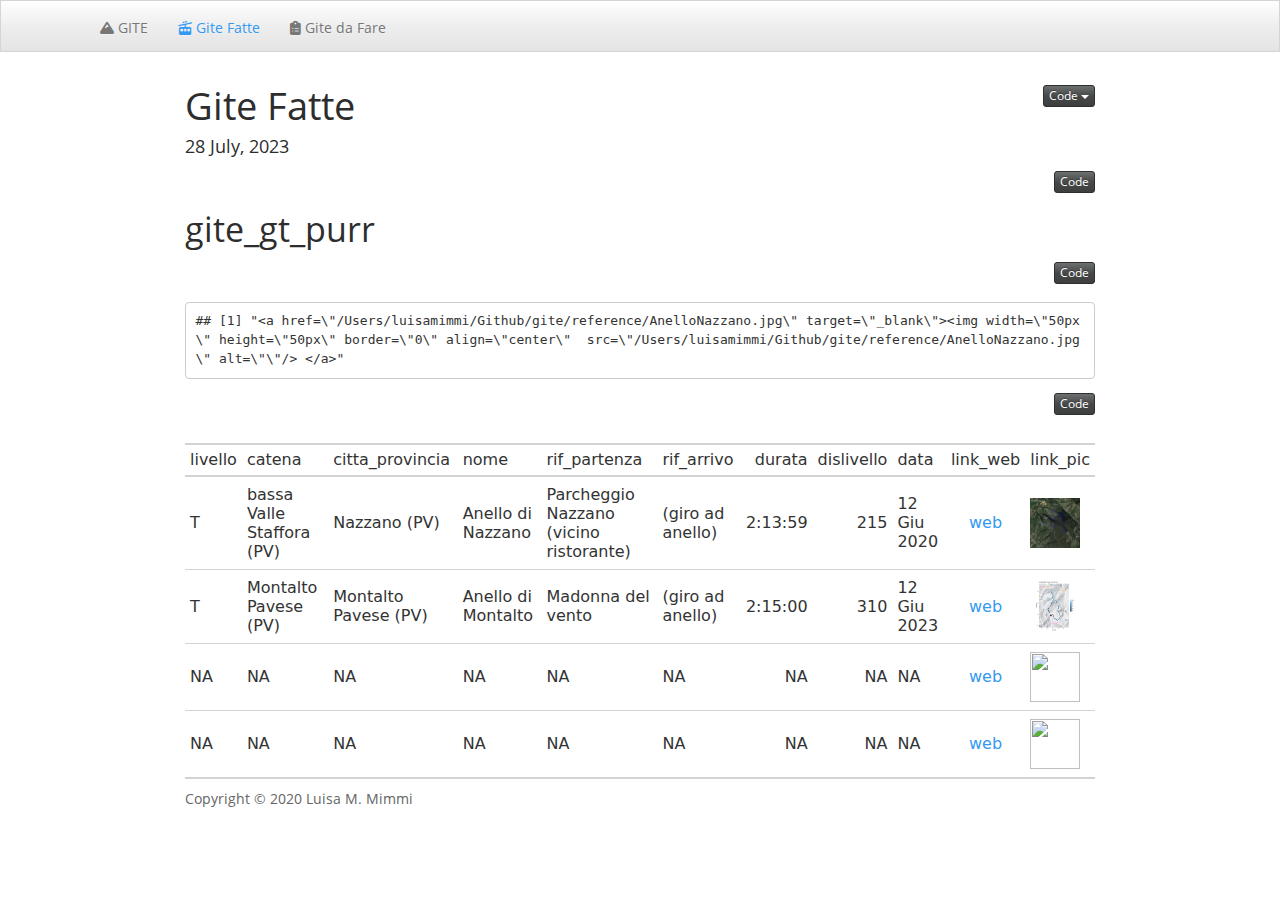
==== docs/Fatte.html @ 4b0f80dc "gt in Fatte con pic link" ====
<!DOCTYPE html>

<html>

<head>

<meta charset="utf-8" />
<meta name="generator" content="pandoc" />
<meta http-equiv="X-UA-Compatible" content="IE=EDGE" />


<meta name="author" content="" />


<title>Gite Fatte</title>

<script src="site_libs/header-attrs-2.21/header-attrs.js"></script>
<script src="site_libs/jquery-3.6.0/jquery-3.6.0.min.js"></script>
<meta name="viewport" content="width=device-width, initial-scale=1" />
<link href="site_libs/bootstrap-3.3.5/css/spacelab.min.css" rel="stylesheet" />
<script src="site_libs/bootstrap-3.3.5/js/bootstrap.min.js"></script>
<script src="site_libs/bootstrap-3.3.5/shim/html5shiv.min.js"></script>
<script src="site_libs/bootstrap-3.3.5/shim/respond.min.js"></script>
<style>h1 {font-size: 34px;}
       h1.title {font-size: 38px;}
       h2 {font-size: 30px;}
       h3 {font-size: 24px;}
       h4 {font-size: 18px;}
       h5 {font-size: 16px;}
       h6 {font-size: 12px;}
       code {color: inherit; background-color: rgba(0, 0, 0, 0.04);}
       pre:not([class]) { background-color: white }</style>
<script src="site_libs/navigation-1.1/tabsets.js"></script>
<script src="site_libs/navigation-1.1/codefolding.js"></script>
<link href="site_libs/pagedtable-1.1/css/pagedtable.css" rel="stylesheet" />
<script src="site_libs/pagedtable-1.1/js/pagedtable.js"></script>
<link href="site_libs/font-awesome-6.4.0/css/all.min.css" rel="stylesheet" />
<link href="site_libs/font-awesome-6.4.0/css/v4-shims.min.css" rel="stylesheet" />

<style type="text/css">
  code{white-space: pre-wrap;}
  span.smallcaps{font-variant: small-caps;}
  span.underline{text-decoration: underline;}
  div.column{display: inline-block; vertical-align: top; width: 50%;}
  div.hanging-indent{margin-left: 1.5em; text-indent: -1.5em;}
  ul.task-list{list-style: none;}
    </style>



<style type="text/css">
  code {
    white-space: pre;
  }
  .sourceCode {
    overflow: visible;
  }
</style>
<style type="text/css" data-origin="pandoc">
pre > code.sourceCode { white-space: pre; position: relative; }
pre > code.sourceCode > span { display: inline-block; line-height: 1.25; }
pre > code.sourceCode > span:empty { height: 1.2em; }
.sourceCode { overflow: visible; }
code.sourceCode > span { color: inherit; text-decoration: inherit; }
div.sourceCode { margin: 1em 0; }
pre.sourceCode { margin: 0; }
@media screen {
div.sourceCode { overflow: auto; }
}
@media print {
pre > code.sourceCode { white-space: pre-wrap; }
pre > code.sourceCode > span { text-indent: -5em; padding-left: 5em; }
}
pre.numberSource code
  { counter-reset: source-line 0; }
pre.numberSource code > span
  { position: relative; left: -4em; counter-increment: source-line; }
pre.numberSource code > span > a:first-child::before
  { content: counter(source-line);
    position: relative; left: -1em; text-align: right; vertical-align: baseline;
    border: none; display: inline-block;
    -webkit-touch-callout: none; -webkit-user-select: none;
    -khtml-user-select: none; -moz-user-select: none;
    -ms-user-select: none; user-select: none;
    padding: 0 4px; width: 4em;
    color: #aaaaaa;
  }
pre.numberSource { margin-left: 3em; border-left: 1px solid #aaaaaa;  padding-left: 4px; }
div.sourceCode
  {   }
@media screen {
pre > code.sourceCode > span > a:first-child::before { text-decoration: underline; }
}
code span.al { color: #ff0000; font-weight: bold; } /* Alert */
code span.an { color: #60a0b0; font-weight: bold; font-style: italic; } /* Annotation */
code span.at { color: #7d9029; } /* Attribute */
code span.bn { color: #40a070; } /* BaseN */
code span.bu { color: #008000; } /* BuiltIn */
code span.cf { color: #007020; font-weight: bold; } /* ControlFlow */
code span.ch { color: #4070a0; } /* Char */
code span.cn { color: #880000; } /* Constant */
code span.co { color: #60a0b0; font-style: italic; } /* Comment */
code span.cv { color: #60a0b0; font-weight: bold; font-style: italic; } /* CommentVar */
code span.do { color: #ba2121; font-style: italic; } /* Documentation */
code span.dt { color: #902000; } /* DataType */
code span.dv { color: #40a070; } /* DecVal */
code span.er { color: #ff0000; font-weight: bold; } /* Error */
code span.ex { } /* Extension */
code span.fl { color: #40a070; } /* Float */
code span.fu { color: #06287e; } /* Function */
code span.im { color: #008000; font-weight: bold; } /* Import */
code span.in { color: #60a0b0; font-weight: bold; font-style: italic; } /* Information */
code span.kw { color: #007020; font-weight: bold; } /* Keyword */
code span.op { color: #666666; } /* Operator */
code span.ot { color: #007020; } /* Other */
code span.pp { color: #bc7a00; } /* Preprocessor */
code span.sc { color: #4070a0; } /* SpecialChar */
code span.ss { color: #bb6688; } /* SpecialString */
code span.st { color: #4070a0; } /* String */
code span.va { color: #19177c; } /* Variable */
code span.vs { color: #4070a0; } /* VerbatimString */
code span.wa { color: #60a0b0; font-weight: bold; font-style: italic; } /* Warning */

.sourceCode .row {
  width: 100%;
}
.sourceCode {
  overflow-x: auto;
}
.code-folding-btn {
  margin-right: -30px;
}
</style>
<script>
// apply pandoc div.sourceCode style to pre.sourceCode instead
(function() {
  var sheets = document.styleSheets;
  for (var i = 0; i < sheets.length; i++) {
    if (sheets[i].ownerNode.dataset["origin"] !== "pandoc") continue;
    try { var rules = sheets[i].cssRules; } catch (e) { continue; }
    var j = 0;
    while (j < rules.length) {
      var rule = rules[j];
      // check if there is a div.sourceCode rule
      if (rule.type !== rule.STYLE_RULE || rule.selectorText !== "div.sourceCode") {
        j++;
        continue;
      }
      var style = rule.style.cssText;
      // check if color or background-color is set
      if (rule.style.color === '' && rule.style.backgroundColor === '') {
        j++;
        continue;
      }
      // replace div.sourceCode by a pre.sourceCode rule
      sheets[i].deleteRule(j);
      sheets[i].insertRule('pre.sourceCode{' + style + '}', j);
    }
  }
})();
</script>




<link rel="stylesheet" href="_styles.css" type="text/css" />



<style type = "text/css">
.main-container {
  max-width: 940px;
  margin-left: auto;
  margin-right: auto;
}
img {
  max-width:100%;
}
.tabbed-pane {
  padding-top: 12px;
}
.html-widget {
  margin-bottom: 20px;
}
button.code-folding-btn:focus {
  outline: none;
}
summary {
  display: list-item;
}
details > summary > p:only-child {
  display: inline;
}
pre code {
  padding: 0;
}
</style>


<style type="text/css">
.dropdown-submenu {
  position: relative;
}
.dropdown-submenu>.dropdown-menu {
  top: 0;
  left: 100%;
  margin-top: -6px;
  margin-left: -1px;
  border-radius: 0 6px 6px 6px;
}
.dropdown-submenu:hover>.dropdown-menu {
  display: block;
}
.dropdown-submenu>a:after {
  display: block;
  content: " ";
  float: right;
  width: 0;
  height: 0;
  border-color: transparent;
  border-style: solid;
  border-width: 5px 0 5px 5px;
  border-left-color: #cccccc;
  margin-top: 5px;
  margin-right: -10px;
}
.dropdown-submenu:hover>a:after {
  border-left-color: #adb5bd;
}
.dropdown-submenu.pull-left {
  float: none;
}
.dropdown-submenu.pull-left>.dropdown-menu {
  left: -100%;
  margin-left: 10px;
  border-radius: 6px 0 6px 6px;
}
</style>

<script type="text/javascript">
// manage active state of menu based on current page
$(document).ready(function () {
  // active menu anchor
  href = window.location.pathname
  href = href.substr(href.lastIndexOf('/') + 1)
  if (href === "")
    href = "index.html";
  var menuAnchor = $('a[href="' + href + '"]');

  // mark the anchor link active (and if it's in a dropdown, also mark that active)
  var dropdown = menuAnchor.closest('li.dropdown');
  if (window.bootstrap) { // Bootstrap 4+
    menuAnchor.addClass('active');
    dropdown.find('> .dropdown-toggle').addClass('active');
  } else { // Bootstrap 3
    menuAnchor.parent().addClass('active');
    dropdown.addClass('active');
  }

  // Navbar adjustments
  var navHeight = $(".navbar").first().height() + 15;
  var style = document.createElement('style');
  var pt = "padding-top: " + navHeight + "px; ";
  var mt = "margin-top: -" + navHeight + "px; ";
  var css = "";
  // offset scroll position for anchor links (for fixed navbar)
  for (var i = 1; i <= 6; i++) {
    css += ".section h" + i + "{ " + pt + mt + "}\n";
  }
  style.innerHTML = "body {" + pt + "padding-bottom: 40px; }\n" + css;
  document.head.appendChild(style);
});
</script>

<!-- tabsets -->

<style type="text/css">
.tabset-dropdown > .nav-tabs {
  display: inline-table;
  max-height: 500px;
  min-height: 44px;
  overflow-y: auto;
  border: 1px solid #ddd;
  border-radius: 4px;
}

.tabset-dropdown > .nav-tabs > li.active:before, .tabset-dropdown > .nav-tabs.nav-tabs-open:before {
  content: "\e259";
  font-family: 'Glyphicons Halflings';
  display: inline-block;
  padding: 10px;
  border-right: 1px solid #ddd;
}

.tabset-dropdown > .nav-tabs.nav-tabs-open > li.active:before {
  content: "\e258";
  font-family: 'Glyphicons Halflings';
  border: none;
}

.tabset-dropdown > .nav-tabs > li.active {
  display: block;
}

.tabset-dropdown > .nav-tabs > li > a,
.tabset-dropdown > .nav-tabs > li > a:focus,
.tabset-dropdown > .nav-tabs > li > a:hover {
  border: none;
  display: inline-block;
  border-radius: 4px;
  background-color: transparent;
}

.tabset-dropdown > .nav-tabs.nav-tabs-open > li {
  display: block;
  float: none;
}

.tabset-dropdown > .nav-tabs > li {
  display: none;
}
</style>

<!-- code folding -->
<style type="text/css">
.code-folding-btn { margin-bottom: 4px; }
</style>




</head>

<body>


<div class="container-fluid main-container">




<div class="navbar navbar-default  navbar-fixed-top" role="navigation">
  <div class="container">
    <div class="navbar-header">
      <button type="button" class="navbar-toggle collapsed" data-toggle="collapse" data-bs-toggle="collapse" data-target="#navbar" data-bs-target="#navbar">
        <span class="icon-bar"></span>
        <span class="icon-bar"></span>
        <span class="icon-bar"></span>
      </button>
      <a class="navbar-brand" href="index.html"></a>
    </div>
    <div id="navbar" class="navbar-collapse collapse">
      <ul class="nav navbar-nav">
        <li>
  <a href="index.html">
    <span class="fa fa-mountain"></span>
     
    GITE
  </a>
</li>
<li>
  <a href="Fatte.html">
    <span class="fa fa-tram"></span>
     
    Gite Fatte
  </a>
</li>
<li>
  <a href="Dafare.html">
    <span class="fa fa-clipboard-list"></span>
     
    Gite da Fare
  </a>
</li>
      </ul>
      <ul class="nav navbar-nav navbar-right">
        
      </ul>
    </div><!--/.nav-collapse -->
  </div><!--/.container -->
</div><!--/.navbar -->

<div id="header">

<div class="btn-group pull-right float-right">
<button type="button" class="btn btn-default btn-xs btn-secondary btn-sm dropdown-toggle" data-toggle="dropdown" data-bs-toggle="dropdown" aria-haspopup="true" aria-expanded="false"><span>Code</span> <span class="caret"></span></button>
<ul class="dropdown-menu dropdown-menu-right" style="min-width: 50px;">
<li><a id="rmd-show-all-code" href="#">Show All Code</a></li>
<li><a id="rmd-hide-all-code" href="#">Hide All Code</a></li>
</ul>
</div>



<h1 class="title toc-ignore">Gite Fatte</h1>
<h4 class="author"></h4>
<h4 class="date">28 July, 2023</h4>

</div>


<div class="sourceCode" id="cb1"><pre class="sourceCode r"><code class="sourceCode r"><span id="cb1-1"><a href="#cb1-1" tabindex="-1"></a><span class="co"># prep data x Kable </span></span>
<span id="cb1-2"><a href="#cb1-2" tabindex="-1"></a>gite <span class="ot">&lt;-</span> <span class="fu">as.data.frame</span>(readxl<span class="sc">::</span><span class="fu">read_excel</span>(here<span class="sc">::</span><span class="fu">here</span>( <span class="st">&quot;reference&quot;</span>,<span class="st">&quot;Gite.xlsx&quot;</span>)) )<span class="sc">%&gt;%</span> </span>
<span id="cb1-3"><a href="#cb1-3" tabindex="-1"></a>  janitor<span class="sc">::</span><span class="fu">clean_names</span>()</span>
<span id="cb1-4"><a href="#cb1-4" tabindex="-1"></a></span>
<span id="cb1-5"><a href="#cb1-5" tabindex="-1"></a><span class="co"># fs::path_abs(&quot;./reference/AnelloNazzano.jpg&quot; )</span></span>
<span id="cb1-6"><a href="#cb1-6" tabindex="-1"></a><span class="co"># fs::path_abs(&quot;./reference/AnelloMontalto.png&quot; )</span></span>
<span id="cb1-7"><a href="#cb1-7" tabindex="-1"></a></span>
<span id="cb1-8"><a href="#cb1-8" tabindex="-1"></a><span class="co"># prep data x gt </span></span>
<span id="cb1-9"><a href="#cb1-9" tabindex="-1"></a>gite2 <span class="ot">&lt;-</span> <span class="fu">tibble</span>(</span>
<span id="cb1-10"><a href="#cb1-10" tabindex="-1"></a>    <span class="at">livello         =</span> <span class="fu">c</span>(<span class="st">&quot;T&quot;</span>, <span class="st">&quot;T&quot;</span>, <span class="cn">NA</span>, <span class="cn">NA</span>),</span>
<span id="cb1-11"><a href="#cb1-11" tabindex="-1"></a>    <span class="at">catena          =</span> <span class="fu">c</span>(<span class="st">&quot;bassa Valle Staffora (PV)&quot;</span>, <span class="st">&quot;Montalto Pavese (PV)&quot;</span>, <span class="cn">NA</span>, <span class="cn">NA</span>),</span>
<span id="cb1-12"><a href="#cb1-12" tabindex="-1"></a>    <span class="at">citta_provincia =</span> <span class="fu">c</span>(<span class="st">&quot;Nazzano (PV)&quot;</span>, <span class="st">&quot;Montalto Pavese (PV)&quot;</span>, <span class="cn">NA</span>, <span class="cn">NA</span>),</span>
<span id="cb1-13"><a href="#cb1-13" tabindex="-1"></a>    <span class="at">nome            =</span> <span class="fu">c</span>(<span class="st">&quot;Anello di Nazzano&quot;</span>, <span class="st">&quot;Anello di Montalto&quot;</span>, <span class="cn">NA</span>, <span class="cn">NA</span>),</span>
<span id="cb1-14"><a href="#cb1-14" tabindex="-1"></a>    <span class="at">rif_partenza    =</span> <span class="fu">c</span>(<span class="st">&quot;Parcheggio Nazzano (vicino ristorante)&quot;</span>, <span class="st">&quot;Madonna del vento&quot;</span>, <span class="cn">NA</span>, <span class="cn">NA</span>),</span>
<span id="cb1-15"><a href="#cb1-15" tabindex="-1"></a>    <span class="at">rif_arrivo      =</span> <span class="fu">c</span>(<span class="st">&quot;(giro ad anello)&quot;</span>, <span class="st">&quot;(giro ad anello)&quot;</span>, <span class="cn">NA</span>, <span class="cn">NA</span>),</span>
<span id="cb1-16"><a href="#cb1-16" tabindex="-1"></a>    <span class="at">durata          =</span> <span class="fu">c</span>(<span class="st">&quot;2:13:59&quot;</span>,  <span class="st">&quot;2:15:00&quot;</span>,  <span class="cn">NA</span>, <span class="cn">NA</span>),</span>
<span id="cb1-17"><a href="#cb1-17" tabindex="-1"></a>    <span class="at">dislivello      =</span> <span class="fu">c</span>(<span class="st">&quot;215&quot;</span>, <span class="st">&quot;310&quot;</span>, <span class="cn">NA</span>, <span class="cn">NA</span>),</span>
<span id="cb1-18"><a href="#cb1-18" tabindex="-1"></a>    <span class="at">note            =</span> <span class="fu">c</span>(<span class="cn">NA</span>,<span class="cn">NA</span>,<span class="cn">NA</span>, <span class="cn">NA</span>),</span>
<span id="cb1-19"><a href="#cb1-19" tabindex="-1"></a>    <span class="at">data            =</span> <span class="fu">c</span>(<span class="st">&quot;12 Giu 2020&quot;</span>, <span class="st">&quot;12 Giu 2023&quot;</span>,  <span class="cn">NA</span>, <span class="cn">NA</span>),</span>
<span id="cb1-20"><a href="#cb1-20" tabindex="-1"></a>    <span class="at">link_web        =</span> <span class="fu">c</span>(<span class="st">&quot;https://www.avmtrekking.com/anello-di-nazzano-serale&quot;</span>,</span>
<span id="cb1-21"><a href="#cb1-21" tabindex="-1"></a>                        <span class="st">&quot;https://www.komoot.com/it-it/tour/1093134865&quot;</span>, <span class="cn">NA</span>, <span class="cn">NA</span>), </span>
<span id="cb1-22"><a href="#cb1-22" tabindex="-1"></a>    <span class="at">link_pic       =</span> <span class="fu">c</span>(<span class="st">&quot;/Users/luisamimmi/Github/gite/reference/AnelloNazzano.jpg&quot;</span>, </span>
<span id="cb1-23"><a href="#cb1-23" tabindex="-1"></a>                       <span class="st">&quot;/Users/luisamimmi/Github/gite/reference/AnelloMontalto.png&quot;</span>, <span class="cn">NA</span>, <span class="cn">NA</span> ),</span>
<span id="cb1-24"><a href="#cb1-24" tabindex="-1"></a>    <span class="at">persona_di_rif  =</span> <span class="fu">c</span>(<span class="st">&quot;Pierre Greppi&quot;</span>, <span class="cn">NA</span>, <span class="cn">NA</span>, <span class="cn">NA</span>)</span>
<span id="cb1-25"><a href="#cb1-25" tabindex="-1"></a>) </span></code></pre></div>
<div id="gite_gt_purr" class="section level1">
<h1>gite_gt_purr</h1>
<!-- [Rif {purrr}+{htmltools}](https://community.rstudio.com/t/create-interactive-links-in-gt-table-in-rmarkdown/70266/2) -->
<!-- [Rif](https://stackoverflow.com/questions/3139811/how-to-link-an-image-and-target-a-new-window) -->
<div class="sourceCode" id="cb2"><pre class="sourceCode r"><code class="sourceCode r"><span id="cb2-1"><a href="#cb2-1" tabindex="-1"></a><span class="co"># --- Function transforming COLUMN WITH LINK (PIC) </span></span>
<span id="cb2-2"><a href="#cb2-2" tabindex="-1"></a>f_make_piclink <span class="ot">=</span> <span class="cf">function</span>(mysrc) {</span>
<span id="cb2-3"><a href="#cb2-3" tabindex="-1"></a>  <span class="fu">paste0</span>(</span>
<span id="cb2-4"><a href="#cb2-4" tabindex="-1"></a><span class="co"># Create `img` element --&gt; set `src` attribute --&gt; give `href` property to anchor      </span></span>
<span id="cb2-5"><a href="#cb2-5" tabindex="-1"></a>      <span class="co"># set the `target` attribute on the anchor element and set it to _blank. (open in new tab)</span></span>
<span id="cb2-6"><a href="#cb2-6" tabindex="-1"></a>      <span class="st">&#39;&lt;a href=&quot;&#39;</span>,mysrc,<span class="st">&#39;&quot; target=&quot;_blank&quot;&gt;&lt;img width=&quot;50px&quot; height=&quot;50px&quot; border=&quot;0&quot; align=&quot;center&quot;  src=&quot;&#39;</span>,mysrc,<span class="st">&#39;&quot; alt=&quot;&quot;/&gt; &lt;/a&gt;&#39;</span>)</span>
<span id="cb2-7"><a href="#cb2-7" tabindex="-1"></a>}</span>
<span id="cb2-8"><a href="#cb2-8" tabindex="-1"></a><span class="fu">f_make_piclink</span> (<span class="st">&quot;/Users/luisamimmi/Github/gite/reference/AnelloNazzano.jpg&quot;</span>) </span></code></pre></div>
<pre><code>## [1] &quot;&lt;a href=\&quot;/Users/luisamimmi/Github/gite/reference/AnelloNazzano.jpg\&quot; target=\&quot;_blank\&quot;&gt;&lt;img width=\&quot;50px\&quot; height=\&quot;50px\&quot; border=\&quot;0\&quot; align=\&quot;center\&quot;  src=\&quot;/Users/luisamimmi/Github/gite/reference/AnelloNazzano.jpg\&quot; alt=\&quot;\&quot;/&gt; &lt;/a&gt;&quot;</code></pre>
<div class="sourceCode" id="cb4"><pre class="sourceCode r"><code class="sourceCode r"><span id="cb4-1"><a href="#cb4-1" tabindex="-1"></a><span class="co"># f_make_piclink2 = function(mysrc) {</span></span>
<span id="cb4-2"><a href="#cb4-2" tabindex="-1"></a><span class="co">#   paste0(&#39;&lt;a href=&quot;&#39;,mysrc,</span></span>
<span id="cb4-3"><a href="#cb4-3" tabindex="-1"></a><span class="co">#         &#39;&quot; alt=&quot;&quot; target=&quot;_blank&quot;&gt;&lt;img style=&quot;display: inline-block; width: 50px; height; 50px; background-image: url(&quot;&#39;, mysrc, &#39;&quot;)/&gt; &lt;/a&gt;&#39;)</span></span>
<span id="cb4-4"><a href="#cb4-4" tabindex="-1"></a><span class="co"># }</span></span>
<span id="cb4-5"><a href="#cb4-5" tabindex="-1"></a><span class="co"># </span></span>
<span id="cb4-6"><a href="#cb4-6" tabindex="-1"></a><span class="co"># f_make_piclink2 (&quot;/Users/luisamimmi/Github/gite/reference/AnelloNazzano.jpg&quot;) </span></span>
<span id="cb4-7"><a href="#cb4-7" tabindex="-1"></a></span>
<span id="cb4-8"><a href="#cb4-8" tabindex="-1"></a><span class="co"># &lt;a href=&quot;Users/luisamimmi/Github/gite/reference/AnelloNazzano.jpg&quot; target=&quot;_blank&quot;&gt;&lt;img width=&quot;220&quot; height=&quot;250&quot; border=&quot;0&quot; align=&quot;center&quot;  src=&quot;Users/luisamimmi/Github/gite/reference/AnelloNazzano.jpg&quot; alt=&quot;&quot;/&gt;</span></span>
<span id="cb4-9"><a href="#cb4-9" tabindex="-1"></a><span class="co">#   &lt;/a&gt;</span></span>
<span id="cb4-10"><a href="#cb4-10" tabindex="-1"></a><span class="co"># </span></span>
<span id="cb4-11"><a href="#cb4-11" tabindex="-1"></a><span class="co"># </span></span>
<span id="cb4-12"><a href="#cb4-12" tabindex="-1"></a><span class="co"># https://stackoverflow.com/questions/3139811/how-to-link-an-image-and-target-a-new-window</span></span>
<span id="cb4-13"><a href="#cb4-13" tabindex="-1"></a></span>
<span id="cb4-14"><a href="#cb4-14" tabindex="-1"></a></span>
<span id="cb4-15"><a href="#cb4-15" tabindex="-1"></a><span class="co"># using html</span></span>
<span id="cb4-16"><a href="#cb4-16" tabindex="-1"></a>gite2 <span class="sc">%&gt;%</span> </span>
<span id="cb4-17"><a href="#cb4-17" tabindex="-1"></a>    <span class="fu">select</span>(<span class="sc">-</span>note, <span class="sc">-</span>persona_di_rif) <span class="sc">%&gt;%</span> </span>
<span id="cb4-18"><a href="#cb4-18" tabindex="-1"></a>    <span class="fu">mutate</span>(</span>
<span id="cb4-19"><a href="#cb4-19" tabindex="-1"></a><span class="co"># ---- COLUMN WITH LINK   {purrr}+{htmltools}     </span></span>
<span id="cb4-20"><a href="#cb4-20" tabindex="-1"></a>        <span class="co"># wrap &lt;a&gt; around </span></span>
<span id="cb4-21"><a href="#cb4-21" tabindex="-1"></a>        <span class="co"># &lt;a href=&#39;https://www.avmtrekking.com/anello-di-nazzano-serale&#39;&gt; Programma &lt;/a&gt;</span></span>
<span id="cb4-22"><a href="#cb4-22" tabindex="-1"></a>        <span class="at">link_web =</span> <span class="fu">map</span>(link_web, <span class="sc">~</span> htmltools<span class="sc">::</span><span class="fu">a</span>(<span class="at">href =</span> .x,  <span class="st">&quot;web&quot;</span>)),</span>
<span id="cb4-23"><a href="#cb4-23" tabindex="-1"></a>        <span class="co"># gt::html tells gt to deal with the text as html content.</span></span>
<span id="cb4-24"><a href="#cb4-24" tabindex="-1"></a>        <span class="at">link_web =</span> <span class="fu">map</span>(link_web, <span class="sc">~</span> gt<span class="sc">::</span><span class="fu">html</span>(<span class="fu">as.character</span>(.x)))) <span class="sc">%&gt;%</span></span>
<span id="cb4-25"><a href="#cb4-25" tabindex="-1"></a></span>
<span id="cb4-26"><a href="#cb4-26" tabindex="-1"></a><span class="fu">gt</span>()  <span class="sc">%&gt;%</span> </span>
<span id="cb4-27"><a href="#cb4-27" tabindex="-1"></a><span class="co"># ---- COLUMN WITH LINK (PIC)       </span></span>
<span id="cb4-28"><a href="#cb4-28" tabindex="-1"></a>    <span class="co"># -- SOL b) OK </span></span>
<span id="cb4-29"><a href="#cb4-29" tabindex="-1"></a>    <span class="co"># set colum format  4 PIC      </span></span>
<span id="cb4-30"><a href="#cb4-30" tabindex="-1"></a>    gt<span class="sc">::</span><span class="fu">fmt</span> (<span class="at">columns =</span> <span class="st">&#39;link_pic&#39;</span>, <span class="at">fns =</span> f_make_piclink) </span></code></pre></div>
<div id="vwbhfzyjlm" style="padding-left:0px;padding-right:0px;padding-top:10px;padding-bottom:10px;overflow-x:auto;overflow-y:auto;width:auto;height:auto;">
<style>#vwbhfzyjlm table {
  font-family: system-ui, 'Segoe UI', Roboto, Helvetica, Arial, sans-serif, 'Apple Color Emoji', 'Segoe UI Emoji', 'Segoe UI Symbol', 'Noto Color Emoji';
  -webkit-font-smoothing: antialiased;
  -moz-osx-font-smoothing: grayscale;
}

#vwbhfzyjlm thead, #vwbhfzyjlm tbody, #vwbhfzyjlm tfoot, #vwbhfzyjlm tr, #vwbhfzyjlm td, #vwbhfzyjlm th {
  border-style: none;
}

#vwbhfzyjlm p {
  margin: 0;
  padding: 0;
}

#vwbhfzyjlm .gt_table {
  display: table;
  border-collapse: collapse;
  line-height: normal;
  margin-left: auto;
  margin-right: auto;
  color: #333333;
  font-size: 16px;
  font-weight: normal;
  font-style: normal;
  background-color: #FFFFFF;
  width: auto;
  border-top-style: solid;
  border-top-width: 2px;
  border-top-color: #A8A8A8;
  border-right-style: none;
  border-right-width: 2px;
  border-right-color: #D3D3D3;
  border-bottom-style: solid;
  border-bottom-width: 2px;
  border-bottom-color: #A8A8A8;
  border-left-style: none;
  border-left-width: 2px;
  border-left-color: #D3D3D3;
}

#vwbhfzyjlm .gt_caption {
  padding-top: 4px;
  padding-bottom: 4px;
}

#vwbhfzyjlm .gt_title {
  color: #333333;
  font-size: 125%;
  font-weight: initial;
  padding-top: 4px;
  padding-bottom: 4px;
  padding-left: 5px;
  padding-right: 5px;
  border-bottom-color: #FFFFFF;
  border-bottom-width: 0;
}

#vwbhfzyjlm .gt_subtitle {
  color: #333333;
  font-size: 85%;
  font-weight: initial;
  padding-top: 3px;
  padding-bottom: 5px;
  padding-left: 5px;
  padding-right: 5px;
  border-top-color: #FFFFFF;
  border-top-width: 0;
}

#vwbhfzyjlm .gt_heading {
  background-color: #FFFFFF;
  text-align: center;
  border-bottom-color: #FFFFFF;
  border-left-style: none;
  border-left-width: 1px;
  border-left-color: #D3D3D3;
  border-right-style: none;
  border-right-width: 1px;
  border-right-color: #D3D3D3;
}

#vwbhfzyjlm .gt_bottom_border {
  border-bottom-style: solid;
  border-bottom-width: 2px;
  border-bottom-color: #D3D3D3;
}

#vwbhfzyjlm .gt_col_headings {
  border-top-style: solid;
  border-top-width: 2px;
  border-top-color: #D3D3D3;
  border-bottom-style: solid;
  border-bottom-width: 2px;
  border-bottom-color: #D3D3D3;
  border-left-style: none;
  border-left-width: 1px;
  border-left-color: #D3D3D3;
  border-right-style: none;
  border-right-width: 1px;
  border-right-color: #D3D3D3;
}

#vwbhfzyjlm .gt_col_heading {
  color: #333333;
  background-color: #FFFFFF;
  font-size: 100%;
  font-weight: normal;
  text-transform: inherit;
  border-left-style: none;
  border-left-width: 1px;
  border-left-color: #D3D3D3;
  border-right-style: none;
  border-right-width: 1px;
  border-right-color: #D3D3D3;
  vertical-align: bottom;
  padding-top: 5px;
  padding-bottom: 6px;
  padding-left: 5px;
  padding-right: 5px;
  overflow-x: hidden;
}

#vwbhfzyjlm .gt_column_spanner_outer {
  color: #333333;
  background-color: #FFFFFF;
  font-size: 100%;
  font-weight: normal;
  text-transform: inherit;
  padding-top: 0;
  padding-bottom: 0;
  padding-left: 4px;
  padding-right: 4px;
}

#vwbhfzyjlm .gt_column_spanner_outer:first-child {
  padding-left: 0;
}

#vwbhfzyjlm .gt_column_spanner_outer:last-child {
  padding-right: 0;
}

#vwbhfzyjlm .gt_column_spanner {
  border-bottom-style: solid;
  border-bottom-width: 2px;
  border-bottom-color: #D3D3D3;
  vertical-align: bottom;
  padding-top: 5px;
  padding-bottom: 5px;
  overflow-x: hidden;
  display: inline-block;
  width: 100%;
}

#vwbhfzyjlm .gt_spanner_row {
  border-bottom-style: hidden;
}

#vwbhfzyjlm .gt_group_heading {
  padding-top: 8px;
  padding-bottom: 8px;
  padding-left: 5px;
  padding-right: 5px;
  color: #333333;
  background-color: #FFFFFF;
  font-size: 100%;
  font-weight: initial;
  text-transform: inherit;
  border-top-style: solid;
  border-top-width: 2px;
  border-top-color: #D3D3D3;
  border-bottom-style: solid;
  border-bottom-width: 2px;
  border-bottom-color: #D3D3D3;
  border-left-style: none;
  border-left-width: 1px;
  border-left-color: #D3D3D3;
  border-right-style: none;
  border-right-width: 1px;
  border-right-color: #D3D3D3;
  vertical-align: middle;
  text-align: left;
}

#vwbhfzyjlm .gt_empty_group_heading {
  padding: 0.5px;
  color: #333333;
  background-color: #FFFFFF;
  font-size: 100%;
  font-weight: initial;
  border-top-style: solid;
  border-top-width: 2px;
  border-top-color: #D3D3D3;
  border-bottom-style: solid;
  border-bottom-width: 2px;
  border-bottom-color: #D3D3D3;
  vertical-align: middle;
}

#vwbhfzyjlm .gt_from_md > :first-child {
  margin-top: 0;
}

#vwbhfzyjlm .gt_from_md > :last-child {
  margin-bottom: 0;
}

#vwbhfzyjlm .gt_row {
  padding-top: 8px;
  padding-bottom: 8px;
  padding-left: 5px;
  padding-right: 5px;
  margin: 10px;
  border-top-style: solid;
  border-top-width: 1px;
  border-top-color: #D3D3D3;
  border-left-style: none;
  border-left-width: 1px;
  border-left-color: #D3D3D3;
  border-right-style: none;
  border-right-width: 1px;
  border-right-color: #D3D3D3;
  vertical-align: middle;
  overflow-x: hidden;
}

#vwbhfzyjlm .gt_stub {
  color: #333333;
  background-color: #FFFFFF;
  font-size: 100%;
  font-weight: initial;
  text-transform: inherit;
  border-right-style: solid;
  border-right-width: 2px;
  border-right-color: #D3D3D3;
  padding-left: 5px;
  padding-right: 5px;
}

#vwbhfzyjlm .gt_stub_row_group {
  color: #333333;
  background-color: #FFFFFF;
  font-size: 100%;
  font-weight: initial;
  text-transform: inherit;
  border-right-style: solid;
  border-right-width: 2px;
  border-right-color: #D3D3D3;
  padding-left: 5px;
  padding-right: 5px;
  vertical-align: top;
}

#vwbhfzyjlm .gt_row_group_first td {
  border-top-width: 2px;
}

#vwbhfzyjlm .gt_row_group_first th {
  border-top-width: 2px;
}

#vwbhfzyjlm .gt_summary_row {
  color: #333333;
  background-color: #FFFFFF;
  text-transform: inherit;
  padding-top: 8px;
  padding-bottom: 8px;
  padding-left: 5px;
  padding-right: 5px;
}

#vwbhfzyjlm .gt_first_summary_row {
  border-top-style: solid;
  border-top-color: #D3D3D3;
}

#vwbhfzyjlm .gt_first_summary_row.thick {
  border-top-width: 2px;
}

#vwbhfzyjlm .gt_last_summary_row {
  padding-top: 8px;
  padding-bottom: 8px;
  padding-left: 5px;
  padding-right: 5px;
  border-bottom-style: solid;
  border-bottom-width: 2px;
  border-bottom-color: #D3D3D3;
}

#vwbhfzyjlm .gt_grand_summary_row {
  color: #333333;
  background-color: #FFFFFF;
  text-transform: inherit;
  padding-top: 8px;
  padding-bottom: 8px;
  padding-left: 5px;
  padding-right: 5px;
}

#vwbhfzyjlm .gt_first_grand_summary_row {
  padding-top: 8px;
  padding-bottom: 8px;
  padding-left: 5px;
  padding-right: 5px;
  border-top-style: double;
  border-top-width: 6px;
  border-top-color: #D3D3D3;
}

#vwbhfzyjlm .gt_last_grand_summary_row_top {
  padding-top: 8px;
  padding-bottom: 8px;
  padding-left: 5px;
  padding-right: 5px;
  border-bottom-style: double;
  border-bottom-width: 6px;
  border-bottom-color: #D3D3D3;
}

#vwbhfzyjlm .gt_striped {
  background-color: rgba(128, 128, 128, 0.05);
}

#vwbhfzyjlm .gt_table_body {
  border-top-style: solid;
  border-top-width: 2px;
  border-top-color: #D3D3D3;
  border-bottom-style: solid;
  border-bottom-width: 2px;
  border-bottom-color: #D3D3D3;
}

#vwbhfzyjlm .gt_footnotes {
  color: #333333;
  background-color: #FFFFFF;
  border-bottom-style: none;
  border-bottom-width: 2px;
  border-bottom-color: #D3D3D3;
  border-left-style: none;
  border-left-width: 2px;
  border-left-color: #D3D3D3;
  border-right-style: none;
  border-right-width: 2px;
  border-right-color: #D3D3D3;
}

#vwbhfzyjlm .gt_footnote {
  margin: 0px;
  font-size: 90%;
  padding-top: 4px;
  padding-bottom: 4px;
  padding-left: 5px;
  padding-right: 5px;
}

#vwbhfzyjlm .gt_sourcenotes {
  color: #333333;
  background-color: #FFFFFF;
  border-bottom-style: none;
  border-bottom-width: 2px;
  border-bottom-color: #D3D3D3;
  border-left-style: none;
  border-left-width: 2px;
  border-left-color: #D3D3D3;
  border-right-style: none;
  border-right-width: 2px;
  border-right-color: #D3D3D3;
}

#vwbhfzyjlm .gt_sourcenote {
  font-size: 90%;
  padding-top: 4px;
  padding-bottom: 4px;
  padding-left: 5px;
  padding-right: 5px;
}

#vwbhfzyjlm .gt_left {
  text-align: left;
}

#vwbhfzyjlm .gt_center {
  text-align: center;
}

#vwbhfzyjlm .gt_right {
  text-align: right;
  font-variant-numeric: tabular-nums;
}

#vwbhfzyjlm .gt_font_normal {
  font-weight: normal;
}

#vwbhfzyjlm .gt_font_bold {
  font-weight: bold;
}

#vwbhfzyjlm .gt_font_italic {
  font-style: italic;
}

#vwbhfzyjlm .gt_super {
  font-size: 65%;
}

#vwbhfzyjlm .gt_footnote_marks {
  font-size: 75%;
  vertical-align: 0.4em;
  position: initial;
}

#vwbhfzyjlm .gt_asterisk {
  font-size: 100%;
  vertical-align: 0;
}

#vwbhfzyjlm .gt_indent_1 {
  text-indent: 5px;
}

#vwbhfzyjlm .gt_indent_2 {
  text-indent: 10px;
}

#vwbhfzyjlm .gt_indent_3 {
  text-indent: 15px;
}

#vwbhfzyjlm .gt_indent_4 {
  text-indent: 20px;
}

#vwbhfzyjlm .gt_indent_5 {
  text-indent: 25px;
}
</style>
<table class="gt_table" data-quarto-disable-processing="false" data-quarto-bootstrap="false">
  <thead>
    
    <tr class="gt_col_headings">
      <th class="gt_col_heading gt_columns_bottom_border gt_left" rowspan="1" colspan="1" scope="col" id="livello">livello</th>
      <th class="gt_col_heading gt_columns_bottom_border gt_left" rowspan="1" colspan="1" scope="col" id="catena">catena</th>
      <th class="gt_col_heading gt_columns_bottom_border gt_left" rowspan="1" colspan="1" scope="col" id="citta_provincia">citta_provincia</th>
      <th class="gt_col_heading gt_columns_bottom_border gt_left" rowspan="1" colspan="1" scope="col" id="nome">nome</th>
      <th class="gt_col_heading gt_columns_bottom_border gt_left" rowspan="1" colspan="1" scope="col" id="rif_partenza">rif_partenza</th>
      <th class="gt_col_heading gt_columns_bottom_border gt_left" rowspan="1" colspan="1" scope="col" id="rif_arrivo">rif_arrivo</th>
      <th class="gt_col_heading gt_columns_bottom_border gt_right" rowspan="1" colspan="1" scope="col" id="durata">durata</th>
      <th class="gt_col_heading gt_columns_bottom_border gt_right" rowspan="1" colspan="1" scope="col" id="dislivello">dislivello</th>
      <th class="gt_col_heading gt_columns_bottom_border gt_left" rowspan="1" colspan="1" scope="col" id="data">data</th>
      <th class="gt_col_heading gt_columns_bottom_border gt_center" rowspan="1" colspan="1" scope="col" id="link_web">link_web</th>
      <th class="gt_col_heading gt_columns_bottom_border gt_left" rowspan="1" colspan="1" scope="col" id="link_pic">link_pic</th>
    </tr>
  </thead>
  <tbody class="gt_table_body">
    <tr><td headers="livello" class="gt_row gt_left">T</td>
<td headers="catena" class="gt_row gt_left">bassa Valle Staffora (PV)</td>
<td headers="citta_provincia" class="gt_row gt_left">Nazzano (PV)</td>
<td headers="nome" class="gt_row gt_left">Anello di Nazzano</td>
<td headers="rif_partenza" class="gt_row gt_left">Parcheggio Nazzano (vicino ristorante)</td>
<td headers="rif_arrivo" class="gt_row gt_left">(giro ad anello)</td>
<td headers="durata" class="gt_row gt_right">2:13:59</td>
<td headers="dislivello" class="gt_row gt_right">215</td>
<td headers="data" class="gt_row gt_left">12 Giu 2020</td>
<td headers="link_web" class="gt_row gt_center"><a href="https://www.avmtrekking.com/anello-di-nazzano-serale">web</a></td>
<td headers="link_pic" class="gt_row gt_left"><a href="/Users/luisamimmi/Github/gite/reference/AnelloNazzano.jpg" target="_blank"><img width="50px" height="50px" border="0" align="center"  src="reference/AnelloNazzano.jpg" alt=""/> </a></td></tr>
    <tr><td headers="livello" class="gt_row gt_left">T</td>
<td headers="catena" class="gt_row gt_left">Montalto Pavese (PV)</td>
<td headers="citta_provincia" class="gt_row gt_left">Montalto Pavese (PV)</td>
<td headers="nome" class="gt_row gt_left">Anello di Montalto</td>
<td headers="rif_partenza" class="gt_row gt_left">Madonna del vento</td>
<td headers="rif_arrivo" class="gt_row gt_left">(giro ad anello)</td>
<td headers="durata" class="gt_row gt_right">2:15:00</td>
<td headers="dislivello" class="gt_row gt_right">310</td>
<td headers="data" class="gt_row gt_left">12 Giu 2023</td>
<td headers="link_web" class="gt_row gt_center"><a href="https://www.komoot.com/it-it/tour/1093134865">web</a></td>
<td headers="link_pic" class="gt_row gt_left"><a href="/Users/luisamimmi/Github/gite/reference/AnelloMontalto.png" target="_blank"><img width="50px" height="50px" border="0" align="center"  src="reference/AnelloMontalto.png" alt=""/> </a></td></tr>
    <tr><td headers="livello" class="gt_row gt_left">NA</td>
<td headers="catena" class="gt_row gt_left">NA</td>
<td headers="citta_provincia" class="gt_row gt_left">NA</td>
<td headers="nome" class="gt_row gt_left">NA</td>
<td headers="rif_partenza" class="gt_row gt_left">NA</td>
<td headers="rif_arrivo" class="gt_row gt_left">NA</td>
<td headers="durata" class="gt_row gt_right">NA</td>
<td headers="dislivello" class="gt_row gt_right">NA</td>
<td headers="data" class="gt_row gt_left">NA</td>
<td headers="link_web" class="gt_row gt_center"><a href>web</a></td>
<td headers="link_pic" class="gt_row gt_left"><a href="NA" target="_blank"><img width="50px" height="50px" border="0" align="center"  src="NA" alt=""/> </a></td></tr>
    <tr><td headers="livello" class="gt_row gt_left">NA</td>
<td headers="catena" class="gt_row gt_left">NA</td>
<td headers="citta_provincia" class="gt_row gt_left">NA</td>
<td headers="nome" class="gt_row gt_left">NA</td>
<td headers="rif_partenza" class="gt_row gt_left">NA</td>
<td headers="rif_arrivo" class="gt_row gt_left">NA</td>
<td headers="durata" class="gt_row gt_right">NA</td>
<td headers="dislivello" class="gt_row gt_right">NA</td>
<td headers="data" class="gt_row gt_left">NA</td>
<td headers="link_web" class="gt_row gt_center"><a href>web</a></td>
<td headers="link_pic" class="gt_row gt_left"><a href="NA" target="_blank"><img width="50px" height="50px" border="0" align="center"  src="NA" alt=""/> </a></td></tr>
  </tbody>
  
  
</table>
</div>
<!-- # gite_gt_fn -->
</div>

<p>Copyright &copy; 2020 Luisa M. Mimmi</p>



</div>

<script>

// add bootstrap table styles to pandoc tables
function bootstrapStylePandocTables() {
  $('tr.odd').parent('tbody').parent('table').addClass('table table-condensed');
}
$(document).ready(function () {
  bootstrapStylePandocTables();
});


</script>

<!-- tabsets -->

<script>
$(document).ready(function () {
  window.buildTabsets("TOC");
});

$(document).ready(function () {
  $('.tabset-dropdown > .nav-tabs > li').click(function () {
    $(this).parent().toggleClass('nav-tabs-open');
  });
});
</script>

<!-- code folding -->
<script>
$(document).ready(function () {
  window.initializeCodeFolding("hide" === "show");
});
</script>


<!-- dynamically load mathjax for compatibility with self-contained -->
<script>
  (function () {
    var script = document.createElement("script");
    script.type = "text/javascript";
    script.src  = "https://mathjax.rstudio.com/latest/MathJax.js?config=TeX-AMS-MML_HTMLorMML";
    document.getElementsByTagName("head")[0].appendChild(script);
  })();
</script>

</body>
</html>
---- docs/site_libs/bootstrap-3.3.5/css/spacelab.min.css ----
@font-face {
  font-family: 'Open Sans';
  font-style: normal;
  font-weight: 400;
  src: url(fonts/OpenSans.ttf) format('truetype');
}
@font-face {
  font-family: 'Open Sans';
  font-style: normal;
  font-weight: 700;
  src: url(fonts/OpenSansBold.ttf) format('truetype');
}
@font-face {
  font-family: 'Open Sans';
  font-style: italic;
  font-weight: 400;
  src: url(fonts/OpenSansItalic.ttf) format('truetype');
}
@font-face {
  font-family: 'Open Sans';
  font-style: italic;
  font-weight: 700;
  src: url(fonts/OpenSansBoldItalic.ttf) format('truetype');
}

/*!
 * bootswatch v3.3.6
 * Homepage: http://bootswatch.com
 * Copyright 2012-2015 Thomas Park
 * Licensed under MIT
 * Based on Bootstrap
*//*!
 * Bootstrap v3.3.6 (http://getbootstrap.com)
 * Copyright 2011-2015 Twitter, Inc.
 * Licensed under MIT (https://github.com/twbs/bootstrap/blob/master/LICENSE)
 *//*! normalize.css v3.0.3 | MIT License | github.com/necolas/normalize.css */html{font-family:sans-serif;-ms-text-size-adjust:100%;-webkit-text-size-adjust:100%}body{margin:0}article,aside,details,figcaption,figure,footer,header,hgroup,main,menu,nav,section,summary{display:block}audio,canvas,progress,video{display:inline-block;vertical-align:baseline}audio:not([controls]){display:none;height:0}[hidden],template{display:none}a{background-color:transparent}a:active,a:hover{outline:0}abbr[title]{border-bottom:1px dotted}b,strong{font-weight:bold}dfn{font-style:italic}h1{font-size:2em;margin:0.67em 0}mark{background:#ff0;color:#000}small{font-size:80%}sub,sup{font-size:75%;line-height:0;position:relative;vertical-align:baseline}sup{top:-0.5em}sub{bottom:-0.25em}img{border:0}svg:not(:root){overflow:hidden}figure{margin:1em 40px}hr{-webkit-box-sizing:content-box;-moz-box-sizing:content-box;box-sizing:content-box;height:0}pre{overflow:auto}code,kbd,pre,samp{font-family:monospace, monospace;font-size:1em}button,input,optgroup,select,textarea{color:inherit;font:inherit;margin:0}button{overflow:visible}button,select{text-transform:none}button,html input[type="button"],input[type="reset"],input[type="submit"]{-webkit-appearance:button;cursor:pointer}button[disabled],html input[disabled]{cursor:default}button::-moz-focus-inner,input::-moz-focus-inner{border:0;padding:0}input{line-height:normal}input[type="checkbox"],input[type="radio"]{-webkit-box-sizing:border-box;-moz-box-sizing:border-box;box-sizing:border-box;padding:0}input[type="number"]::-webkit-inner-spin-button,input[type="number"]::-webkit-outer-spin-button{height:auto}input[type="search"]{-webkit-appearance:textfield;-webkit-box-sizing:content-box;-moz-box-sizing:content-box;box-sizing:content-box}input[type="search"]::-webkit-search-cancel-button,input[type="search"]::-webkit-search-decoration{-webkit-appearance:none}fieldset{border:1px solid #c0c0c0;margin:0 2px;padding:0.35em 0.625em 0.75em}legend{border:0;padding:0}textarea{overflow:auto}optgroup{font-weight:bold}table{border-collapse:collapse;border-spacing:0}td,th{padding:0}/*! Source: https://github.com/h5bp/html5-boilerplate/blob/master/src/css/main.css */@media print{*,*:before,*:after{background:transparent !important;color:#000 !important;-webkit-box-shadow:none !important;box-shadow:none !important;text-shadow:none !important}a,a:visited{text-decoration:underline}a[href]:after{content:" (" attr(href) ")"}abbr[title]:after{content:" (" attr(title) ")"}a[href^="#"]:after,a[href^="javascript:"]:after{content:""}pre,blockquote{border:1px solid #999;page-break-inside:avoid}thead{display:table-header-group}tr,img{page-break-inside:avoid}img{max-width:100% !important}p,h2,h3{orphans:3;widows:3}h2,h3{page-break-after:avoid}.navbar{display:none}.btn>.caret,.dropup>.btn>.caret{border-top-color:#000 !important}.label{border:1px solid #000}.table{border-collapse:collapse !important}.table td,.table th{background-color:#fff !important}.table-bordered th,.table-bordered td{border:1px solid #ddd !important}}@font-face{font-family:'Glyphicons Halflings';src:url('../fonts/glyphicons-halflings-regular.eot');src:url('../fonts/glyphicons-halflings-regular.eot?#iefix') format('embedded-opentype'),url('../fonts/glyphicons-halflings-regular.woff') format('woff'),url('../fonts/glyphicons-halflings-regular.ttf') format('truetype'),url('../fonts/glyphicons-halflings-regular.svg#glyphicons_halflingsregular') format('svg')}.glyphicon{position:relative;top:1px;display:inline-block;font-family:'Glyphicons Halflings';font-style:normal;font-weight:normal;line-height:1;-webkit-font-smoothing:antialiased;-moz-osx-font-smoothing:grayscale}.glyphicon-asterisk:before{content:"\002a"}.glyphicon-plus:before{content:"\002b"}.glyphicon-euro:before,.glyphicon-eur:before{content:"\20ac"}.glyphicon-minus:before{content:"\2212"}.glyphicon-cloud:before{content:"\2601"}.glyphicon-envelope:before{content:"\2709"}.glyphicon-pencil:before{content:"\270f"}.glyphicon-glass:before{content:"\e001"}.glyphicon-music:before{content:"\e002"}.glyphicon-search:before{content:"\e003"}.glyphicon-heart:before{content:"\e005"}.glyphicon-star:before{content:"\e006"}.glyphicon-star-empty:before{content:"\e007"}.glyphicon-user:before{content:"\e008"}.glyphicon-film:before{content:"\e009"}.glyphicon-th-large:before{content:"\e010"}.glyphicon-th:before{content:"\e011"}.glyphicon-th-list:before{content:"\e012"}.glyphicon-ok:before{content:"\e013"}.glyphicon-remove:before{content:"\e014"}.glyphicon-zoom-in:before{content:"\e015"}.glyphicon-zoom-out:before{content:"\e016"}.glyphicon-off:before{content:"\e017"}.glyphicon-signal:before{content:"\e018"}.glyphicon-cog:before{content:"\e019"}.glyphicon-trash:before{content:"\e020"}.glyphicon-home:before{content:"\e021"}.glyphicon-file:before{content:"\e022"}.glyphicon-time:before{content:"\e023"}.glyphicon-road:before{content:"\e024"}.glyphicon-download-alt:before{content:"\e025"}.glyphicon-download:before{content:"\e026"}.glyphicon-upload:before{content:"\e027"}.glyphicon-inbox:before{content:"\e028"}.glyphicon-play-circle:before{content:"\e029"}.glyphicon-repeat:before{content:"\e030"}.glyphicon-refresh:before{content:"\e031"}.glyphicon-list-alt:before{content:"\e032"}.glyphicon-lock:before{content:"\e033"}.glyphicon-flag:before{content:"\e034"}.glyphicon-headphones:before{content:"\e035"}.glyphicon-volume-off:before{content:"\e036"}.glyphicon-volume-down:before{content:"\e037"}.glyphicon-volume-up:before{content:"\e038"}.glyphicon-qrcode:before{content:"\e039"}.glyphicon-barcode:before{content:"\e040"}.glyphicon-tag:before{content:"\e041"}.glyphicon-tags:before{content:"\e042"}.glyphicon-book:before{content:"\e043"}.glyphicon-bookmark:before{content:"\e044"}.glyphicon-print:before{content:"\e045"}.glyphicon-camera:before{content:"\e046"}.glyphicon-font:before{content:"\e047"}.glyphicon-bold:before{content:"\e048"}.glyphicon-italic:before{content:"\e049"}.glyphicon-text-height:before{content:"\e050"}.glyphicon-text-width:before{content:"\e051"}.glyphicon-align-left:before{content:"\e052"}.glyphicon-align-center:before{content:"\e053"}.glyphicon-align-right:before{content:"\e054"}.glyphicon-align-justify:before{content:"\e055"}.glyphicon-list:before{content:"\e056"}.glyphicon-indent-left:before{content:"\e057"}.glyphicon-indent-right:before{content:"\e058"}.glyphicon-facetime-video:before{content:"\e059"}.glyphicon-picture:before{content:"\e060"}.glyphicon-map-marker:before{content:"\e062"}.glyphicon-adjust:before{content:"\e063"}.glyphicon-tint:before{content:"\e064"}.glyphicon-edit:before{content:"\e065"}.glyphicon-share:before{content:"\e066"}.glyphicon-check:before{content:"\e067"}.glyphicon-move:before{content:"\e068"}.glyphicon-step-backward:before{content:"\e069"}.glyphicon-fast-backward:before{content:"\e070"}.glyphicon-backward:before{content:"\e071"}.glyphicon-play:before{content:"\e072"}.glyphicon-pause:before{content:"\e073"}.glyphicon-stop:before{content:"\e074"}.glyphicon-forward:before{content:"\e075"}.glyphicon-fast-forward:before{content:"\e076"}.glyphicon-step-forward:before{content:"\e077"}.glyphicon-eject:before{content:"\e078"}.glyphicon-chevron-left:before{content:"\e079"}.glyphicon-chevron-right:before{content:"\e080"}.glyphicon-plus-sign:before{content:"\e081"}.glyphicon-minus-sign:before{content:"\e082"}.glyphicon-remove-sign:before{content:"\e083"}.glyphicon-ok-sign:before{content:"\e084"}.glyphicon-question-sign:before{content:"\e085"}.glyphicon-info-sign:before{content:"\e086"}.glyphicon-screenshot:before{content:"\e087"}.glyphicon-remove-circle:before{content:"\e088"}.glyphicon-ok-circle:before{content:"\e089"}.glyphicon-ban-circle:before{content:"\e090"}.glyphicon-arrow-left:before{content:"\e091"}.glyphicon-arrow-right:before{content:"\e092"}.glyphicon-arrow-up:before{content:"\e093"}.glyphicon-arrow-down:before{content:"\e094"}.glyphicon-share-alt:before{content:"\e095"}.glyphicon-resize-full:before{content:"\e096"}.glyphicon-resize-small:before{content:"\e097"}.glyphicon-exclamation-sign:before{content:"\e101"}.glyphicon-gift:before{content:"\e102"}.glyphicon-leaf:before{content:"\e103"}.glyphicon-fire:before{content:"\e104"}.glyphicon-eye-open:before{content:"\e105"}.glyphicon-eye-close:before{content:"\e106"}.glyphicon-warning-sign:before{content:"\e107"}.glyphicon-plane:before{content:"\e108"}.glyphicon-calendar:before{content:"\e109"}.glyphicon-random:before{content:"\e110"}.glyphicon-comment:before{content:"\e111"}.glyphicon-magnet:before{content:"\e112"}.glyphicon-chevron-up:before{content:"\e113"}.glyphicon-chevron-down:before{content:"\e114"}.glyphicon-retweet:before{content:"\e115"}.glyphicon-shopping-cart:before{content:"\e116"}.glyphicon-folder-close:before{content:"\e117"}.glyphicon-folder-open:before{content:"\e118"}.glyphicon-resize-vertical:before{content:"\e119"}.glyphicon-resize-horizontal:before{content:"\e120"}.glyphicon-hdd:before{content:"\e121"}.glyphicon-bullhorn:before{content:"\e122"}.glyphicon-bell:before{content:"\e123"}.glyphicon-certificate:before{content:"\e124"}.glyphicon-thumbs-up:before{content:"\e125"}.glyphicon-thumbs-down:before{content:"\e126"}.glyphicon-hand-right:before{content:"\e127"}.glyphicon-hand-left:before{content:"\e128"}.glyphicon-hand-up:before{content:"\e129"}.glyphicon-hand-down:before{content:"\e130"}.glyphicon-circle-arrow-right:before{content:"\e131"}.glyphicon-circle-arrow-left:before{content:"\e132"}.glyphicon-circle-arrow-up:before{content:"\e133"}.glyphicon-circle-arrow-down:before{content:"\e134"}.glyphicon-globe:before{content:"\e135"}.glyphicon-wrench:before{content:"\e136"}.glyphicon-tasks:before{content:"\e137"}.glyphicon-filter:before{content:"\e138"}.glyphicon-briefcase:before{content:"\e139"}.glyphicon-fullscreen:before{content:"\e140"}.glyphicon-dashboard:before{content:"\e141"}.glyphicon-paperclip:before{content:"\e142"}.glyphicon-heart-empty:before{content:"\e143"}.glyphicon-link:before{content:"\e144"}.glyphicon-phone:before{content:"\e145"}.glyphicon-pushpin:before{content:"\e146"}.glyphicon-usd:before{content:"\e148"}.glyphicon-gbp:before{content:"\e149"}.glyphicon-sort:before{content:"\e150"}.glyphicon-sort-by-alphabet:before{content:"\e151"}.glyphicon-sort-by-alphabet-alt:before{content:"\e152"}.glyphicon-sort-by-order:before{content:"\e153"}.glyphicon-sort-by-order-alt:before{content:"\e154"}.glyphicon-sort-by-attributes:before{content:"\e155"}.glyphicon-sort-by-attributes-alt:before{content:"\e156"}.glyphicon-unchecked:before{content:"\e157"}.glyphicon-expand:before{content:"\e158"}.glyphicon-collapse-down:before{content:"\e159"}.glyphicon-collapse-up:before{content:"\e160"}.glyphicon-log-in:before{content:"\e161"}.glyphicon-flash:before{content:"\e162"}.glyphicon-log-out:before{content:"\e163"}.glyphicon-new-window:before{content:"\e164"}.glyphicon-record:before{content:"\e165"}.glyphicon-save:before{content:"\e166"}.glyphicon-open:before{content:"\e167"}.glyphicon-saved:before{content:"\e168"}.glyphicon-import:before{content:"\e169"}.glyphicon-export:before{content:"\e170"}.glyphicon-send:before{content:"\e171"}.glyphicon-floppy-disk:before{content:"\e172"}.glyphicon-floppy-saved:before{content:"\e173"}.glyphicon-floppy-remove:before{content:"\e174"}.glyphicon-floppy-save:before{content:"\e175"}.glyphicon-floppy-open:before{content:"\e176"}.glyphicon-credit-card:before{content:"\e177"}.glyphicon-transfer:before{content:"\e178"}.glyphicon-cutlery:before{content:"\e179"}.glyphicon-header:before{content:"\e180"}.glyphicon-compressed:before{content:"\e181"}.glyphicon-earphone:before{content:"\e182"}.glyphicon-phone-alt:before{content:"\e183"}.glyphicon-tower:before{content:"\e184"}.glyphicon-stats:before{content:"\e185"}.glyphicon-sd-video:before{content:"\e186"}.glyphicon-hd-video:before{content:"\e187"}.glyphicon-subtitles:before{content:"\e188"}.glyphicon-sound-stereo:before{content:"\e189"}.glyphicon-sound-dolby:before{content:"\e190"}.glyphicon-sound-5-1:before{content:"\e191"}.glyphicon-sound-6-1:before{content:"\e192"}.glyphicon-sound-7-1:before{content:"\e193"}.glyphicon-copyright-mark:before{content:"\e194"}.glyphicon-registration-mark:before{content:"\e195"}.glyphicon-cloud-download:before{content:"\e197"}.glyphicon-cloud-upload:before{content:"\e198"}.glyphicon-tree-conifer:before{content:"\e199"}.glyphicon-tree-deciduous:before{content:"\e200"}.glyphicon-cd:before{content:"\e201"}.glyphicon-save-file:before{content:"\e202"}.glyphicon-open-file:before{content:"\e203"}.glyphicon-level-up:before{content:"\e204"}.glyphicon-copy:before{content:"\e205"}.glyphicon-paste:before{content:"\e206"}.glyphicon-alert:before{content:"\e209"}.glyphicon-equalizer:before{content:"\e210"}.glyphicon-king:before{content:"\e211"}.glyphicon-queen:before{content:"\e212"}.glyphicon-pawn:before{content:"\e213"}.glyphicon-bishop:before{content:"\e214"}.glyphicon-knight:before{content:"\e215"}.glyphicon-baby-formula:before{content:"\e216"}.glyphicon-tent:before{content:"\26fa"}.glyphicon-blackboard:before{content:"\e218"}.glyphicon-bed:before{content:"\e219"}.glyphicon-apple:before{content:"\f8ff"}.glyphicon-erase:before{content:"\e221"}.glyphicon-hourglass:before{content:"\231b"}.glyphicon-lamp:before{content:"\e223"}.glyphicon-duplicate:before{content:"\e224"}.glyphicon-piggy-bank:before{content:"\e225"}.glyphicon-scissors:before{content:"\e226"}.glyphicon-bitcoin:before{content:"\e227"}.glyphicon-btc:before{content:"\e227"}.glyphicon-xbt:before{content:"\e227"}.glyphicon-yen:before{content:"\00a5"}.glyphicon-jpy:before{content:"\00a5"}.glyphicon-ruble:before{content:"\20bd"}.glyphicon-rub:before{content:"\20bd"}.glyphicon-scale:before{content:"\e230"}.glyphicon-ice-lolly:before{content:"\e231"}.glyphicon-ice-lolly-tasted:before{content:"\e232"}.glyphicon-education:before{content:"\e233"}.glyphicon-option-horizontal:before{content:"\e234"}.glyphicon-option-vertical:before{content:"\e235"}.glyphicon-menu-hamburger:before{content:"\e236"}.glyphicon-modal-window:before{content:"\e237"}.glyphicon-oil:before{content:"\e238"}.glyphicon-grain:before{content:"\e239"}.glyphicon-sunglasses:before{content:"\e240"}.glyphicon-text-size:before{content:"\e241"}.glyphicon-text-color:before{content:"\e242"}.glyphicon-text-background:before{content:"\e243"}.glyphicon-object-align-top:before{content:"\e244"}.glyphicon-object-align-bottom:before{content:"\e245"}.glyphicon-object-align-horizontal:before{content:"\e246"}.glyphicon-object-align-left:before{content:"\e247"}.glyphicon-object-align-vertical:before{content:"\e248"}.glyphicon-object-align-right:before{content:"\e249"}.glyphicon-triangle-right:before{content:"\e250"}.glyphicon-triangle-left:before{content:"\e251"}.glyphicon-triangle-bottom:before{content:"\e252"}.glyphicon-triangle-top:before{content:"\e253"}.glyphicon-console:before{content:"\e254"}.glyphicon-superscript:before{content:"\e255"}.glyphicon-subscript:before{content:"\e256"}.glyphicon-menu-left:before{content:"\e257"}.glyphicon-menu-right:before{content:"\e258"}.glyphicon-menu-down:before{content:"\e259"}.glyphicon-menu-up:before{content:"\e260"}*{-webkit-box-sizing:border-box;-moz-box-sizing:border-box;box-sizing:border-box}*:before,*:after{-webkit-box-sizing:border-box;-moz-box-sizing:border-box;box-sizing:border-box}html{font-size:10px;-webkit-tap-highlight-color:rgba(0,0,0,0)}body{font-family:"Open Sans","Helvetica Neue",Helvetica,Arial,sans-serif;font-size:14px;line-height:1.42857143;color:#666666;background-color:#ffffff}input,button,select,textarea{font-family:inherit;font-size:inherit;line-height:inherit}a{color:#3399f3;text-decoration:none}a:hover,a:focus{color:#3399f3;text-decoration:underline}a:focus{outline:thin dotted;outline:5px auto -webkit-focus-ring-color;outline-offset:-2px}figure{margin:0}img{vertical-align:middle}.img-responsive,.thumbnail>img,.thumbnail a>img,.carousel-inner>.item>img,.carousel-inner>.item>a>img{display:block;max-width:100%;height:auto}.img-rounded{border-radius:6px}.img-thumbnail{padding:4px;line-height:1.42857143;background-color:#ffffff;border:1px solid #dddddd;border-radius:4px;-webkit-transition:all .2s ease-in-out;-o-transition:all .2s ease-in-out;transition:all .2s ease-in-out;display:inline-block;max-width:100%;height:auto}.img-circle{border-radius:50%}hr{margin-top:20px;margin-bottom:20px;border:0;border-top:1px solid #eeeeee}.sr-only{position:absolute;width:1px;height:1px;margin:-1px;padding:0;overflow:hidden;clip:rect(0, 0, 0, 0);border:0}.sr-only-focusable:active,.sr-only-focusable:focus{position:static;width:auto;height:auto;margin:0;overflow:visible;clip:auto}[role="button"]{cursor:pointer}h1,h2,h3,h4,h5,h6,.h1,.h2,.h3,.h4,.h5,.h6{font-family:"Open Sans","Helvetica Neue",Helvetica,Arial,sans-serif;font-weight:500;line-height:1.1;color:#2d2d2d}h1 small,h2 small,h3 small,h4 small,h5 small,h6 small,.h1 small,.h2 small,.h3 small,.h4 small,.h5 small,.h6 small,h1 .small,h2 .small,h3 .small,h4 .small,h5 .small,h6 .small,.h1 .small,.h2 .small,.h3 .small,.h4 .small,.h5 .small,.h6 .small{font-weight:normal;line-height:1;color:#999999}h1,.h1,h2,.h2,h3,.h3{margin-top:20px;margin-bottom:10px}h1 small,.h1 small,h2 small,.h2 small,h3 small,.h3 small,h1 .small,.h1 .small,h2 .small,.h2 .small,h3 .small,.h3 .small{font-size:65%}h4,.h4,h5,.h5,h6,.h6{margin-top:10px;margin-bottom:10px}h4 small,.h4 small,h5 small,.h5 small,h6 small,.h6 small,h4 .small,.h4 .small,h5 .small,.h5 .small,h6 .small,.h6 .small{font-size:75%}h1,.h1{font-size:36px}h2,.h2{font-size:30px}h3,.h3{font-size:24px}h4,.h4{font-size:18px}h5,.h5{font-size:14px}h6,.h6{font-size:12px}p{margin:0 0 10px}.lead{margin-bottom:20px;font-size:16px;font-weight:300;line-height:1.4}@media (min-width:768px){.lead{font-size:21px}}small,.small{font-size:85%}mark,.mark{background-color:#fcf8e3;padding:.2em}.text-left{text-align:left}.text-right{text-align:right}.text-center{text-align:center}.text-justify{text-align:justify}.text-nowrap{white-space:nowrap}.text-lowercase{text-transform:lowercase}.text-uppercase{text-transform:uppercase}.text-capitalize{text-transform:capitalize}.text-muted{color:#999999}.text-primary{color:#446e9b}a.text-primary:hover,a.text-primary:focus{color:#345578}.text-success{color:#468847}a.text-success:hover,a.text-success:focus{color:#356635}.text-info{color:#3a87ad}a.text-info:hover,a.text-info:focus{color:#2d6987}.text-warning{color:#c09853}a.text-warning:hover,a.text-warning:focus{color:#a47e3c}.text-danger{color:#b94a48}a.text-danger:hover,a.text-danger:focus{color:#953b39}.bg-primary{color:#fff;background-color:#446e9b}a.bg-primary:hover,a.bg-primary:focus{background-color:#345578}.bg-success{background-color:#dff0d8}a.bg-success:hover,a.bg-success:focus{background-color:#c1e2b3}.bg-info{background-color:#d9edf7}a.bg-info:hover,a.bg-info:focus{background-color:#afd9ee}.bg-warning{background-color:#fcf8e3}a.bg-warning:hover,a.bg-warning:focus{background-color:#f7ecb5}.bg-danger{background-color:#f2dede}a.bg-danger:hover,a.bg-danger:focus{background-color:#e4b9b9}.page-header{padding-bottom:9px;margin:40px 0 20px;border-bottom:1px solid #eeeeee}ul,ol{margin-top:0;margin-bottom:10px}ul ul,ol ul,ul ol,ol ol{margin-bottom:0}.list-unstyled{padding-left:0;list-style:none}.list-inline{padding-left:0;list-style:none;margin-left:-5px}.list-inline>li{display:inline-block;padding-left:5px;padding-right:5px}dl{margin-top:0;margin-bottom:20px}dt,dd{line-height:1.42857143}dt{font-weight:bold}dd{margin-left:0}@media (min-width:768px){.dl-horizontal dt{float:left;width:160px;clear:left;text-align:right;overflow:hidden;text-overflow:ellipsis;white-space:nowrap}.dl-horizontal dd{margin-left:180px}}abbr[title],abbr[data-original-title]{cursor:help;border-bottom:1px dotted #999999}.initialism{font-size:90%;text-transform:uppercase}blockquote{padding:10px 20px;margin:0 0 20px;font-size:17.5px;border-left:5px solid #eeeeee}blockquote p:last-child,blockquote ul:last-child,blockquote ol:last-child{margin-bottom:0}blockquote footer,blockquote small,blockquote .small{display:block;font-size:80%;line-height:1.42857143;color:#999999}blockquote footer:before,blockquote small:before,blockquote .small:before{content:'\2014 \00A0'}.blockquote-reverse,blockquote.pull-right{padding-right:15px;padding-left:0;border-right:5px solid #eeeeee;border-left:0;text-align:right}.blockquote-reverse footer:before,blockquote.pull-right footer:before,.blockquote-reverse small:before,blockquote.pull-right small:before,.blockquote-reverse .small:before,blockquote.pull-right .small:before{content:''}.blockquote-reverse footer:after,blockquote.pull-right footer:after,.blockquote-reverse small:after,blockquote.pull-right small:after,.blockquote-reverse .small:after,blockquote.pull-right .small:after{content:'\00A0 \2014'}address{margin-bottom:20px;font-style:normal;line-height:1.42857143}code,kbd,pre,samp{font-family:monospace}code{padding:2px 4px;font-size:90%;color:#c7254e;background-color:#f9f2f4;border-radius:4px}kbd{padding:2px 4px;font-size:90%;color:#ffffff;background-color:#333333;border-radius:3px;-webkit-box-shadow:inset 0 -1px 0 rgba(0,0,0,0.25);box-shadow:inset 0 -1px 0 rgba(0,0,0,0.25)}kbd kbd{padding:0;font-size:100%;font-weight:bold;-webkit-box-shadow:none;box-shadow:none}pre{display:block;padding:9.5px;margin:0 0 10px;font-size:13px;line-height:1.42857143;word-break:break-all;word-wrap:break-word;color:#333333;background-color:#f5f5f5;border:1px solid #cccccc;border-radius:4px}pre code{padding:0;font-size:inherit;color:inherit;white-space:pre-wrap;background-color:transparent;border-radius:0}.pre-scrollable{max-height:340px;overflow-y:scroll}.container{margin-right:auto;margin-left:auto;padding-left:15px;padding-right:15px}@media (min-width:768px){.container{width:750px}}@media (min-width:992px){.container{width:970px}}@media (min-width:1200px){.container{width:1170px}}.container-fluid{margin-right:auto;margin-left:auto;padding-left:15px;padding-right:15px}.row{margin-left:-15px;margin-right:-15px}.col-xs-1,.col-sm-1,.col-md-1,.col-lg-1,.col-xs-2,.col-sm-2,.col-md-2,.col-lg-2,.col-xs-3,.col-sm-3,.col-md-3,.col-lg-3,.col-xs-4,.col-sm-4,.col-md-4,.col-lg-4,.col-xs-5,.col-sm-5,.col-md-5,.col-lg-5,.col-xs-6,.col-sm-6,.col-md-6,.col-lg-6,.col-xs-7,.col-sm-7,.col-md-7,.col-lg-7,.col-xs-8,.col-sm-8,.col-md-8,.col-lg-8,.col-xs-9,.col-sm-9,.col-md-9,.col-lg-9,.col-xs-10,.col-sm-10,.col-md-10,.col-lg-10,.col-xs-11,.col-sm-11,.col-md-11,.col-lg-11,.col-xs-12,.col-sm-12,.col-md-12,.col-lg-12{position:relative;min-height:1px;padding-left:15px;padding-right:15px}.col-xs-1,.col-xs-2,.col-xs-3,.col-xs-4,.col-xs-5,.col-xs-6,.col-xs-7,.col-xs-8,.col-xs-9,.col-xs-10,.col-xs-11,.col-xs-12{float:left}.col-xs-12{width:100%}.col-xs-11{width:91.66666667%}.col-xs-10{width:83.33333333%}.col-xs-9{width:75%}.col-xs-8{width:66.66666667%}.col-xs-7{width:58.33333333%}.col-xs-6{width:50%}.col-xs-5{width:41.66666667%}.col-xs-4{width:33.33333333%}.col-xs-3{width:25%}.col-xs-2{width:16.66666667%}.col-xs-1{width:8.33333333%}.col-xs-pull-12{right:100%}.col-xs-pull-11{right:91.66666667%}.col-xs-pull-10{right:83.33333333%}.col-xs-pull-9{right:75%}.col-xs-pull-8{right:66.66666667%}.col-xs-pull-7{right:58.33333333%}.col-xs-pull-6{right:50%}.col-xs-pull-5{right:41.66666667%}.col-xs-pull-4{right:33.33333333%}.col-xs-pull-3{right:25%}.col-xs-pull-2{right:16.66666667%}.col-xs-pull-1{right:8.33333333%}.col-xs-pull-0{right:auto}.col-xs-push-12{left:100%}.col-xs-push-11{left:91.66666667%}.col-xs-push-10{left:83.33333333%}.col-xs-push-9{left:75%}.col-xs-push-8{left:66.66666667%}.col-xs-push-7{left:58.33333333%}.col-xs-push-6{left:50%}.col-xs-push-5{left:41.66666667%}.col-xs-push-4{left:33.33333333%}.col-xs-push-3{left:25%}.col-xs-push-2{left:16.66666667%}.col-xs-push-1{left:8.33333333%}.col-xs-push-0{left:auto}.col-xs-offset-12{margin-left:100%}.col-xs-offset-11{margin-left:91.66666667%}.col-xs-offset-10{margin-left:83.33333333%}.col-xs-offset-9{margin-left:75%}.col-xs-offset-8{margin-left:66.66666667%}.col-xs-offset-7{margin-left:58.33333333%}.col-xs-offset-6{margin-left:50%}.col-xs-offset-5{margin-left:41.66666667%}.col-xs-offset-4{margin-left:33.33333333%}.col-xs-offset-3{margin-left:25%}.col-xs-offset-2{margin-left:16.66666667%}.col-xs-offset-1{margin-left:8.33333333%}.col-xs-offset-0{margin-left:0%}@media (min-width:768px){.col-sm-1,.col-sm-2,.col-sm-3,.col-sm-4,.col-sm-5,.col-sm-6,.col-sm-7,.col-sm-8,.col-sm-9,.col-sm-10,.col-sm-11,.col-sm-12{float:left}.col-sm-12{width:100%}.col-sm-11{width:91.66666667%}.col-sm-10{width:83.33333333%}.col-sm-9{width:75%}.col-sm-8{width:66.66666667%}.col-sm-7{width:58.33333333%}.col-sm-6{width:50%}.col-sm-5{width:41.66666667%}.col-sm-4{width:33.33333333%}.col-sm-3{width:25%}.col-sm-2{width:16.66666667%}.col-sm-1{width:8.33333333%}.col-sm-pull-12{right:100%}.col-sm-pull-11{right:91.66666667%}.col-sm-pull-10{right:83.33333333%}.col-sm-pull-9{right:75%}.col-sm-pull-8{right:66.66666667%}.col-sm-pull-7{right:58.33333333%}.col-sm-pull-6{right:50%}.col-sm-pull-5{right:41.66666667%}.col-sm-pull-4{right:33.33333333%}.col-sm-pull-3{right:25%}.col-sm-pull-2{right:16.66666667%}.col-sm-pull-1{right:8.33333333%}.col-sm-pull-0{right:auto}.col-sm-push-12{left:100%}.col-sm-push-11{left:91.66666667%}.col-sm-push-10{left:83.33333333%}.col-sm-push-9{left:75%}.col-sm-push-8{left:66.66666667%}.col-sm-push-7{left:58.33333333%}.col-sm-push-6{left:50%}.col-sm-push-5{left:41.66666667%}.col-sm-push-4{left:33.33333333%}.col-sm-push-3{left:25%}.col-sm-push-2{left:16.66666667%}.col-sm-push-1{left:8.33333333%}.col-sm-push-0{left:auto}.col-sm-offset-12{margin-left:100%}.col-sm-offset-11{margin-left:91.66666667%}.col-sm-offset-10{margin-left:83.33333333%}.col-sm-offset-9{margin-left:75%}.col-sm-offset-8{margin-left:66.66666667%}.col-sm-offset-7{margin-left:58.33333333%}.col-sm-offset-6{margin-left:50%}.col-sm-offset-5{margin-left:41.66666667%}.col-sm-offset-4{margin-left:33.33333333%}.col-sm-offset-3{margin-left:25%}.col-sm-offset-2{margin-left:16.66666667%}.col-sm-offset-1{margin-left:8.33333333%}.col-sm-offset-0{margin-left:0%}}@media (min-width:992px){.col-md-1,.col-md-2,.col-md-3,.col-md-4,.col-md-5,.col-md-6,.col-md-7,.col-md-8,.col-md-9,.col-md-10,.col-md-11,.col-md-12{float:left}.col-md-12{width:100%}.col-md-11{width:91.66666667%}.col-md-10{width:83.33333333%}.col-md-9{width:75%}.col-md-8{width:66.66666667%}.col-md-7{width:58.33333333%}.col-md-6{width:50%}.col-md-5{width:41.66666667%}.col-md-4{width:33.33333333%}.col-md-3{width:25%}.col-md-2{width:16.66666667%}.col-md-1{width:8.33333333%}.col-md-pull-12{right:100%}.col-md-pull-11{right:91.66666667%}.col-md-pull-10{right:83.33333333%}.col-md-pull-9{right:75%}.col-md-pull-8{right:66.66666667%}.col-md-pull-7{right:58.33333333%}.col-md-pull-6{right:50%}.col-md-pull-5{right:41.66666667%}.col-md-pull-4{right:33.33333333%}.col-md-pull-3{right:25%}.col-md-pull-2{right:16.66666667%}.col-md-pull-1{right:8.33333333%}.col-md-pull-0{right:auto}.col-md-push-12{left:100%}.col-md-push-11{left:91.66666667%}.col-md-push-10{left:83.33333333%}.col-md-push-9{left:75%}.col-md-push-8{left:66.66666667%}.col-md-push-7{left:58.33333333%}.col-md-push-6{left:50%}.col-md-push-5{left:41.66666667%}.col-md-push-4{left:33.33333333%}.col-md-push-3{left:25%}.col-md-push-2{left:16.66666667%}.col-md-push-1{left:8.33333333%}.col-md-push-0{left:auto}.col-md-offset-12{margin-left:100%}.col-md-offset-11{margin-left:91.66666667%}.col-md-offset-10{margin-left:83.33333333%}.col-md-offset-9{margin-left:75%}.col-md-offset-8{margin-left:66.66666667%}.col-md-offset-7{margin-left:58.33333333%}.col-md-offset-6{margin-left:50%}.col-md-offset-5{margin-left:41.66666667%}.col-md-offset-4{margin-left:33.33333333%}.col-md-offset-3{margin-left:25%}.col-md-offset-2{margin-left:16.66666667%}.col-md-offset-1{margin-left:8.33333333%}.col-md-offset-0{margin-left:0%}}@media (min-width:1200px){.col-lg-1,.col-lg-2,.col-lg-3,.col-lg-4,.col-lg-5,.col-lg-6,.col-lg-7,.col-lg-8,.col-lg-9,.col-lg-10,.col-lg-11,.col-lg-12{float:left}.col-lg-12{width:100%}.col-lg-11{width:91.66666667%}.col-lg-10{width:83.33333333%}.col-lg-9{width:75%}.col-lg-8{width:66.66666667%}.col-lg-7{width:58.33333333%}.col-lg-6{width:50%}.col-lg-5{width:41.66666667%}.col-lg-4{width:33.33333333%}.col-lg-3{width:25%}.col-lg-2{width:16.66666667%}.col-lg-1{width:8.33333333%}.col-lg-pull-12{right:100%}.col-lg-pull-11{right:91.66666667%}.col-lg-pull-10{right:83.33333333%}.col-lg-pull-9{right:75%}.col-lg-pull-8{right:66.66666667%}.col-lg-pull-7{right:58.33333333%}.col-lg-pull-6{right:50%}.col-lg-pull-5{right:41.66666667%}.col-lg-pull-4{right:33.33333333%}.col-lg-pull-3{right:25%}.col-lg-pull-2{right:16.66666667%}.col-lg-pull-1{right:8.33333333%}.col-lg-pull-0{right:auto}.col-lg-push-12{left:100%}.col-lg-push-11{left:91.66666667%}.col-lg-push-10{left:83.33333333%}.col-lg-push-9{left:75%}.col-lg-push-8{left:66.66666667%}.col-lg-push-7{left:58.33333333%}.col-lg-push-6{left:50%}.col-lg-push-5{left:41.66666667%}.col-lg-push-4{left:33.33333333%}.col-lg-push-3{left:25%}.col-lg-push-2{left:16.66666667%}.col-lg-push-1{left:8.33333333%}.col-lg-push-0{left:auto}.col-lg-offset-12{margin-left:100%}.col-lg-offset-11{margin-left:91.66666667%}.col-lg-offset-10{margin-left:83.33333333%}.col-lg-offset-9{margin-left:75%}.col-lg-offset-8{margin-left:66.66666667%}.col-lg-offset-7{margin-left:58.33333333%}.col-lg-offset-6{margin-left:50%}.col-lg-offset-5{margin-left:41.66666667%}.col-lg-offset-4{margin-left:33.33333333%}.col-lg-offset-3{margin-left:25%}.col-lg-offset-2{margin-left:16.66666667%}.col-lg-offset-1{margin-left:8.33333333%}.col-lg-offset-0{margin-left:0%}}table{background-color:transparent}caption{padding-top:8px;padding-bottom:8px;color:#999999;text-align:left}th{}.table{width:100%;max-width:100%;margin-bottom:20px}.table>thead>tr>th,.table>tbody>tr>th,.table>tfoot>tr>th,.table>thead>tr>td,.table>tbody>tr>td,.table>tfoot>tr>td{padding:8px;line-height:1.42857143;vertical-align:top;border-top:1px solid #dddddd}.table>thead>tr>th{vertical-align:bottom;border-bottom:2px solid #dddddd}.table>caption+thead>tr:first-child>th,.table>colgroup+thead>tr:first-child>th,.table>thead:first-child>tr:first-child>th,.table>caption+thead>tr:first-child>td,.table>colgroup+thead>tr:first-child>td,.table>thead:first-child>tr:first-child>td{border-top:0}.table>tbody+tbody{border-top:2px solid #dddddd}.table .table{background-color:#ffffff}.table-condensed>thead>tr>th,.table-condensed>tbody>tr>th,.table-condensed>tfoot>tr>th,.table-condensed>thead>tr>td,.table-condensed>tbody>tr>td,.table-condensed>tfoot>tr>td{padding:5px}.table-bordered{border:1px solid #dddddd}.table-bordered>thead>tr>th,.table-bordered>tbody>tr>th,.table-bordered>tfoot>tr>th,.table-bordered>thead>tr>td,.table-bordered>tbody>tr>td,.table-bordered>tfoot>tr>td{border:1px solid #dddddd}.table-bordered>thead>tr>th,.table-bordered>thead>tr>td{border-bottom-width:2px}.table-striped>tbody>tr:nth-of-type(odd){background-color:#f9f9f9}.table-hover>tbody>tr:hover{background-color:#f5f5f5}table col[class*="col-"]{position:static;float:none;display:table-column}table td[class*="col-"],table th[class*="col-"]{position:static;float:none;display:table-cell}.table>thead>tr>td.active,.table>tbody>tr>td.active,.table>tfoot>tr>td.active,.table>thead>tr>th.active,.table>tbody>tr>th.active,.table>tfoot>tr>th.active,.table>thead>tr.active>td,.table>tbody>tr.active>td,.table>tfoot>tr.active>td,.table>thead>tr.active>th,.table>tbody>tr.active>th,.table>tfoot>tr.active>th{background-color:#f5f5f5}.table-hover>tbody>tr>td.active:hover,.table-hover>tbody>tr>th.active:hover,.table-hover>tbody>tr.active:hover>td,.table-hover>tbody>tr:hover>.active,.table-hover>tbody>tr.active:hover>th{background-color:#e8e8e8}.table>thead>tr>td.success,.table>tbody>tr>td.success,.table>tfoot>tr>td.success,.table>thead>tr>th.success,.table>tbody>tr>th.success,.table>tfoot>tr>th.success,.table>thead>tr.success>td,.table>tbody>tr.success>td,.table>tfoot>tr.success>td,.table>thead>tr.success>th,.table>tbody>tr.success>th,.table>tfoot>tr.success>th{background-color:#dff0d8}.table-hover>tbody>tr>td.success:hover,.table-hover>tbody>tr>th.success:hover,.table-hover>tbody>tr.success:hover>td,.table-hover>tbody>tr:hover>.success,.table-hover>tbody>tr.success:hover>th{background-color:#d0e9c6}.table>thead>tr>td.info,.table>tbody>tr>td.info,.table>tfoot>tr>td.info,.table>thead>tr>th.info,.table>tbody>tr>th.info,.table>tfoot>tr>th.info,.table>thead>tr.info>td,.table>tbody>tr.info>td,.table>tfoot>tr.info>td,.table>thead>tr.info>th,.table>tbody>tr.info>th,.table>tfoot>tr.info>th{background-color:#d9edf7}.table-hover>tbody>tr>td.info:hover,.table-hover>tbody>tr>th.info:hover,.table-hover>tbody>tr.info:hover>td,.table-hover>tbody>tr:hover>.info,.table-hover>tbody>tr.info:hover>th{background-color:#c4e3f3}.table>thead>tr>td.warning,.table>tbody>tr>td.warning,.table>tfoot>tr>td.warning,.table>thead>tr>th.warning,.table>tbody>tr>th.warning,.table>tfoot>tr>th.warning,.table>thead>tr.warning>td,.table>tbody>tr.warning>td,.table>tfoot>tr.warning>td,.table>thead>tr.warning>th,.table>tbody>tr.warning>th,.table>tfoot>tr.warning>th{background-color:#fcf8e3}.table-hover>tbody>tr>td.warning:hover,.table-hover>tbody>tr>th.warning:hover,.table-hover>tbody>tr.warning:hover>td,.table-hover>tbody>tr:hover>.warning,.table-hover>tbody>tr.warning:hover>th{background-color:#faf2cc}.table>thead>tr>td.danger,.table>tbody>tr>td.danger,.table>tfoot>tr>td.danger,.table>thead>tr>th.danger,.table>tbody>tr>th.danger,.table>tfoot>tr>th.danger,.table>thead>tr.danger>td,.table>tbody>tr.danger>td,.table>tfoot>tr.danger>td,.table>thead>tr.danger>th,.table>tbody>tr.danger>th,.table>tfoot>tr.danger>th{background-color:#f2dede}.table-hover>tbody>tr>td.danger:hover,.table-hover>tbody>tr>th.danger:hover,.table-hover>tbody>tr.danger:hover>td,.table-hover>tbody>tr:hover>.danger,.table-hover>tbody>tr.danger:hover>th{background-color:#ebcccc}.table-responsive{overflow-x:auto;min-height:0.01%}@media screen and (max-width:767px){.table-responsive{width:100%;margin-bottom:15px;overflow-y:hidden;-ms-overflow-style:-ms-autohiding-scrollbar;border:1px solid #dddddd}.table-responsive>.table{margin-bottom:0}.table-responsive>.table>thead>tr>th,.table-responsive>.table>tbody>tr>th,.table-responsive>.table>tfoot>tr>th,.table-responsive>.table>thead>tr>td,.table-responsive>.table>tbody>tr>td,.table-responsive>.table>tfoot>tr>td{white-space:nowrap}.table-responsive>.table-bordered{border:0}.table-responsive>.table-bordered>thead>tr>th:first-child,.table-responsive>.table-bordered>tbody>tr>th:first-child,.table-responsive>.table-bordered>tfoot>tr>th:first-child,.table-responsive>.table-bordered>thead>tr>td:first-child,.table-responsive>.table-bordered>tbody>tr>td:first-child,.table-responsive>.table-bordered>tfoot>tr>td:first-child{border-left:0}.table-responsive>.table-bordered>thead>tr>th:last-child,.table-responsive>.table-bordered>tbody>tr>th:last-child,.table-responsive>.table-bordered>tfoot>tr>th:last-child,.table-responsive>.table-bordered>thead>tr>td:last-child,.table-responsive>.table-bordered>tbody>tr>td:last-child,.table-responsive>.table-bordered>tfoot>tr>td:last-child{border-right:0}.table-responsive>.table-bordered>tbody>tr:last-child>th,.table-responsive>.table-bordered>tfoot>tr:last-child>th,.table-responsive>.table-bordered>tbody>tr:last-child>td,.table-responsive>.table-bordered>tfoot>tr:last-child>td{border-bottom:0}}fieldset{padding:0;margin:0;border:0;min-width:0}legend{display:block;width:100%;padding:0;margin-bottom:20px;font-size:21px;line-height:inherit;color:#666666;border:0;border-bottom:1px solid #e5e5e5}label{display:inline-block;max-width:100%;margin-bottom:5px;font-weight:bold}input[type="search"]{-webkit-box-sizing:border-box;-moz-box-sizing:border-box;box-sizing:border-box}input[type="radio"],input[type="checkbox"]{margin:4px 0 0;margin-top:1px \9;line-height:normal}input[type="file"]{display:block}input[type="range"]{display:block;width:100%}select[multiple],select[size]{height:auto}input[type="file"]:focus,input[type="radio"]:focus,input[type="checkbox"]:focus{outline:thin dotted;outline:5px auto -webkit-focus-ring-color;outline-offset:-2px}output{display:block;padding-top:9px;font-size:14px;line-height:1.42857143;color:#666666}.form-control{display:block;width:100%;height:38px;padding:8px 12px;font-size:14px;line-height:1.42857143;color:#666666;background-color:#ffffff;background-image:none;border:1px solid #cccccc;border-radius:4px;-webkit-box-shadow:inset 0 1px 1px rgba(0,0,0,0.075);box-shadow:inset 0 1px 1px rgba(0,0,0,0.075);-webkit-transition:border-color ease-in-out .15s,-webkit-box-shadow ease-in-out .15s;-o-transition:border-color ease-in-out .15s,box-shadow ease-in-out .15s;transition:border-color ease-in-out .15s,box-shadow ease-in-out .15s}.form-control:focus{border-color:#66afe9;outline:0;-webkit-box-shadow:inset 0 1px 1px rgba(0,0,0,0.075),0 0 8px rgba(102,175,233,0.6);box-shadow:inset 0 1px 1px rgba(0,0,0,0.075),0 0 8px rgba(102,175,233,0.6)}.form-control::-moz-placeholder{color:#999999;opacity:1}.form-control:-ms-input-placeholder{color:#999999}.form-control::-webkit-input-placeholder{color:#999999}.form-control::-ms-expand{border:0;background-color:transparent}.form-control[disabled],.form-control[readonly],fieldset[disabled] .form-control{background-color:#eeeeee;opacity:1}.form-control[disabled],fieldset[disabled] .form-control{cursor:not-allowed}textarea.form-control{height:auto}input[type="search"]{-webkit-appearance:none}@media screen and (-webkit-min-device-pixel-ratio:0){input[type="date"].form-control,input[type="time"].form-control,input[type="datetime-local"].form-control,input[type="month"].form-control{line-height:38px}input[type="date"].input-sm,input[type="time"].input-sm,input[type="datetime-local"].input-sm,input[type="month"].input-sm,.input-group-sm input[type="date"],.input-group-sm input[type="time"],.input-group-sm input[type="datetime-local"],.input-group-sm input[type="month"]{line-height:30px}input[type="date"].input-lg,input[type="time"].input-lg,input[type="datetime-local"].input-lg,input[type="month"].input-lg,.input-group-lg input[type="date"],.input-group-lg input[type="time"],.input-group-lg input[type="datetime-local"],.input-group-lg input[type="month"]{line-height:54px}}.form-group{margin-bottom:15px}.radio,.checkbox{position:relative;display:block;margin-top:10px;margin-bottom:10px}.radio label,.checkbox label{min-height:20px;padding-left:20px;margin-bottom:0;font-weight:normal;cursor:pointer}.radio input[type="radio"],.radio-inline input[type="radio"],.checkbox input[type="checkbox"],.checkbox-inline input[type="checkbox"]{position:absolute;margin-left:-20px;margin-top:4px \9}.radio+.radio,.checkbox+.checkbox{margin-top:-5px}.radio-inline,.checkbox-inline{position:relative;display:inline-block;padding-left:20px;margin-bottom:0;vertical-align:middle;font-weight:normal;cursor:pointer}.radio-inline+.radio-inline,.checkbox-inline+.checkbox-inline{margin-top:0;margin-left:10px}input[type="radio"][disabled],input[type="checkbox"][disabled],input[type="radio"].disabled,input[type="checkbox"].disabled,fieldset[disabled] input[type="radio"],fieldset[disabled] input[type="checkbox"]{cursor:not-allowed}.radio-inline.disabled,.checkbox-inline.disabled,fieldset[disabled] .radio-inline,fieldset[disabled] .checkbox-inline{cursor:not-allowed}.radio.disabled label,.checkbox.disabled label,fieldset[disabled] .radio label,fieldset[disabled] .checkbox label{cursor:not-allowed}.form-control-static{padding-top:9px;padding-bottom:9px;margin-bottom:0;min-height:34px}.form-control-static.input-lg,.form-control-static.input-sm{padding-left:0;padding-right:0}.input-sm{height:30px;padding:5px 10px;font-size:12px;line-height:1.5;border-radius:3px}select.input-sm{height:30px;line-height:30px}textarea.input-sm,select[multiple].input-sm{height:auto}.form-group-sm .form-control{height:30px;padding:5px 10px;font-size:12px;line-height:1.5;border-radius:3px}.form-group-sm select.form-control{height:30px;line-height:30px}.form-group-sm textarea.form-control,.form-group-sm select[multiple].form-control{height:auto}.form-group-sm .form-control-static{height:30px;min-height:32px;padding:6px 10px;font-size:12px;line-height:1.5}.input-lg{height:54px;padding:14px 16px;font-size:18px;line-height:1.3333333;border-radius:6px}select.input-lg{height:54px;line-height:54px}textarea.input-lg,select[multiple].input-lg{height:auto}.form-group-lg .form-control{height:54px;padding:14px 16px;font-size:18px;line-height:1.3333333;border-radius:6px}.form-group-lg select.form-control{height:54px;line-height:54px}.form-group-lg textarea.form-control,.form-group-lg select[multiple].form-control{height:auto}.form-group-lg .form-control-static{height:54px;min-height:38px;padding:15px 16px;font-size:18px;line-height:1.3333333}.has-feedback{position:relative}.has-feedback .form-control{padding-right:47.5px}.form-control-feedback{position:absolute;top:0;right:0;z-index:2;display:block;width:38px;height:38px;line-height:38px;text-align:center;pointer-events:none}.input-lg+.form-control-feedback,.input-group-lg+.form-control-feedback,.form-group-lg .form-control+.form-control-feedback{width:54px;height:54px;line-height:54px}.input-sm+.form-control-feedback,.input-group-sm+.form-control-feedback,.form-group-sm .form-control+.form-control-feedback{width:30px;height:30px;line-height:30px}.has-success .help-block,.has-success .control-label,.has-success .radio,.has-success .checkbox,.has-success .radio-inline,.has-success .checkbox-inline,.has-success.radio label,.has-success.checkbox label,.has-success.radio-inline label,.has-success.checkbox-inline label{color:#468847}.has-success .form-control{border-color:#468847;-webkit-box-shadow:inset 0 1px 1px rgba(0,0,0,0.075);box-shadow:inset 0 1px 1px rgba(0,0,0,0.075)}.has-success .form-control:focus{border-color:#356635;-webkit-box-shadow:inset 0 1px 1px rgba(0,0,0,0.075),0 0 6px #7aba7b;box-shadow:inset 0 1px 1px rgba(0,0,0,0.075),0 0 6px #7aba7b}.has-success .input-group-addon{color:#468847;border-color:#468847;background-color:#dff0d8}.has-success .form-control-feedback{color:#468847}.has-warning .help-block,.has-warning .control-label,.has-warning .radio,.has-warning .checkbox,.has-warning .radio-inline,.has-warning .checkbox-inline,.has-warning.radio label,.has-warning.checkbox label,.has-warning.radio-inline label,.has-warning.checkbox-inline label{color:#c09853}.has-warning .form-control{border-color:#c09853;-webkit-box-shadow:inset 0 1px 1px rgba(0,0,0,0.075);box-shadow:inset 0 1px 1px rgba(0,0,0,0.075)}.has-warning .form-control:focus{border-color:#a47e3c;-webkit-box-shadow:inset 0 1px 1px rgba(0,0,0,0.075),0 0 6px #dbc59e;box-shadow:inset 0 1px 1px rgba(0,0,0,0.075),0 0 6px #dbc59e}.has-warning .input-group-addon{color:#c09853;border-color:#c09853;background-color:#fcf8e3}.has-warning .form-control-feedback{color:#c09853}.has-error .help-block,.has-error .control-label,.has-error .radio,.has-error .checkbox,.has-error .radio-inline,.has-error .checkbox-inline,.has-error.radio label,.has-error.checkbox label,.has-error.radio-inline label,.has-error.checkbox-inline label{color:#b94a48}.has-error .form-control{border-color:#b94a48;-webkit-box-shadow:inset 0 1px 1px rgba(0,0,0,0.075);box-shadow:inset 0 1px 1px rgba(0,0,0,0.075)}.has-error .form-control:focus{border-color:#953b39;-webkit-box-shadow:inset 0 1px 1px rgba(0,0,0,0.075),0 0 6px #d59392;box-shadow:inset 0 1px 1px rgba(0,0,0,0.075),0 0 6px #d59392}.has-error .input-group-addon{color:#b94a48;border-color:#b94a48;background-color:#f2dede}.has-error .form-control-feedback{color:#b94a48}.has-feedback label~.form-control-feedback{top:25px}.has-feedback label.sr-only~.form-control-feedback{top:0}.help-block{display:block;margin-top:5px;margin-bottom:10px;color:#a6a6a6}@media (min-width:768px){.form-inline .form-group{display:inline-block;margin-bottom:0;vertical-align:middle}.form-inline .form-control{display:inline-block;width:auto;vertical-align:middle}.form-inline .form-control-static{display:inline-block}.form-inline .input-group{display:inline-table;vertical-align:middle}.form-inline .input-group .input-group-addon,.form-inline .input-group .input-group-btn,.form-inline .input-group .form-control{width:auto}.form-inline .input-group>.form-control{width:100%}.form-inline .control-label{margin-bottom:0;vertical-align:middle}.form-inline .radio,.form-inline .checkbox{display:inline-block;margin-top:0;margin-bottom:0;vertical-align:middle}.form-inline .radio label,.form-inline .checkbox label{padding-left:0}.form-inline .radio input[type="radio"],.form-inline .checkbox input[type="checkbox"]{position:relative;margin-left:0}.form-inline .has-feedback .form-control-feedback{top:0}}.form-horizontal .radio,.form-horizontal .checkbox,.form-horizontal .radio-inline,.form-horizontal .checkbox-inline{margin-top:0;margin-bottom:0;padding-top:9px}.form-horizontal .radio,.form-horizontal .checkbox{min-height:29px}.form-horizontal .form-group{margin-left:-15px;margin-right:-15px}@media (min-width:768px){.form-horizontal .control-label{text-align:right;margin-bottom:0;padding-top:9px}}.form-horizontal .has-feedback .form-control-feedback{right:15px}@media (min-width:768px){.form-horizontal .form-group-lg .control-label{padding-top:15px;font-size:18px}}@media (min-width:768px){.form-horizontal .form-group-sm .control-label{padding-top:6px;font-size:12px}}.btn{display:inline-block;margin-bottom:0;font-weight:normal;text-align:center;vertical-align:middle;-ms-touch-action:manipulation;touch-action:manipulation;cursor:pointer;background-image:none;border:1px solid transparent;white-space:nowrap;padding:8px 12px;font-size:14px;line-height:1.42857143;border-radius:4px;-webkit-user-select:none;-moz-user-select:none;-ms-user-select:none;user-select:none}.btn:focus,.btn:active:focus,.btn.active:focus,.btn.focus,.btn:active.focus,.btn.active.focus{outline:thin dotted;outline:5px auto -webkit-focus-ring-color;outline-offset:-2px}.btn:hover,.btn:focus,.btn.focus{color:#ffffff;text-decoration:none}.btn:active,.btn.active{outline:0;background-image:none;-webkit-box-shadow:inset 0 3px 5px rgba(0,0,0,0.125);box-shadow:inset 0 3px 5px rgba(0,0,0,0.125)}.btn.disabled,.btn[disabled],fieldset[disabled] .btn{cursor:not-allowed;opacity:0.65;filter:alpha(opacity=65);-webkit-box-shadow:none;box-shadow:none}a.btn.disabled,fieldset[disabled] a.btn{pointer-events:none}.btn-default{color:#ffffff;background-color:#474949;border-color:#474949}.btn-default:focus,.btn-default.focus{color:#ffffff;background-color:#2e2f2f;border-color:#080808}.btn-default:hover{color:#ffffff;background-color:#2e2f2f;border-color:#292a2a}.btn-default:active,.btn-default.active,.open>.dropdown-toggle.btn-default{color:#ffffff;background-color:#2e2f2f;border-color:#292a2a}.btn-default:active:hover,.btn-default.active:hover,.open>.dropdown-toggle.btn-default:hover,.btn-default:active:focus,.btn-default.active:focus,.open>.dropdown-toggle.btn-default:focus,.btn-default:active.focus,.btn-default.active.focus,.open>.dropdown-toggle.btn-default.focus{color:#ffffff;background-color:#1c1d1d;border-color:#080808}.btn-default:active,.btn-default.active,.open>.dropdown-toggle.btn-default{background-image:none}.btn-default.disabled:hover,.btn-default[disabled]:hover,fieldset[disabled] .btn-default:hover,.btn-default.disabled:focus,.btn-default[disabled]:focus,fieldset[disabled] .btn-default:focus,.btn-default.disabled.focus,.btn-default[disabled].focus,fieldset[disabled] .btn-default.focus{background-color:#474949;border-color:#474949}.btn-default .badge{color:#474949;background-color:#ffffff}.btn-primary{color:#ffffff;background-color:#446e9b;border-color:#446e9b}.btn-primary:focus,.btn-primary.focus{color:#ffffff;background-color:#345578;border-color:#1d2f42}.btn-primary:hover{color:#ffffff;background-color:#345578;border-color:#315070}.btn-primary:active,.btn-primary.active,.open>.dropdown-toggle.btn-primary{color:#ffffff;background-color:#345578;border-color:#315070}.btn-primary:active:hover,.btn-primary.active:hover,.open>.dropdown-toggle.btn-primary:hover,.btn-primary:active:focus,.btn-primary.active:focus,.open>.dropdown-toggle.btn-primary:focus,.btn-primary:active.focus,.btn-primary.active.focus,.open>.dropdown-toggle.btn-primary.focus{color:#ffffff;background-color:#2a435f;border-color:#1d2f42}.btn-primary:active,.btn-primary.active,.open>.dropdown-toggle.btn-primary{background-image:none}.btn-primary.disabled:hover,.btn-primary[disabled]:hover,fieldset[disabled] .btn-primary:hover,.btn-primary.disabled:focus,.btn-primary[disabled]:focus,fieldset[disabled] .btn-primary:focus,.btn-primary.disabled.focus,.btn-primary[disabled].focus,fieldset[disabled] .btn-primary.focus{background-color:#446e9b;border-color:#446e9b}.btn-primary .badge{color:#446e9b;background-color:#ffffff}.btn-success{color:#ffffff;background-color:#3cb521;border-color:#3cb521}.btn-success:focus,.btn-success.focus{color:#ffffff;background-color:#2e8a19;border-color:#18490d}.btn-success:hover{color:#ffffff;background-color:#2e8a19;border-color:#2b8118}.btn-success:active,.btn-success.active,.open>.dropdown-toggle.btn-success{color:#ffffff;background-color:#2e8a19;border-color:#2b8118}.btn-success:active:hover,.btn-success.active:hover,.open>.dropdown-toggle.btn-success:hover,.btn-success:active:focus,.btn-success.active:focus,.open>.dropdown-toggle.btn-success:focus,.btn-success:active.focus,.btn-success.active.focus,.open>.dropdown-toggle.btn-success.focus{color:#ffffff;background-color:#246c14;border-color:#18490d}.btn-success:active,.btn-success.active,.open>.dropdown-toggle.btn-success{background-image:none}.btn-success.disabled:hover,.btn-success[disabled]:hover,fieldset[disabled] .btn-success:hover,.btn-success.disabled:focus,.btn-success[disabled]:focus,fieldset[disabled] .btn-success:focus,.btn-success.disabled.focus,.btn-success[disabled].focus,fieldset[disabled] .btn-success.focus{background-color:#3cb521;border-color:#3cb521}.btn-success .badge{color:#3cb521;background-color:#ffffff}.btn-info{color:#ffffff;background-color:#3399f3;border-color:#3399f3}.btn-info:focus,.btn-info.focus{color:#ffffff;background-color:#0e80e5;border-color:#09589d}.btn-info:hover{color:#ffffff;background-color:#0e80e5;border-color:#0d7bdc}.btn-info:active,.btn-info.active,.open>.dropdown-toggle.btn-info{color:#ffffff;background-color:#0e80e5;border-color:#0d7bdc}.btn-info:active:hover,.btn-info.active:hover,.open>.dropdown-toggle.btn-info:hover,.btn-info:active:focus,.btn-info.active:focus,.open>.dropdown-toggle.btn-info:focus,.btn-info:active.focus,.btn-info.active.focus,.open>.dropdown-toggle.btn-info.focus{color:#ffffff;background-color:#0c6dc4;border-color:#09589d}.btn-info:active,.btn-info.active,.open>.dropdown-toggle.btn-info{background-image:none}.btn-info.disabled:hover,.btn-info[disabled]:hover,fieldset[disabled] .btn-info:hover,.btn-info.disabled:focus,.btn-info[disabled]:focus,fieldset[disabled] .btn-info:focus,.btn-info.disabled.focus,.btn-info[disabled].focus,fieldset[disabled] .btn-info.focus{background-color:#3399f3;border-color:#3399f3}.btn-info .badge{color:#3399f3;background-color:#ffffff}.btn-warning{color:#ffffff;background-color:#d47500;border-color:#d47500}.btn-warning:focus,.btn-warning.focus{color:#ffffff;background-color:#a15900;border-color:#552f00}.btn-warning:hover{color:#ffffff;background-color:#a15900;border-color:#975300}.btn-warning:active,.btn-warning.active,.open>.dropdown-toggle.btn-warning{color:#ffffff;background-color:#a15900;border-color:#975300}.btn-warning:active:hover,.btn-warning.active:hover,.open>.dropdown-toggle.btn-warning:hover,.btn-warning:active:focus,.btn-warning.active:focus,.open>.dropdown-toggle.btn-warning:focus,.btn-warning:active.focus,.btn-warning.active.focus,.open>.dropdown-toggle.btn-warning.focus{color:#ffffff;background-color:#7d4500;border-color:#552f00}.btn-warning:active,.btn-warning.active,.open>.dropdown-toggle.btn-warning{background-image:none}.btn-warning.disabled:hover,.btn-warning[disabled]:hover,fieldset[disabled] .btn-warning:hover,.btn-warning.disabled:focus,.btn-warning[disabled]:focus,fieldset[disabled] .btn-warning:focus,.btn-warning.disabled.focus,.btn-warning[disabled].focus,fieldset[disabled] .btn-warning.focus{background-color:#d47500;border-color:#d47500}.btn-warning .badge{color:#d47500;background-color:#ffffff}.btn-danger{color:#ffffff;background-color:#cd0200;border-color:#cd0200}.btn-danger:focus,.btn-danger.focus{color:#ffffff;background-color:#9a0200;border-color:#4e0100}.btn-danger:hover{color:#ffffff;background-color:#9a0200;border-color:#900100}.btn-danger:active,.btn-danger.active,.open>.dropdown-toggle.btn-danger{color:#ffffff;background-color:#9a0200;border-color:#900100}.btn-danger:active:hover,.btn-danger.active:hover,.open>.dropdown-toggle.btn-danger:hover,.btn-danger:active:focus,.btn-danger.active:focus,.open>.dropdown-toggle.btn-danger:focus,.btn-danger:active.focus,.btn-danger.active.focus,.open>.dropdown-toggle.btn-danger.focus{color:#ffffff;background-color:#760100;border-color:#4e0100}.btn-danger:active,.btn-danger.active,.open>.dropdown-toggle.btn-danger{background-image:none}.btn-danger.disabled:hover,.btn-danger[disabled]:hover,fieldset[disabled] .btn-danger:hover,.btn-danger.disabled:focus,.btn-danger[disabled]:focus,fieldset[disabled] .btn-danger:focus,.btn-danger.disabled.focus,.btn-danger[disabled].focus,fieldset[disabled] .btn-danger.focus{background-color:#cd0200;border-color:#cd0200}.btn-danger .badge{color:#cd0200;background-color:#ffffff}.btn-link{color:#3399f3;font-weight:normal;border-radius:0}.btn-link,.btn-link:active,.btn-link.active,.btn-link[disabled],fieldset[disabled] .btn-link{background-color:transparent;-webkit-box-shadow:none;box-shadow:none}.btn-link,.btn-link:hover,.btn-link:focus,.btn-link:active{border-color:transparent}.btn-link:hover,.btn-link:focus{color:#3399f3;text-decoration:underline;background-color:transparent}.btn-link[disabled]:hover,fieldset[disabled] .btn-link:hover,.btn-link[disabled]:focus,fieldset[disabled] .btn-link:focus{color:#999999;text-decoration:none}.btn-lg,.btn-group-lg>.btn{padding:14px 16px;font-size:18px;line-height:1.3333333;border-radius:6px}.btn-sm,.btn-group-sm>.btn{padding:5px 10px;font-size:12px;line-height:1.5;border-radius:3px}.btn-xs,.btn-group-xs>.btn{padding:1px 5px;font-size:12px;line-height:1.5;border-radius:3px}.btn-block{display:block;width:100%}.btn-block+.btn-block{margin-top:5px}input[type="submit"].btn-block,input[type="reset"].btn-block,input[type="button"].btn-block{width:100%}.fade{opacity:0;-webkit-transition:opacity 0.15s linear;-o-transition:opacity 0.15s linear;transition:opacity 0.15s linear}.fade.in{opacity:1}.collapse{display:none}.collapse.in{display:block}tr.collapse.in{display:table-row}tbody.collapse.in{display:table-row-group}.collapsing{position:relative;height:0;overflow:hidden;-webkit-transition-property:height, visibility;-o-transition-property:height, visibility;transition-property:height, visibility;-webkit-transition-duration:0.35s;-o-transition-duration:0.35s;transition-duration:0.35s;-webkit-transition-timing-function:ease;-o-transition-timing-function:ease;transition-timing-function:ease}.caret{display:inline-block;width:0;height:0;margin-left:2px;vertical-align:middle;border-top:4px dashed;border-top:4px solid \9;border-right:4px solid transparent;border-left:4px solid transparent}.dropup,.dropdown{position:relative}.dropdown-toggle:focus{outline:0}.dropdown-menu{position:absolute;top:100%;left:0;z-index:1000;display:none;float:left;min-width:160px;padding:5px 0;margin:2px 0 0;list-style:none;font-size:14px;text-align:left;background-color:#ffffff;border:1px solid #cccccc;border:1px solid rgba(0,0,0,0.15);border-radius:4px;-webkit-box-shadow:0 6px 12px rgba(0,0,0,0.175);box-shadow:0 6px 12px rgba(0,0,0,0.175);-webkit-background-clip:padding-box;background-clip:padding-box}.dropdown-menu.pull-right{right:0;left:auto}.dropdown-menu .divider{height:1px;margin:9px 0;overflow:hidden;background-color:#e5e5e5}.dropdown-menu>li>a{display:block;padding:3px 20px;clear:both;font-weight:normal;line-height:1.42857143;color:#333333;white-space:nowrap}.dropdown-menu>li>a:hover,.dropdown-menu>li>a:focus{text-decoration:none;color:#ffffff;background-color:#446e9b}.dropdown-menu>.active>a,.dropdown-menu>.active>a:hover,.dropdown-menu>.active>a:focus{color:#ffffff;text-decoration:none;outline:0;background-color:#446e9b}.dropdown-menu>.disabled>a,.dropdown-menu>.disabled>a:hover,.dropdown-menu>.disabled>a:focus{color:#999999}.dropdown-menu>.disabled>a:hover,.dropdown-menu>.disabled>a:focus{text-decoration:none;background-color:transparent;background-image:none;filter:progid:DXImageTransform.Microsoft.gradient(enabled=false);cursor:not-allowed}.open>.dropdown-menu{display:block}.open>a{outline:0}.dropdown-menu-right{left:auto;right:0}.dropdown-menu-left{left:0;right:auto}.dropdown-header{display:block;padding:3px 20px;font-size:12px;line-height:1.42857143;color:#999999;white-space:nowrap}.dropdown-backdrop{position:fixed;left:0;right:0;bottom:0;top:0;z-index:990}.pull-right>.dropdown-menu{right:0;left:auto}.dropup .caret,.navbar-fixed-bottom .dropdown .caret{border-top:0;border-bottom:4px dashed;border-bottom:4px solid \9;content:""}.dropup .dropdown-menu,.navbar-fixed-bottom .dropdown .dropdown-menu{top:auto;bottom:100%;margin-bottom:2px}@media (min-width:768px){.navbar-right .dropdown-menu{left:auto;right:0}.navbar-right .dropdown-menu-left{left:0;right:auto}}.btn-group,.btn-group-vertical{position:relative;display:inline-block;vertical-align:middle}.btn-group>.btn,.btn-group-vertical>.btn{position:relative;float:left}.btn-group>.btn:hover,.btn-group-vertical>.btn:hover,.btn-group>.btn:focus,.btn-group-vertical>.btn:focus,.btn-group>.btn:active,.btn-group-vertical>.btn:active,.btn-group>.btn.active,.btn-group-vertical>.btn.active{z-index:2}.btn-group .btn+.btn,.btn-group .btn+.btn-group,.btn-group .btn-group+.btn,.btn-group .btn-group+.btn-group{margin-left:-1px}.btn-toolbar{margin-left:-5px}.btn-toolbar .btn,.btn-toolbar .btn-group,.btn-toolbar .input-group{float:left}.btn-toolbar>.btn,.btn-toolbar>.btn-group,.btn-toolbar>.input-group{margin-left:5px}.btn-group>.btn:not(:first-child):not(:last-child):not(.dropdown-toggle){border-radius:0}.btn-group>.btn:first-child{margin-left:0}.btn-group>.btn:first-child:not(:last-child):not(.dropdown-toggle){border-bottom-right-radius:0;border-top-right-radius:0}.btn-group>.btn:last-child:not(:first-child),.btn-group>.dropdown-toggle:not(:first-child){border-bottom-left-radius:0;border-top-left-radius:0}.btn-group>.btn-group{float:left}.btn-group>.btn-group:not(:first-child):not(:last-child)>.btn{border-radius:0}.btn-group>.btn-group:first-child:not(:last-child)>.btn:last-child,.btn-group>.btn-group:first-child:not(:last-child)>.dropdown-toggle{border-bottom-right-radius:0;border-top-right-radius:0}.btn-group>.btn-group:last-child:not(:first-child)>.btn:first-child{border-bottom-left-radius:0;border-top-left-radius:0}.btn-group .dropdown-toggle:active,.btn-group.open .dropdown-toggle{outline:0}.btn-group>.btn+.dropdown-toggle{padding-left:8px;padding-right:8px}.btn-group>.btn-lg+.dropdown-toggle{padding-left:12px;padding-right:12px}.btn-group.open .dropdown-toggle{-webkit-box-shadow:inset 0 3px 5px rgba(0,0,0,0.125);box-shadow:inset 0 3px 5px rgba(0,0,0,0.125)}.btn-group.open .dropdown-toggle.btn-link{-webkit-box-shadow:none;box-shadow:none}.btn .caret{margin-left:0}.btn-lg .caret{border-width:5px 5px 0;border-bottom-width:0}.dropup .btn-lg .caret{border-width:0 5px 5px}.btn-group-vertical>.btn,.btn-group-vertical>.btn-group,.btn-group-vertical>.btn-group>.btn{display:block;float:none;width:100%;max-width:100%}.btn-group-vertical>.btn-group>.btn{float:none}.btn-group-vertical>.btn+.btn,.btn-group-vertical>.btn+.btn-group,.btn-group-vertical>.btn-group+.btn,.btn-group-vertical>.btn-group+.btn-group{margin-top:-1px;margin-left:0}.btn-group-vertical>.btn:not(:first-child):not(:last-child){border-radius:0}.btn-group-vertical>.btn:first-child:not(:last-child){border-top-right-radius:4px;border-top-left-radius:4px;border-bottom-right-radius:0;border-bottom-left-radius:0}.btn-group-vertical>.btn:last-child:not(:first-child){border-top-right-radius:0;border-top-left-radius:0;border-bottom-right-radius:4px;border-bottom-left-radius:4px}.btn-group-vertical>.btn-group:not(:first-child):not(:last-child)>.btn{border-radius:0}.btn-group-vertical>.btn-group:first-child:not(:last-child)>.btn:last-child,.btn-group-vertical>.btn-group:first-child:not(:last-child)>.dropdown-toggle{border-bottom-right-radius:0;border-bottom-left-radius:0}.btn-group-vertical>.btn-group:last-child:not(:first-child)>.btn:first-child{border-top-right-radius:0;border-top-left-radius:0}.btn-group-justified{display:table;width:100%;table-layout:fixed;border-collapse:separate}.btn-group-justified>.btn,.btn-group-justified>.btn-group{float:none;display:table-cell;width:1%}.btn-group-justified>.btn-group .btn{width:100%}.btn-group-justified>.btn-group .dropdown-menu{left:auto}[data-toggle="buttons"]>.btn input[type="radio"],[data-toggle="buttons"]>.btn-group>.btn input[type="radio"],[data-toggle="buttons"]>.btn input[type="checkbox"],[data-toggle="buttons"]>.btn-group>.btn input[type="checkbox"]{position:absolute;clip:rect(0, 0, 0, 0);pointer-events:none}.input-group{position:relative;display:table;border-collapse:separate}.input-group[class*="col-"]{float:none;padding-left:0;padding-right:0}.input-group .form-control{position:relative;z-index:2;float:left;width:100%;margin-bottom:0}.input-group .form-control:focus{z-index:3}.input-group-lg>.form-control,.input-group-lg>.input-group-addon,.input-group-lg>.input-group-btn>.btn{height:54px;padding:14px 16px;font-size:18px;line-height:1.3333333;border-radius:6px}select.input-group-lg>.form-control,select.input-group-lg>.input-group-addon,select.input-group-lg>.input-group-btn>.btn{height:54px;line-height:54px}textarea.input-group-lg>.form-control,textarea.input-group-lg>.input-group-addon,textarea.input-group-lg>.input-group-btn>.btn,select[multiple].input-group-lg>.form-control,select[multiple].input-group-lg>.input-group-addon,select[multiple].input-group-lg>.input-group-btn>.btn{height:auto}.input-group-sm>.form-control,.input-group-sm>.input-group-addon,.input-group-sm>.input-group-btn>.btn{height:30px;padding:5px 10px;font-size:12px;line-height:1.5;border-radius:3px}select.input-group-sm>.form-control,select.input-group-sm>.input-group-addon,select.input-group-sm>.input-group-btn>.btn{height:30px;line-height:30px}textarea.input-group-sm>.form-control,textarea.input-group-sm>.input-group-addon,textarea.input-group-sm>.input-group-btn>.btn,select[multiple].input-group-sm>.form-control,select[multiple].input-group-sm>.input-group-addon,select[multiple].input-group-sm>.input-group-btn>.btn{height:auto}.input-group-addon,.input-group-btn,.input-group .form-control{display:table-cell}.input-group-addon:not(:first-child):not(:last-child),.input-group-btn:not(:first-child):not(:last-child),.input-group .form-control:not(:first-child):not(:last-child){border-radius:0}.input-group-addon,.input-group-btn{width:1%;white-space:nowrap;vertical-align:middle}.input-group-addon{padding:8px 12px;font-size:14px;font-weight:normal;line-height:1;color:#666666;text-align:center;background-color:#eeeeee;border:1px solid #cccccc;border-radius:4px}.input-group-addon.input-sm{padding:5px 10px;font-size:12px;border-radius:3px}.input-group-addon.input-lg{padding:14px 16px;font-size:18px;border-radius:6px}.input-group-addon input[type="radio"],.input-group-addon input[type="checkbox"]{margin-top:0}.input-group .form-control:first-child,.input-group-addon:first-child,.input-group-btn:first-child>.btn,.input-group-btn:first-child>.btn-group>.btn,.input-group-btn:first-child>.dropdown-toggle,.input-group-btn:last-child>.btn:not(:last-child):not(.dropdown-toggle),.input-group-btn:last-child>.btn-group:not(:last-child)>.btn{border-bottom-right-radius:0;border-top-right-radius:0}.input-group-addon:first-child{border-right:0}.input-group .form-control:last-child,.input-group-addon:last-child,.input-group-btn:last-child>.btn,.input-group-btn:last-child>.btn-group>.btn,.input-group-btn:last-child>.dropdown-toggle,.input-group-btn:first-child>.btn:not(:first-child),.input-group-btn:first-child>.btn-group:not(:first-child)>.btn{border-bottom-left-radius:0;border-top-left-radius:0}.input-group-addon:last-child{border-left:0}.input-group-btn{position:relative;font-size:0;white-space:nowrap}.input-group-btn>.btn{position:relative}.input-group-btn>.btn+.btn{margin-left:-1px}.input-group-btn>.btn:hover,.input-group-btn>.btn:focus,.input-group-btn>.btn:active{z-index:2}.input-group-btn:first-child>.btn,.input-group-btn:first-child>.btn-group{margin-right:-1px}.input-group-btn:last-child>.btn,.input-group-btn:last-child>.btn-group{z-index:2;margin-left:-1px}.nav{margin-bottom:0;padding-left:0;list-style:none}.nav>li{position:relative;display:block}.nav>li>a{position:relative;display:block;padding:10px 15px}.nav>li>a:hover,.nav>li>a:focus{text-decoration:none;background-color:#eeeeee}.nav>li.disabled>a{color:#999999}.nav>li.disabled>a:hover,.nav>li.disabled>a:focus{color:#999999;text-decoration:none;background-color:transparent;cursor:not-allowed}.nav .open>a,.nav .open>a:hover,.nav .open>a:focus{background-color:#eeeeee;border-color:#3399f3}.nav .nav-divider{height:1px;margin:9px 0;overflow:hidden;background-color:#e5e5e5}.nav>li>a>img{max-width:none}.nav-tabs{border-bottom:1px solid #dddddd}.nav-tabs>li{float:left;margin-bottom:-1px}.nav-tabs>li>a{margin-right:2px;line-height:1.42857143;border:1px solid transparent;border-radius:4px 4px 0 0}.nav-tabs>li>a:hover{border-color:#eeeeee #eeeeee #dddddd}.nav-tabs>li.active>a,.nav-tabs>li.active>a:hover,.nav-tabs>li.active>a:focus{color:#666666;background-color:#ffffff;border:1px solid #dddddd;border-bottom-color:transparent;cursor:default}.nav-tabs.nav-justified{width:100%;border-bottom:0}.nav-tabs.nav-justified>li{float:none}.nav-tabs.nav-justified>li>a{text-align:center;margin-bottom:5px}.nav-tabs.nav-justified>.dropdown .dropdown-menu{top:auto;left:auto}@media (min-width:768px){.nav-tabs.nav-justified>li{display:table-cell;width:1%}.nav-tabs.nav-justified>li>a{margin-bottom:0}}.nav-tabs.nav-justified>li>a{margin-right:0;border-radius:4px}.nav-tabs.nav-justified>.active>a,.nav-tabs.nav-justified>.active>a:hover,.nav-tabs.nav-justified>.active>a:focus{border:1px solid #dddddd}@media (min-width:768px){.nav-tabs.nav-justified>li>a{border-bottom:1px solid #dddddd;border-radius:4px 4px 0 0}.nav-tabs.nav-justified>.active>a,.nav-tabs.nav-justified>.active>a:hover,.nav-tabs.nav-justified>.active>a:focus{border-bottom-color:#ffffff}}.nav-pills>li{float:left}.nav-pills>li>a{border-radius:4px}.nav-pills>li+li{margin-left:2px}.nav-pills>li.active>a,.nav-pills>li.active>a:hover,.nav-pills>li.active>a:focus{color:#ffffff;background-color:#446e9b}.nav-stacked>li{float:none}.nav-stacked>li+li{margin-top:2px;margin-left:0}.nav-justified{width:100%}.nav-justified>li{float:none}.nav-justified>li>a{text-align:center;margin-bottom:5px}.nav-justified>.dropdown .dropdown-menu{top:auto;left:auto}@media (min-width:768px){.nav-justified>li{display:table-cell;width:1%}.nav-justified>li>a{margin-bottom:0}}.nav-tabs-justified{border-bottom:0}.nav-tabs-justified>li>a{margin-right:0;border-radius:4px}.nav-tabs-justified>.active>a,.nav-tabs-justified>.active>a:hover,.nav-tabs-justified>.active>a:focus{border:1px solid #dddddd}@media (min-width:768px){.nav-tabs-justified>li>a{border-bottom:1px solid #dddddd;border-radius:4px 4px 0 0}.nav-tabs-justified>.active>a,.nav-tabs-justified>.active>a:hover,.nav-tabs-justified>.active>a:focus{border-bottom-color:#ffffff}}.tab-content>.tab-pane{display:none}.tab-content>.active{display:block}.nav-tabs .dropdown-menu{margin-top:-1px;border-top-right-radius:0;border-top-left-radius:0}.navbar{position:relative;min-height:50px;margin-bottom:20px;border:1px solid transparent}@media (min-width:768px){.navbar{border-radius:4px}}@media (min-width:768px){.navbar-header{float:left}}.navbar-collapse{overflow-x:visible;padding-right:15px;padding-left:15px;border-top:1px solid transparent;-webkit-box-shadow:inset 0 1px 0 rgba(255,255,255,0.1);box-shadow:inset 0 1px 0 rgba(255,255,255,0.1);-webkit-overflow-scrolling:touch}.navbar-collapse.in{overflow-y:auto}@media (min-width:768px){.navbar-collapse{width:auto;border-top:0;-webkit-box-shadow:none;box-shadow:none}.navbar-collapse.collapse{display:block !important;height:auto !important;padding-bottom:0;overflow:visible !important}.navbar-collapse.in{overflow-y:visible}.navbar-fixed-top .navbar-collapse,.navbar-static-top .navbar-collapse,.navbar-fixed-bottom .navbar-collapse{padding-left:0;padding-right:0}}.navbar-fixed-top .navbar-collapse,.navbar-fixed-bottom .navbar-collapse{max-height:340px}@media (max-device-width:480px) and (orientation:landscape){.navbar-fixed-top .navbar-collapse,.navbar-fixed-bottom .navbar-collapse{max-height:200px}}.container>.navbar-header,.container-fluid>.navbar-header,.container>.navbar-collapse,.container-fluid>.navbar-collapse{margin-right:-15px;margin-left:-15px}@media (min-width:768px){.container>.navbar-header,.container-fluid>.navbar-header,.container>.navbar-collapse,.container-fluid>.navbar-collapse{margin-right:0;margin-left:0}}.navbar-static-top{z-index:1000;border-width:0 0 1px}@media (min-width:768px){.navbar-static-top{border-radius:0}}.navbar-fixed-top,.navbar-fixed-bottom{position:fixed;right:0;left:0;z-index:1030}@media (min-width:768px){.navbar-fixed-top,.navbar-fixed-bottom{border-radius:0}}.navbar-fixed-top{top:0;border-width:0 0 1px}.navbar-fixed-bottom{bottom:0;margin-bottom:0;border-width:1px 0 0}.navbar-brand{float:left;padding:15px 15px;font-size:18px;line-height:20px;height:50px}.navbar-brand:hover,.navbar-brand:focus{text-decoration:none}.navbar-brand>img{display:block}@media (min-width:768px){.navbar>.container .navbar-brand,.navbar>.container-fluid .navbar-brand{margin-left:-15px}}.navbar-toggle{position:relative;float:right;margin-right:15px;padding:9px 10px;margin-top:8px;margin-bottom:8px;background-color:transparent;background-image:none;border:1px solid transparent;border-radius:4px}.navbar-toggle:focus{outline:0}.navbar-toggle .icon-bar{display:block;width:22px;height:2px;border-radius:1px}.navbar-toggle .icon-bar+.icon-bar{margin-top:4px}@media (min-width:768px){.navbar-toggle{display:none}}.navbar-nav{margin:7.5px -15px}.navbar-nav>li>a{padding-top:10px;padding-bottom:10px;line-height:20px}@media (max-width:767px){.navbar-nav .open .dropdown-menu{position:static;float:none;width:auto;margin-top:0;background-color:transparent;border:0;-webkit-box-shadow:none;box-shadow:none}.navbar-nav .open .dropdown-menu>li>a,.navbar-nav .open .dropdown-menu .dropdown-header{padding:5px 15px 5px 25px}.navbar-nav .open .dropdown-menu>li>a{line-height:20px}.navbar-nav .open .dropdown-menu>li>a:hover,.navbar-nav .open .dropdown-menu>li>a:focus{background-image:none}}@media (min-width:768px){.navbar-nav{float:left;margin:0}.navbar-nav>li{float:left}.navbar-nav>li>a{padding-top:15px;padding-bottom:15px}}.navbar-form{margin-left:-15px;margin-right:-15px;padding:10px 15px;border-top:1px solid transparent;border-bottom:1px solid transparent;-webkit-box-shadow:inset 0 1px 0 rgba(255,255,255,0.1),0 1px 0 rgba(255,255,255,0.1);box-shadow:inset 0 1px 0 rgba(255,255,255,0.1),0 1px 0 rgba(255,255,255,0.1);margin-top:6px;margin-bottom:6px}@media (min-width:768px){.navbar-form .form-group{display:inline-block;margin-bottom:0;vertical-align:middle}.navbar-form .form-control{display:inline-block;width:auto;vertical-align:middle}.navbar-form .form-control-static{display:inline-block}.navbar-form .input-group{display:inline-table;vertical-align:middle}.navbar-form .input-group .input-group-addon,.navbar-form .input-group .input-group-btn,.navbar-form .input-group .form-control{width:auto}.navbar-form .input-group>.form-control{width:100%}.navbar-form .control-label{margin-bottom:0;vertical-align:middle}.navbar-form .radio,.navbar-form .checkbox{display:inline-block;margin-top:0;margin-bottom:0;vertical-align:middle}.navbar-form .radio label,.navbar-form .checkbox label{padding-left:0}.navbar-form .radio input[type="radio"],.navbar-form .checkbox input[type="checkbox"]{position:relative;margin-left:0}.navbar-form .has-feedback .form-control-feedback{top:0}}@media (max-width:767px){.navbar-form .form-group{margin-bottom:5px}.navbar-form .form-group:last-child{margin-bottom:0}}@media (min-width:768px){.navbar-form{width:auto;border:0;margin-left:0;margin-right:0;padding-top:0;padding-bottom:0;-webkit-box-shadow:none;box-shadow:none}}.navbar-nav>li>.dropdown-menu{margin-top:0;border-top-right-radius:0;border-top-left-radius:0}.navbar-fixed-bottom .navbar-nav>li>.dropdown-menu{margin-bottom:0;border-top-right-radius:4px;border-top-left-radius:4px;border-bottom-right-radius:0;border-bottom-left-radius:0}.navbar-btn{margin-top:6px;margin-bottom:6px}.navbar-btn.btn-sm{margin-top:10px;margin-bottom:10px}.navbar-btn.btn-xs{margin-top:14px;margin-bottom:14px}.navbar-text{margin-top:15px;margin-bottom:15px}@media (min-width:768px){.navbar-text{float:left;margin-left:15px;margin-right:15px}}@media (min-width:768px){.navbar-left{float:left !important}.navbar-right{float:right !important;margin-right:-15px}.navbar-right~.navbar-right{margin-right:0}}.navbar-default{background-color:#eeeeee;border-color:#dddddd}.navbar-default .navbar-brand{color:#777777}.navbar-default .navbar-brand:hover,.navbar-default .navbar-brand:focus{color:#3399f3;background-color:transparent}.navbar-default .navbar-text{color:#777777}.navbar-default .navbar-nav>li>a{color:#777777}.navbar-default .navbar-nav>li>a:hover,.navbar-default .navbar-nav>li>a:focus{color:#3399f3;background-color:transparent}.navbar-default .navbar-nav>.active>a,.navbar-default .navbar-nav>.active>a:hover,.navbar-default .navbar-nav>.active>a:focus{color:#3399f3;background-color:transparent}.navbar-default .navbar-nav>.disabled>a,.navbar-default .navbar-nav>.disabled>a:hover,.navbar-default .navbar-nav>.disabled>a:focus{color:#444444;background-color:transparent}.navbar-default .navbar-toggle{border-color:#dddddd}.navbar-default .navbar-toggle:hover,.navbar-default .navbar-toggle:focus{background-color:#dddddd}.navbar-default .navbar-toggle .icon-bar{background-color:#cccccc}.navbar-default .navbar-collapse,.navbar-default .navbar-form{border-color:#dddddd}.navbar-default .navbar-nav>.open>a,.navbar-default .navbar-nav>.open>a:hover,.navbar-default .navbar-nav>.open>a:focus{background-color:transparent;color:#3399f3}@media (max-width:767px){.navbar-default .navbar-nav .open .dropdown-menu>li>a{color:#777777}.navbar-default .navbar-nav .open .dropdown-menu>li>a:hover,.navbar-default .navbar-nav .open .dropdown-menu>li>a:focus{color:#3399f3;background-color:transparent}.navbar-default .navbar-nav .open .dropdown-menu>.active>a,.navbar-default .navbar-nav .open .dropdown-menu>.active>a:hover,.navbar-default .navbar-nav .open .dropdown-menu>.active>a:focus{color:#3399f3;background-color:transparent}.navbar-default .navbar-nav .open .dropdown-menu>.disabled>a,.navbar-default .navbar-nav .open .dropdown-menu>.disabled>a:hover,.navbar-default .navbar-nav .open .dropdown-menu>.disabled>a:focus{color:#444444;background-color:transparent}}.navbar-default .navbar-link{color:#777777}.navbar-default .navbar-link:hover{color:#3399f3}.navbar-default .btn-link{color:#777777}.navbar-default .btn-link:hover,.navbar-default .btn-link:focus{color:#3399f3}.navbar-default .btn-link[disabled]:hover,fieldset[disabled] .navbar-default .btn-link:hover,.navbar-default .btn-link[disabled]:focus,fieldset[disabled] .navbar-default .btn-link:focus{color:#444444}.navbar-inverse{background-color:#446e9b;border-color:#345578}.navbar-inverse .navbar-brand{color:#dddddd}.navbar-inverse .navbar-brand:hover,.navbar-inverse .navbar-brand:focus{color:#ffffff;background-color:transparent}.navbar-inverse .navbar-text{color:#dddddd}.navbar-inverse .navbar-nav>li>a{color:#dddddd}.navbar-inverse .navbar-nav>li>a:hover,.navbar-inverse .navbar-nav>li>a:focus{color:#ffffff;background-color:transparent}.navbar-inverse .navbar-nav>.active>a,.navbar-inverse .navbar-nav>.active>a:hover,.navbar-inverse .navbar-nav>.active>a:focus{color:#ffffff;background-color:transparent}.navbar-inverse .navbar-nav>.disabled>a,.navbar-inverse .navbar-nav>.disabled>a:hover,.navbar-inverse .navbar-nav>.disabled>a:focus{color:#cccccc;background-color:transparent}.navbar-inverse .navbar-toggle{border-color:#345578}.navbar-inverse .navbar-toggle:hover,.navbar-inverse .navbar-toggle:focus{background-color:#345578}.navbar-inverse .navbar-toggle .icon-bar{background-color:#ffffff}.navbar-inverse .navbar-collapse,.navbar-inverse .navbar-form{border-color:#395c82}.navbar-inverse .navbar-nav>.open>a,.navbar-inverse .navbar-nav>.open>a:hover,.navbar-inverse .navbar-nav>.open>a:focus{background-color:transparent;color:#ffffff}@media (max-width:767px){.navbar-inverse .navbar-nav .open .dropdown-menu>.dropdown-header{border-color:#345578}.navbar-inverse .navbar-nav .open .dropdown-menu .divider{background-color:#345578}.navbar-inverse .navbar-nav .open .dropdown-menu>li>a{color:#dddddd}.navbar-inverse .navbar-nav .open .dropdown-menu>li>a:hover,.navbar-inverse .navbar-nav .open .dropdown-menu>li>a:focus{color:#ffffff;background-color:transparent}.navbar-inverse .navbar-nav .open .dropdown-menu>.active>a,.navbar-inverse .navbar-nav .open .dropdown-menu>.active>a:hover,.navbar-inverse .navbar-nav .open .dropdown-menu>.active>a:focus{color:#ffffff;background-color:transparent}.navbar-inverse .navbar-nav .open .dropdown-menu>.disabled>a,.navbar-inverse .navbar-nav .open .dropdown-menu>.disabled>a:hover,.navbar-inverse .navbar-nav .open .dropdown-menu>.disabled>a:focus{color:#cccccc;background-color:transparent}}.navbar-inverse .navbar-link{color:#dddddd}.navbar-inverse .navbar-link:hover{color:#ffffff}.navbar-inverse .btn-link{color:#dddddd}.navbar-inverse .btn-link:hover,.navbar-inverse .btn-link:focus{color:#ffffff}.navbar-inverse .btn-link[disabled]:hover,fieldset[disabled] .navbar-inverse .btn-link:hover,.navbar-inverse .btn-link[disabled]:focus,fieldset[disabled] .navbar-inverse .btn-link:focus{color:#cccccc}.breadcrumb{padding:8px 15px;margin-bottom:20px;list-style:none;background-color:#f5f5f5;border-radius:4px}.breadcrumb>li{display:inline-block}.breadcrumb>li+li:before{content:"/\00a0";padding:0 5px;color:#cccccc}.breadcrumb>.active{color:#999999}.pagination{display:inline-block;padding-left:0;margin:20px 0;border-radius:4px}.pagination>li{display:inline}.pagination>li>a,.pagination>li>span{position:relative;float:left;padding:8px 12px;line-height:1.42857143;text-decoration:none;color:#3399f3;background-color:#ffffff;border:1px solid #dddddd;margin-left:-1px}.pagination>li:first-child>a,.pagination>li:first-child>span{margin-left:0;border-bottom-left-radius:4px;border-top-left-radius:4px}.pagination>li:last-child>a,.pagination>li:last-child>span{border-bottom-right-radius:4px;border-top-right-radius:4px}.pagination>li>a:hover,.pagination>li>span:hover,.pagination>li>a:focus,.pagination>li>span:focus{z-index:2;color:#3399f3;background-color:#eeeeee;border-color:#dddddd}.pagination>.active>a,.pagination>.active>span,.pagination>.active>a:hover,.pagination>.active>span:hover,.pagination>.active>a:focus,.pagination>.active>span:focus{z-index:3;color:#999999;background-color:#f5f5f5;border-color:#dddddd;cursor:default}.pagination>.disabled>span,.pagination>.disabled>span:hover,.pagination>.disabled>span:focus,.pagination>.disabled>a,.pagination>.disabled>a:hover,.pagination>.disabled>a:focus{color:#999999;background-color:#ffffff;border-color:#dddddd;cursor:not-allowed}.pagination-lg>li>a,.pagination-lg>li>span{padding:14px 16px;font-size:18px;line-height:1.3333333}.pagination-lg>li:first-child>a,.pagination-lg>li:first-child>span{border-bottom-left-radius:6px;border-top-left-radius:6px}.pagination-lg>li:last-child>a,.pagination-lg>li:last-child>span{border-bottom-right-radius:6px;border-top-right-radius:6px}.pagination-sm>li>a,.pagination-sm>li>span{padding:5px 10px;font-size:12px;line-height:1.5}.pagination-sm>li:first-child>a,.pagination-sm>li:first-child>span{border-bottom-left-radius:3px;border-top-left-radius:3px}.pagination-sm>li:last-child>a,.pagination-sm>li:last-child>span{border-bottom-right-radius:3px;border-top-right-radius:3px}.pager{padding-left:0;margin:20px 0;list-style:none;text-align:center}.pager li{display:inline}.pager li>a,.pager li>span{display:inline-block;padding:5px 14px;background-color:#ffffff;border:1px solid #dddddd;border-radius:15px}.pager li>a:hover,.pager li>a:focus{text-decoration:none;background-color:#eeeeee}.pager .next>a,.pager .next>span{float:right}.pager .previous>a,.pager .previous>span{float:left}.pager .disabled>a,.pager .disabled>a:hover,.pager .disabled>a:focus,.pager .disabled>span{color:#999999;background-color:#ffffff;cursor:not-allowed}.label{display:inline;padding:.2em .6em .3em;font-size:75%;font-weight:bold;line-height:1;color:#ffffff;text-align:center;white-space:nowrap;vertical-align:baseline;border-radius:.25em}a.label:hover,a.label:focus{color:#ffffff;text-decoration:none;cursor:pointer}.label:empty{display:none}.btn .label{position:relative;top:-1px}.label-default{background-color:#474949}.label-default[href]:hover,.label-default[href]:focus{background-color:#2e2f2f}.label-primary{background-color:#446e9b}.label-primary[href]:hover,.label-primary[href]:focus{background-color:#345578}.label-success{background-color:#3cb521}.label-success[href]:hover,.label-success[href]:focus{background-color:#2e8a19}.label-info{background-color:#3399f3}.label-info[href]:hover,.label-info[href]:focus{background-color:#0e80e5}.label-warning{background-color:#d47500}.label-warning[href]:hover,.label-warning[href]:focus{background-color:#a15900}.label-danger{background-color:#cd0200}.label-danger[href]:hover,.label-danger[href]:focus{background-color:#9a0200}.badge{display:inline-block;min-width:10px;padding:3px 7px;font-size:12px;font-weight:bold;color:#ffffff;line-height:1;vertical-align:middle;white-space:nowrap;text-align:center;background-color:#3399f3;border-radius:10px}.badge:empty{display:none}.btn .badge{position:relative;top:-1px}.btn-xs .badge,.btn-group-xs>.btn .badge{top:0;padding:1px 5px}a.badge:hover,a.badge:focus{color:#ffffff;text-decoration:none;cursor:pointer}.list-group-item.active>.badge,.nav-pills>.active>a>.badge{color:#3399f3;background-color:#ffffff}.list-group-item>.badge{float:right}.list-group-item>.badge+.badge{margin-right:5px}.nav-pills>li>a>.badge{margin-left:3px}.jumbotron{padding-top:30px;padding-bottom:30px;margin-bottom:30px;color:inherit;background-color:#eeeeee}.jumbotron h1,.jumbotron .h1{color:inherit}.jumbotron p{margin-bottom:15px;font-size:21px;font-weight:200}.jumbotron>hr{border-top-color:#d5d5d5}.container .jumbotron,.container-fluid .jumbotron{border-radius:6px;padding-left:15px;padding-right:15px}.jumbotron .container{max-width:100%}@media screen and (min-width:768px){.jumbotron{padding-top:48px;padding-bottom:48px}.container .jumbotron,.container-fluid .jumbotron{padding-left:60px;padding-right:60px}.jumbotron h1,.jumbotron .h1{font-size:63px}}.thumbnail{display:block;padding:4px;margin-bottom:20px;line-height:1.42857143;background-color:#ffffff;border:1px solid #dddddd;border-radius:4px;-webkit-transition:border .2s ease-in-out;-o-transition:border .2s ease-in-out;transition:border .2s ease-in-out}.thumbnail>img,.thumbnail a>img{margin-left:auto;margin-right:auto}a.thumbnail:hover,a.thumbnail:focus,a.thumbnail.active{border-color:#3399f3}.thumbnail .caption{padding:9px;color:#666666}.alert{padding:15px;margin-bottom:20px;border:1px solid transparent;border-radius:4px}.alert h4{margin-top:0;color:inherit}.alert .alert-link{font-weight:bold}.alert>p,.alert>ul{margin-bottom:0}.alert>p+p{margin-top:5px}.alert-dismissable,.alert-dismissible{padding-right:35px}.alert-dismissable .close,.alert-dismissible .close{position:relative;top:-2px;right:-21px;color:inherit}.alert-success{background-color:#dff0d8;border-color:#d6e9c6;color:#468847}.alert-success hr{border-top-color:#c9e2b3}.alert-success .alert-link{color:#356635}.alert-info{background-color:#d9edf7;border-color:#bce8f1;color:#3a87ad}.alert-info hr{border-top-color:#a6e1ec}.alert-info .alert-link{color:#2d6987}.alert-warning{background-color:#fcf8e3;border-color:#fbeed5;color:#c09853}.alert-warning hr{border-top-color:#f8e5be}.alert-warning .alert-link{color:#a47e3c}.alert-danger{background-color:#f2dede;border-color:#eed3d7;color:#b94a48}.alert-danger hr{border-top-color:#e6c1c7}.alert-danger .alert-link{color:#953b39}@-webkit-keyframes progress-bar-stripes{from{background-position:40px 0}to{background-position:0 0}}@-o-keyframes progress-bar-stripes{from{background-position:40px 0}to{background-position:0 0}}@keyframes progress-bar-stripes{from{background-position:40px 0}to{background-position:0 0}}.progress{overflow:hidden;height:20px;margin-bottom:20px;background-color:#f5f5f5;border-radius:4px;-webkit-box-shadow:inset 0 1px 2px rgba(0,0,0,0.1);box-shadow:inset 0 1px 2px rgba(0,0,0,0.1)}.progress-bar{float:left;width:0%;height:100%;font-size:12px;line-height:20px;color:#ffffff;text-align:center;background-color:#446e9b;-webkit-box-shadow:inset 0 -1px 0 rgba(0,0,0,0.15);box-shadow:inset 0 -1px 0 rgba(0,0,0,0.15);-webkit-transition:width 0.6s ease;-o-transition:width 0.6s ease;transition:width 0.6s ease}.progress-striped .progress-bar,.progress-bar-striped{background-image:-webkit-linear-gradient(45deg, rgba(255,255,255,0.15) 25%, transparent 25%, transparent 50%, rgba(255,255,255,0.15) 50%, rgba(255,255,255,0.15) 75%, transparent 75%, transparent);background-image:-o-linear-gradient(45deg, rgba(255,255,255,0.15) 25%, transparent 25%, transparent 50%, rgba(255,255,255,0.15) 50%, rgba(255,255,255,0.15) 75%, transparent 75%, transparent);background-image:linear-gradient(45deg, rgba(255,255,255,0.15) 25%, transparent 25%, transparent 50%, rgba(255,255,255,0.15) 50%, rgba(255,255,255,0.15) 75%, transparent 75%, transparent);-webkit-background-size:40px 40px;background-size:40px 40px}.progress.active .progress-bar,.progress-bar.active{-webkit-animation:progress-bar-stripes 2s linear infinite;-o-animation:progress-bar-stripes 2s linear infinite;animation:progress-bar-stripes 2s linear infinite}.progress-bar-success{background-color:#3cb521}.progress-striped .progress-bar-success{background-image:-webkit-linear-gradient(45deg, rgba(255,255,255,0.15) 25%, transparent 25%, transparent 50%, rgba(255,255,255,0.15) 50%, rgba(255,255,255,0.15) 75%, transparent 75%, transparent);background-image:-o-linear-gradient(45deg, rgba(255,255,255,0.15) 25%, transparent 25%, transparent 50%, rgba(255,255,255,0.15) 50%, rgba(255,255,255,0.15) 75%, transparent 75%, transparent);background-image:linear-gradient(45deg, rgba(255,255,255,0.15) 25%, transparent 25%, transparent 50%, rgba(255,255,255,0.15) 50%, rgba(255,255,255,0.15) 75%, transparent 75%, transparent)}.progress-bar-info{background-color:#3399f3}.progress-striped .progress-bar-info{background-image:-webkit-linear-gradient(45deg, rgba(255,255,255,0.15) 25%, transparent 25%, transparent 50%, rgba(255,255,255,0.15) 50%, rgba(255,255,255,0.15) 75%, transparent 75%, transparent);background-image:-o-linear-gradient(45deg, rgba(255,255,255,0.15) 25%, transparent 25%, transparent 50%, rgba(255,255,255,0.15) 50%, rgba(255,255,255,0.15) 75%, transparent 75%, transparent);background-image:linear-gradient(45deg, rgba(255,255,255,0.15) 25%, transparent 25%, transparent 50%, rgba(255,255,255,0.15) 50%, rgba(255,255,255,0.15) 75%, transparent 75%, transparent)}.progress-bar-warning{background-color:#d47500}.progress-striped .progress-bar-warning{background-image:-webkit-linear-gradient(45deg, rgba(255,255,255,0.15) 25%, transparent 25%, transparent 50%, rgba(255,255,255,0.15) 50%, rgba(255,255,255,0.15) 75%, transparent 75%, transparent);background-image:-o-linear-gradient(45deg, rgba(255,255,255,0.15) 25%, transparent 25%, transparent 50%, rgba(255,255,255,0.15) 50%, rgba(255,255,255,0.15) 75%, transparent 75%, transparent);background-image:linear-gradient(45deg, rgba(255,255,255,0.15) 25%, transparent 25%, transparent 50%, rgba(255,255,255,0.15) 50%, rgba(255,255,255,0.15) 75%, transparent 75%, transparent)}.progress-bar-danger{background-color:#cd0200}.progress-striped .progress-bar-danger{background-image:-webkit-linear-gradient(45deg, rgba(255,255,255,0.15) 25%, transparent 25%, transparent 50%, rgba(255,255,255,0.15) 50%, rgba(255,255,255,0.15) 75%, transparent 75%, transparent);background-image:-o-linear-gradient(45deg, rgba(255,255,255,0.15) 25%, transparent 25%, transparent 50%, rgba(255,255,255,0.15) 50%, rgba(255,255,255,0.15) 75%, transparent 75%, transparent);background-image:linear-gradient(45deg, rgba(255,255,255,0.15) 25%, transparent 25%, transparent 50%, rgba(255,255,255,0.15) 50%, rgba(255,255,255,0.15) 75%, transparent 75%, transparent)}.media{margin-top:15px}.media:first-child{margin-top:0}.media,.media-body{zoom:1;overflow:hidden}.media-body{width:10000px}.media-object{display:block}.media-object.img-thumbnail{max-width:none}.media-right,.media>.pull-right{padding-left:10px}.media-left,.media>.pull-left{padding-right:10px}.media-left,.media-right,.media-body{display:table-cell;vertical-align:top}.media-middle{vertical-align:middle}.media-bottom{vertical-align:bottom}.media-heading{margin-top:0;margin-bottom:5px}.media-list{padding-left:0;list-style:none}.list-group{margin-bottom:20px;padding-left:0}.list-group-item{position:relative;display:block;padding:10px 15px;margin-bottom:-1px;background-color:#ffffff;border:1px solid #dddddd}.list-group-item:first-child{border-top-right-radius:4px;border-top-left-radius:4px}.list-group-item:last-child{margin-bottom:0;border-bottom-right-radius:4px;border-bottom-left-radius:4px}a.list-group-item,button.list-group-item{color:#555555}a.list-group-item .list-group-item-heading,button.list-group-item .list-group-item-heading{color:#333333}a.list-group-item:hover,button.list-group-item:hover,a.list-group-item:focus,button.list-group-item:focus{text-decoration:none;color:#555555;background-color:#f5f5f5}button.list-group-item{width:100%;text-align:left}.list-group-item.disabled,.list-group-item.disabled:hover,.list-group-item.disabled:focus{background-color:#eeeeee;color:#999999;cursor:not-allowed}.list-group-item.disabled .list-group-item-heading,.list-group-item.disabled:hover .list-group-item-heading,.list-group-item.disabled:focus .list-group-item-heading{color:inherit}.list-group-item.disabled .list-group-item-text,.list-group-item.disabled:hover .list-group-item-text,.list-group-item.disabled:focus .list-group-item-text{color:#999999}.list-group-item.active,.list-group-item.active:hover,.list-group-item.active:focus{z-index:2;color:#ffffff;background-color:#446e9b;border-color:#446e9b}.list-group-item.active .list-group-item-heading,.list-group-item.active:hover .list-group-item-heading,.list-group-item.active:focus .list-group-item-heading,.list-group-item.active .list-group-item-heading>small,.list-group-item.active:hover .list-group-item-heading>small,.list-group-item.active:focus .list-group-item-heading>small,.list-group-item.active .list-group-item-heading>.small,.list-group-item.active:hover .list-group-item-heading>.small,.list-group-item.active:focus .list-group-item-heading>.small{color:inherit}.list-group-item.active .list-group-item-text,.list-group-item.active:hover .list-group-item-text,.list-group-item.active:focus .list-group-item-text{color:#c5d5e6}.list-group-item-success{color:#468847;background-color:#dff0d8}a.list-group-item-success,button.list-group-item-success{color:#468847}a.list-group-item-success .list-group-item-heading,button.list-group-item-success .list-group-item-heading{color:inherit}a.list-group-item-success:hover,button.list-group-item-success:hover,a.list-group-item-success:focus,button.list-group-item-success:focus{color:#468847;background-color:#d0e9c6}a.list-group-item-success.active,button.list-group-item-success.active,a.list-group-item-success.active:hover,button.list-group-item-success.active:hover,a.list-group-item-success.active:focus,button.list-group-item-success.active:focus{color:#fff;background-color:#468847;border-color:#468847}.list-group-item-info{color:#3a87ad;background-color:#d9edf7}a.list-group-item-info,button.list-group-item-info{color:#3a87ad}a.list-group-item-info .list-group-item-heading,button.list-group-item-info .list-group-item-heading{color:inherit}a.list-group-item-info:hover,button.list-group-item-info:hover,a.list-group-item-info:focus,button.list-group-item-info:focus{color:#3a87ad;background-color:#c4e3f3}a.list-group-item-info.active,button.list-group-item-info.active,a.list-group-item-info.active:hover,button.list-group-item-info.active:hover,a.list-group-item-info.active:focus,button.list-group-item-info.active:focus{color:#fff;background-color:#3a87ad;border-color:#3a87ad}.list-group-item-warning{color:#c09853;background-color:#fcf8e3}a.list-group-item-warning,button.list-group-item-warning{color:#c09853}a.list-group-item-warning .list-group-item-heading,button.list-group-item-warning .list-group-item-heading{color:inherit}a.list-group-item-warning:hover,button.list-group-item-warning:hover,a.list-group-item-warning:focus,button.list-group-item-warning:focus{color:#c09853;background-color:#faf2cc}a.list-group-item-warning.active,button.list-group-item-warning.active,a.list-group-item-warning.active:hover,button.list-group-item-warning.active:hover,a.list-group-item-warning.active:focus,button.list-group-item-warning.active:focus{color:#fff;background-color:#c09853;border-color:#c09853}.list-group-item-danger{color:#b94a48;background-color:#f2dede}a.list-group-item-danger,button.list-group-item-danger{color:#b94a48}a.list-group-item-danger .list-group-item-heading,button.list-group-item-danger .list-group-item-heading{color:inherit}a.list-group-item-danger:hover,button.list-group-item-danger:hover,a.list-group-item-danger:focus,button.list-group-item-danger:focus{color:#b94a48;background-color:#ebcccc}a.list-group-item-danger.active,button.list-group-item-danger.active,a.list-group-item-danger.active:hover,button.list-group-item-danger.active:hover,a.list-group-item-danger.active:focus,button.list-group-item-danger.active:focus{color:#fff;background-color:#b94a48;border-color:#b94a48}.list-group-item-heading{margin-top:0;margin-bottom:5px}.list-group-item-text{margin-bottom:0;line-height:1.3}.panel{margin-bottom:20px;background-color:#ffffff;border:1px solid transparent;border-radius:4px;-webkit-box-shadow:0 1px 1px rgba(0,0,0,0.05);box-shadow:0 1px 1px rgba(0,0,0,0.05)}.panel-body{padding:15px}.panel-heading{padding:10px 15px;border-bottom:1px solid transparent;border-top-right-radius:3px;border-top-left-radius:3px}.panel-heading>.dropdown .dropdown-toggle{color:inherit}.panel-title{margin-top:0;margin-bottom:0;font-size:16px;color:inherit}.panel-title>a,.panel-title>small,.panel-title>.small,.panel-title>small>a,.panel-title>.small>a{color:inherit}.panel-footer{padding:10px 15px;background-color:#f5f5f5;border-top:1px solid #dddddd;border-bottom-right-radius:3px;border-bottom-left-radius:3px}.panel>.list-group,.panel>.panel-collapse>.list-group{margin-bottom:0}.panel>.list-group .list-group-item,.panel>.panel-collapse>.list-group .list-group-item{border-width:1px 0;border-radius:0}.panel>.list-group:first-child .list-group-item:first-child,.panel>.panel-collapse>.list-group:first-child .list-group-item:first-child{border-top:0;border-top-right-radius:3px;border-top-left-radius:3px}.panel>.list-group:last-child .list-group-item:last-child,.panel>.panel-collapse>.list-group:last-child .list-group-item:last-child{border-bottom:0;border-bottom-right-radius:3px;border-bottom-left-radius:3px}.panel>.panel-heading+.panel-collapse>.list-group .list-group-item:first-child{border-top-right-radius:0;border-top-left-radius:0}.panel-heading+.list-group .list-group-item:first-child{border-top-width:0}.list-group+.panel-footer{border-top-width:0}.panel>.table,.panel>.table-responsive>.table,.panel>.panel-collapse>.table{margin-bottom:0}.panel>.table caption,.panel>.table-responsive>.table caption,.panel>.panel-collapse>.table caption{padding-left:15px;padding-right:15px}.panel>.table:first-child,.panel>.table-responsive:first-child>.table:first-child{border-top-right-radius:3px;border-top-left-radius:3px}.panel>.table:first-child>thead:first-child>tr:first-child,.panel>.table-responsive:first-child>.table:first-child>thead:first-child>tr:first-child,.panel>.table:first-child>tbody:first-child>tr:first-child,.panel>.table-responsive:first-child>.table:first-child>tbody:first-child>tr:first-child{border-top-left-radius:3px;border-top-right-radius:3px}.panel>.table:first-child>thead:first-child>tr:first-child td:first-child,.panel>.table-responsive:first-child>.table:first-child>thead:first-child>tr:first-child td:first-child,.panel>.table:first-child>tbody:first-child>tr:first-child td:first-child,.panel>.table-responsive:first-child>.table:first-child>tbody:first-child>tr:first-child td:first-child,.panel>.table:first-child>thead:first-child>tr:first-child th:first-child,.panel>.table-responsive:first-child>.table:first-child>thead:first-child>tr:first-child th:first-child,.panel>.table:first-child>tbody:first-child>tr:first-child th:first-child,.panel>.table-responsive:first-child>.table:first-child>tbody:first-child>tr:first-child th:first-child{border-top-left-radius:3px}.panel>.table:first-child>thead:first-child>tr:first-child td:last-child,.panel>.table-responsive:first-child>.table:first-child>thead:first-child>tr:first-child td:last-child,.panel>.table:first-child>tbody:first-child>tr:first-child td:last-child,.panel>.table-responsive:first-child>.table:first-child>tbody:first-child>tr:first-child td:last-child,.panel>.table:first-child>thead:first-child>tr:first-child th:last-child,.panel>.table-responsive:first-child>.table:first-child>thead:first-child>tr:first-child th:last-child,.panel>.table:first-child>tbody:first-child>tr:first-child th:last-child,.panel>.table-responsive:first-child>.table:first-child>tbody:first-child>tr:first-child th:last-child{border-top-right-radius:3px}.panel>.table:last-child,.panel>.table-responsive:last-child>.table:last-child{border-bottom-right-radius:3px;border-bottom-left-radius:3px}.panel>.table:last-child>tbody:last-child>tr:last-child,.panel>.table-responsive:last-child>.table:last-child>tbody:last-child>tr:last-child,.panel>.table:last-child>tfoot:last-child>tr:last-child,.panel>.table-responsive:last-child>.table:last-child>tfoot:last-child>tr:last-child{border-bottom-left-radius:3px;border-bottom-right-radius:3px}.panel>.table:last-child>tbody:last-child>tr:last-child td:first-child,.panel>.table-responsive:last-child>.table:last-child>tbody:last-child>tr:last-child td:first-child,.panel>.table:last-child>tfoot:last-child>tr:last-child td:first-child,.panel>.table-responsive:last-child>.table:last-child>tfoot:last-child>tr:last-child td:first-child,.panel>.table:last-child>tbody:last-child>tr:last-child th:first-child,.panel>.table-responsive:last-child>.table:last-child>tbody:last-child>tr:last-child th:first-child,.panel>.table:last-child>tfoot:last-child>tr:last-child th:first-child,.panel>.table-responsive:last-child>.table:last-child>tfoot:last-child>tr:last-child th:first-child{border-bottom-left-radius:3px}.panel>.table:last-child>tbody:last-child>tr:last-child td:last-child,.panel>.table-responsive:last-child>.table:last-child>tbody:last-child>tr:last-child td:last-child,.panel>.table:last-child>tfoot:last-child>tr:last-child td:last-child,.panel>.table-responsive:last-child>.table:last-child>tfoot:last-child>tr:last-child td:last-child,.panel>.table:last-child>tbody:last-child>tr:last-child th:last-child,.panel>.table-responsive:last-child>.table:last-child>tbody:last-child>tr:last-child th:last-child,.panel>.table:last-child>tfoot:last-child>tr:last-child th:last-child,.panel>.table-responsive:last-child>.table:last-child>tfoot:last-child>tr:last-child th:last-child{border-bottom-right-radius:3px}.panel>.panel-body+.table,.panel>.panel-body+.table-responsive,.panel>.table+.panel-body,.panel>.table-responsive+.panel-body{border-top:1px solid #dddddd}.panel>.table>tbody:first-child>tr:first-child th,.panel>.table>tbody:first-child>tr:first-child td{border-top:0}.panel>.table-bordered,.panel>.table-responsive>.table-bordered{border:0}.panel>.table-bordered>thead>tr>th:first-child,.panel>.table-responsive>.table-bordered>thead>tr>th:first-child,.panel>.table-bordered>tbody>tr>th:first-child,.panel>.table-responsive>.table-bordered>tbody>tr>th:first-child,.panel>.table-bordered>tfoot>tr>th:first-child,.panel>.table-responsive>.table-bordered>tfoot>tr>th:first-child,.panel>.table-bordered>thead>tr>td:first-child,.panel>.table-responsive>.table-bordered>thead>tr>td:first-child,.panel>.table-bordered>tbody>tr>td:first-child,.panel>.table-responsive>.table-bordered>tbody>tr>td:first-child,.panel>.table-bordered>tfoot>tr>td:first-child,.panel>.table-responsive>.table-bordered>tfoot>tr>td:first-child{border-left:0}.panel>.table-bordered>thead>tr>th:last-child,.panel>.table-responsive>.table-bordered>thead>tr>th:last-child,.panel>.table-bordered>tbody>tr>th:last-child,.panel>.table-responsive>.table-bordered>tbody>tr>th:last-child,.panel>.table-bordered>tfoot>tr>th:last-child,.panel>.table-responsive>.table-bordered>tfoot>tr>th:last-child,.panel>.table-bordered>thead>tr>td:last-child,.panel>.table-responsive>.table-bordered>thead>tr>td:last-child,.panel>.table-bordered>tbody>tr>td:last-child,.panel>.table-responsive>.table-bordered>tbody>tr>td:last-child,.panel>.table-bordered>tfoot>tr>td:last-child,.panel>.table-responsive>.table-bordered>tfoot>tr>td:last-child{border-right:0}.panel>.table-bordered>thead>tr:first-child>td,.panel>.table-responsive>.table-bordered>thead>tr:first-child>td,.panel>.table-bordered>tbody>tr:first-child>td,.panel>.table-responsive>.table-bordered>tbody>tr:first-child>td,.panel>.table-bordered>thead>tr:first-child>th,.panel>.table-responsive>.table-bordered>thead>tr:first-child>th,.panel>.table-bordered>tbody>tr:first-child>th,.panel>.table-responsive>.table-bordered>tbody>tr:first-child>th{border-bottom:0}.panel>.table-bordered>tbody>tr:last-child>td,.panel>.table-responsive>.table-bordered>tbody>tr:last-child>td,.panel>.table-bordered>tfoot>tr:last-child>td,.panel>.table-responsive>.table-bordered>tfoot>tr:last-child>td,.panel>.table-bordered>tbody>tr:last-child>th,.panel>.table-responsive>.table-bordered>tbody>tr:last-child>th,.panel>.table-bordered>tfoot>tr:last-child>th,.panel>.table-responsive>.table-bordered>tfoot>tr:last-child>th{border-bottom:0}.panel>.table-responsive{border:0;margin-bottom:0}.panel-group{margin-bottom:20px}.panel-group .panel{margin-bottom:0;border-radius:4px}.panel-group .panel+.panel{margin-top:5px}.panel-group .panel-heading{border-bottom:0}.panel-group .panel-heading+.panel-collapse>.panel-body,.panel-group .panel-heading+.panel-collapse>.list-group{border-top:1px solid #dddddd}.panel-group .panel-footer{border-top:0}.panel-group .panel-footer+.panel-collapse .panel-body{border-bottom:1px solid #dddddd}.panel-default{border-color:#dddddd}.panel-default>.panel-heading{color:#333333;background-color:#f5f5f5;border-color:#dddddd}.panel-default>.panel-heading+.panel-collapse>.panel-body{border-top-color:#dddddd}.panel-default>.panel-heading .badge{color:#f5f5f5;background-color:#333333}.panel-default>.panel-footer+.panel-collapse>.panel-body{border-bottom-color:#dddddd}.panel-primary{border-color:#446e9b}.panel-primary>.panel-heading{color:#ffffff;background-color:#446e9b;border-color:#446e9b}.panel-primary>.panel-heading+.panel-collapse>.panel-body{border-top-color:#446e9b}.panel-primary>.panel-heading .badge{color:#446e9b;background-color:#ffffff}.panel-primary>.panel-footer+.panel-collapse>.panel-body{border-bottom-color:#446e9b}.panel-success{border-color:#d6e9c6}.panel-success>.panel-heading{color:#468847;background-color:#dff0d8;border-color:#d6e9c6}.panel-success>.panel-heading+.panel-collapse>.panel-body{border-top-color:#d6e9c6}.panel-success>.panel-heading .badge{color:#dff0d8;background-color:#468847}.panel-success>.panel-footer+.panel-collapse>.panel-body{border-bottom-color:#d6e9c6}.panel-info{border-color:#bce8f1}.panel-info>.panel-heading{color:#3a87ad;background-color:#d9edf7;border-color:#bce8f1}.panel-info>.panel-heading+.panel-collapse>.panel-body{border-top-color:#bce8f1}.panel-info>.panel-heading .badge{color:#d9edf7;background-color:#3a87ad}.panel-info>.panel-footer+.panel-collapse>.panel-body{border-bottom-color:#bce8f1}.panel-warning{border-color:#fbeed5}.panel-warning>.panel-heading{color:#c09853;background-color:#fcf8e3;border-color:#fbeed5}.panel-warning>.panel-heading+.panel-collapse>.panel-body{border-top-color:#fbeed5}.panel-warning>.panel-heading .badge{color:#fcf8e3;background-color:#c09853}.panel-warning>.panel-footer+.panel-collapse>.panel-body{border-bottom-color:#fbeed5}.panel-danger{border-color:#eed3d7}.panel-danger>.panel-heading{color:#b94a48;background-color:#f2dede;border-color:#eed3d7}.panel-danger>.panel-heading+.panel-collapse>.panel-body{border-top-color:#eed3d7}.panel-danger>.panel-heading .badge{color:#f2dede;background-color:#b94a48}.panel-danger>.panel-footer+.panel-collapse>.panel-body{border-bottom-color:#eed3d7}.embed-responsive{position:relative;display:block;height:0;padding:0;overflow:hidden}.embed-responsive .embed-responsive-item,.embed-responsive iframe,.embed-responsive embed,.embed-responsive object,.embed-responsive video{position:absolute;top:0;left:0;bottom:0;height:100%;width:100%;border:0}.embed-responsive-16by9{padding-bottom:56.25%}.embed-responsive-4by3{padding-bottom:75%}.well{min-height:20px;padding:19px;margin-bottom:20px;background-color:#f5f5f5;border:1px solid #e3e3e3;border-radius:4px;-webkit-box-shadow:inset 0 1px 1px rgba(0,0,0,0.05);box-shadow:inset 0 1px 1px rgba(0,0,0,0.05)}.well blockquote{border-color:#ddd;border-color:rgba(0,0,0,0.15)}.well-lg{padding:24px;border-radius:6px}.well-sm{padding:9px;border-radius:3px}.close{float:right;font-size:21px;font-weight:bold;line-height:1;color:#000000;text-shadow:0 1px 0 #ffffff;opacity:0.2;filter:alpha(opacity=20)}.close:hover,.close:focus{color:#000000;text-decoration:none;cursor:pointer;opacity:0.5;filter:alpha(opacity=50)}button.close{padding:0;cursor:pointer;background:transparent;border:0;-webkit-appearance:none}.modal-open{overflow:hidden}.modal{display:none;overflow:hidden;position:fixed;top:0;right:0;bottom:0;left:0;z-index:1050;-webkit-overflow-scrolling:touch;outline:0}.modal.fade .modal-dialog{-webkit-transform:translate(0, -25%);-ms-transform:translate(0, -25%);-o-transform:translate(0, -25%);transform:translate(0, -25%);-webkit-transition:-webkit-transform .3s ease-out;-o-transition:-o-transform .3s ease-out;transition:transform .3s ease-out}.modal.in .modal-dialog{-webkit-transform:translate(0, 0);-ms-transform:translate(0, 0);-o-transform:translate(0, 0);transform:translate(0, 0)}.modal-open .modal{overflow-x:hidden;overflow-y:auto}.modal-dialog{position:relative;width:auto;margin:10px}.modal-content{position:relative;background-color:#ffffff;border:1px solid #999999;border:1px solid rgba(0,0,0,0.2);border-radius:6px;-webkit-box-shadow:0 3px 9px rgba(0,0,0,0.5);box-shadow:0 3px 9px rgba(0,0,0,0.5);-webkit-background-clip:padding-box;background-clip:padding-box;outline:0}.modal-backdrop{position:fixed;top:0;right:0;bottom:0;left:0;z-index:1040;background-color:#000000}.modal-backdrop.fade{opacity:0;filter:alpha(opacity=0)}.modal-backdrop.in{opacity:0.5;filter:alpha(opacity=50)}.modal-header{padding:15px;border-bottom:1px solid #e5e5e5}.modal-header .close{margin-top:-2px}.modal-title{margin:0;line-height:1.42857143}.modal-body{position:relative;padding:20px}.modal-footer{padding:20px;text-align:right;border-top:1px solid #e5e5e5}.modal-footer .btn+.btn{margin-left:5px;margin-bottom:0}.modal-footer .btn-group .btn+.btn{margin-left:-1px}.modal-footer .btn-block+.btn-block{margin-left:0}.modal-scrollbar-measure{position:absolute;top:-9999px;width:50px;height:50px;overflow:scroll}@media (min-width:768px){.modal-dialog{width:600px;margin:30px auto}.modal-content{-webkit-box-shadow:0 5px 15px rgba(0,0,0,0.5);box-shadow:0 5px 15px rgba(0,0,0,0.5)}.modal-sm{width:300px}}@media (min-width:992px){.modal-lg{width:900px}}.tooltip{position:absolute;z-index:1070;display:block;font-family:"Open Sans","Helvetica Neue",Helvetica,Arial,sans-serif;font-style:normal;font-weight:normal;letter-spacing:normal;line-break:auto;line-height:1.42857143;text-align:left;text-align:start;text-decoration:none;text-shadow:none;text-transform:none;white-space:normal;word-break:normal;word-spacing:normal;word-wrap:normal;font-size:12px;opacity:0;filter:alpha(opacity=0)}.tooltip.in{opacity:0.9;filter:alpha(opacity=90)}.tooltip.top{margin-top:-3px;padding:5px 0}.tooltip.right{margin-left:3px;padding:0 5px}.tooltip.bottom{margin-top:3px;padding:5px 0}.tooltip.left{margin-left:-3px;padding:0 5px}.tooltip-inner{max-width:200px;padding:3px 8px;color:#ffffff;text-align:center;background-color:#000000;border-radius:4px}.tooltip-arrow{position:absolute;width:0;height:0;border-color:transparent;border-style:solid}.tooltip.top .tooltip-arrow{bottom:0;left:50%;margin-left:-5px;border-width:5px 5px 0;border-top-color:#000000}.tooltip.top-left .tooltip-arrow{bottom:0;right:5px;margin-bottom:-5px;border-width:5px 5px 0;border-top-color:#000000}.tooltip.top-right .tooltip-arrow{bottom:0;left:5px;margin-bottom:-5px;border-width:5px 5px 0;border-top-color:#000000}.tooltip.right .tooltip-arrow{top:50%;left:0;margin-top:-5px;border-width:5px 5px 5px 0;border-right-color:#000000}.tooltip.left .tooltip-arrow{top:50%;right:0;margin-top:-5px;border-width:5px 0 5px 5px;border-left-color:#000000}.tooltip.bottom .tooltip-arrow{top:0;left:50%;margin-left:-5px;border-width:0 5px 5px;border-bottom-color:#000000}.tooltip.bottom-left .tooltip-arrow{top:0;right:5px;margin-top:-5px;border-width:0 5px 5px;border-bottom-color:#000000}.tooltip.bottom-right .tooltip-arrow{top:0;left:5px;margin-top:-5px;border-width:0 5px 5px;border-bottom-color:#000000}.popover{position:absolute;top:0;left:0;z-index:1060;display:none;max-width:276px;padding:1px;font-family:"Open Sans","Helvetica Neue",Helvetica,Arial,sans-serif;font-style:normal;font-weight:normal;letter-spacing:normal;line-break:auto;line-height:1.42857143;text-align:left;text-align:start;text-decoration:none;text-shadow:none;text-transform:none;white-space:normal;word-break:normal;word-spacing:normal;word-wrap:normal;font-size:14px;background-color:#ffffff;-webkit-background-clip:padding-box;background-clip:padding-box;border:1px solid #cccccc;border:1px solid rgba(0,0,0,0.2);border-radius:6px;-webkit-box-shadow:0 5px 10px rgba(0,0,0,0.2);box-shadow:0 5px 10px rgba(0,0,0,0.2)}.popover.top{margin-top:-10px}.popover.right{margin-left:10px}.popover.bottom{margin-top:10px}.popover.left{margin-left:-10px}.popover-title{margin:0;padding:8px 14px;font-size:14px;background-color:#f7f7f7;border-bottom:1px solid #ebebeb;border-radius:5px 5px 0 0}.popover-content{padding:9px 14px}.popover>.arrow,.popover>.arrow:after{position:absolute;display:block;width:0;height:0;border-color:transparent;border-style:solid}.popover>.arrow{border-width:11px}.popover>.arrow:after{border-width:10px;content:""}.popover.top>.arrow{left:50%;margin-left:-11px;border-bottom-width:0;border-top-color:#999999;border-top-color:rgba(0,0,0,0.25);bottom:-11px}.popover.top>.arrow:after{content:" ";bottom:1px;margin-left:-10px;border-bottom-width:0;border-top-color:#ffffff}.popover.right>.arrow{top:50%;left:-11px;margin-top:-11px;border-left-width:0;border-right-color:#999999;border-right-color:rgba(0,0,0,0.25)}.popover.right>.arrow:after{content:" ";left:1px;bottom:-10px;border-left-width:0;border-right-color:#ffffff}.popover.bottom>.arrow{left:50%;margin-left:-11px;border-top-width:0;border-bottom-color:#999999;border-bottom-color:rgba(0,0,0,0.25);top:-11px}.popover.bottom>.arrow:after{content:" ";top:1px;margin-left:-10px;border-top-width:0;border-bottom-color:#ffffff}.popover.left>.arrow{top:50%;right:-11px;margin-top:-11px;border-right-width:0;border-left-color:#999999;border-left-color:rgba(0,0,0,0.25)}.popover.left>.arrow:after{content:" ";right:1px;border-right-width:0;border-left-color:#ffffff;bottom:-10px}.carousel{position:relative}.carousel-inner{position:relative;overflow:hidden;width:100%}.carousel-inner>.item{display:none;position:relative;-webkit-transition:.6s ease-in-out left;-o-transition:.6s ease-in-out left;transition:.6s ease-in-out left}.carousel-inner>.item>img,.carousel-inner>.item>a>img{line-height:1}@media all and (transform-3d),(-webkit-transform-3d){.carousel-inner>.item{-webkit-transition:-webkit-transform .6s ease-in-out;-o-transition:-o-transform .6s ease-in-out;transition:transform .6s ease-in-out;-webkit-backface-visibility:hidden;backface-visibility:hidden;-webkit-perspective:1000px;perspective:1000px}.carousel-inner>.item.next,.carousel-inner>.item.active.right{-webkit-transform:translate3d(100%, 0, 0);transform:translate3d(100%, 0, 0);left:0}.carousel-inner>.item.prev,.carousel-inner>.item.active.left{-webkit-transform:translate3d(-100%, 0, 0);transform:translate3d(-100%, 0, 0);left:0}.carousel-inner>.item.next.left,.carousel-inner>.item.prev.right,.carousel-inner>.item.active{-webkit-transform:translate3d(0, 0, 0);transform:translate3d(0, 0, 0);left:0}}.carousel-inner>.active,.carousel-inner>.next,.carousel-inner>.prev{display:block}.carousel-inner>.active{left:0}.carousel-inner>.next,.carousel-inner>.prev{position:absolute;top:0;width:100%}.carousel-inner>.next{left:100%}.carousel-inner>.prev{left:-100%}.carousel-inner>.next.left,.carousel-inner>.prev.right{left:0}.carousel-inner>.active.left{left:-100%}.carousel-inner>.active.right{left:100%}.carousel-control{position:absolute;top:0;left:0;bottom:0;width:15%;opacity:0.5;filter:alpha(opacity=50);font-size:20px;color:#ffffff;text-align:center;text-shadow:0 1px 2px rgba(0,0,0,0.6);background-color:rgba(0,0,0,0)}.carousel-control.left{background-image:-webkit-linear-gradient(left, rgba(0,0,0,0.5) 0, rgba(0,0,0,0.0001) 100%);background-image:-o-linear-gradient(left, rgba(0,0,0,0.5) 0, rgba(0,0,0,0.0001) 100%);background-image:-webkit-gradient(linear, left top, right top, from(rgba(0,0,0,0.5)), to(rgba(0,0,0,0.0001)));background-image:linear-gradient(to right, rgba(0,0,0,0.5) 0, rgba(0,0,0,0.0001) 100%);background-repeat:repeat-x;filter:progid:DXImageTransform.Microsoft.gradient(startColorstr='#80000000', endColorstr='#00000000', GradientType=1)}.carousel-control.right{left:auto;right:0;background-image:-webkit-linear-gradient(left, rgba(0,0,0,0.0001) 0, rgba(0,0,0,0.5) 100%);background-image:-o-linear-gradient(left, rgba(0,0,0,0.0001) 0, rgba(0,0,0,0.5) 100%);background-image:-webkit-gradient(linear, left top, right top, from(rgba(0,0,0,0.0001)), to(rgba(0,0,0,0.5)));background-image:linear-gradient(to right, rgba(0,0,0,0.0001) 0, rgba(0,0,0,0.5) 100%);background-repeat:repeat-x;filter:progid:DXImageTransform.Microsoft.gradient(startColorstr='#00000000', endColorstr='#80000000', GradientType=1)}.carousel-control:hover,.carousel-control:focus{outline:0;color:#ffffff;text-decoration:none;opacity:0.9;filter:alpha(opacity=90)}.carousel-control .icon-prev,.carousel-control .icon-next,.carousel-control .glyphicon-chevron-left,.carousel-control .glyphicon-chevron-right{position:absolute;top:50%;margin-top:-10px;z-index:5;display:inline-block}.carousel-control .icon-prev,.carousel-control .glyphicon-chevron-left{left:50%;margin-left:-10px}.carousel-control .icon-next,.carousel-control .glyphicon-chevron-right{right:50%;margin-right:-10px}.carousel-control .icon-prev,.carousel-control .icon-next{width:20px;height:20px;line-height:1;font-family:serif}.carousel-control .icon-prev:before{content:'\2039'}.carousel-control .icon-next:before{content:'\203a'}.carousel-indicators{position:absolute;bottom:10px;left:50%;z-index:15;width:60%;margin-left:-30%;padding-left:0;list-style:none;text-align:center}.carousel-indicators li{display:inline-block;width:10px;height:10px;margin:1px;text-indent:-999px;border:1px solid #ffffff;border-radius:10px;cursor:pointer;background-color:#000 \9;background-color:rgba(0,0,0,0)}.carousel-indicators .active{margin:0;width:12px;height:12px;background-color:#ffffff}.carousel-caption{position:absolute;left:15%;right:15%;bottom:20px;z-index:10;padding-top:20px;padding-bottom:20px;color:#ffffff;text-align:center;text-shadow:0 1px 2px rgba(0,0,0,0.6)}.carousel-caption .btn{text-shadow:none}@media screen and (min-width:768px){.carousel-control .glyphicon-chevron-left,.carousel-control .glyphicon-chevron-right,.carousel-control .icon-prev,.carousel-control .icon-next{width:30px;height:30px;margin-top:-10px;font-size:30px}.carousel-control .glyphicon-chevron-left,.carousel-control .icon-prev{margin-left:-10px}.carousel-control .glyphicon-chevron-right,.carousel-control .icon-next{margin-right:-10px}.carousel-caption{left:20%;right:20%;padding-bottom:30px}.carousel-indicators{bottom:20px}}.clearfix:before,.clearfix:after,.dl-horizontal dd:before,.dl-horizontal dd:after,.container:before,.container:after,.container-fluid:before,.container-fluid:after,.row:before,.row:after,.form-horizontal .form-group:before,.form-horizontal .form-group:after,.btn-toolbar:before,.btn-toolbar:after,.btn-group-vertical>.btn-group:before,.btn-group-vertical>.btn-group:after,.nav:before,.nav:after,.navbar:before,.navbar:after,.navbar-header:before,.navbar-header:after,.navbar-collapse:before,.navbar-collapse:after,.pager:before,.pager:after,.panel-body:before,.panel-body:after,.modal-header:before,.modal-header:after,.modal-footer:before,.modal-footer:after{content:" ";display:table}.clearfix:after,.dl-horizontal dd:after,.container:after,.container-fluid:after,.row:after,.form-horizontal .form-group:after,.btn-toolbar:after,.btn-group-vertical>.btn-group:after,.nav:after,.navbar:after,.navbar-header:after,.navbar-collapse:after,.pager:after,.panel-body:after,.modal-header:after,.modal-footer:after{clear:both}.center-block{display:block;margin-left:auto;margin-right:auto}.pull-right{float:right !important}.pull-left{float:left !important}.hide{display:none !important}.show{display:block !important}.invisible{visibility:hidden}.text-hide{font:0/0 a;color:transparent;text-shadow:none;background-color:transparent;border:0}.hidden{display:none !important}.affix{position:fixed}@-ms-viewport{width:device-width}.visible-xs,.visible-sm,.visible-md,.visible-lg{display:none !important}.visible-xs-block,.visible-xs-inline,.visible-xs-inline-block,.visible-sm-block,.visible-sm-inline,.visible-sm-inline-block,.visible-md-block,.visible-md-inline,.visible-md-inline-block,.visible-lg-block,.visible-lg-inline,.visible-lg-inline-block{display:none !important}@media (max-width:767px){.visible-xs{display:block !important}table.visible-xs{display:table !important}tr.visible-xs{display:table-row !important}th.visible-xs,td.visible-xs{display:table-cell !important}}@media (max-width:767px){.visible-xs-block{display:block !important}}@media (max-width:767px){.visible-xs-inline{display:inline !important}}@media (max-width:767px){.visible-xs-inline-block{display:inline-block !important}}@media (min-width:768px) and (max-width:991px){.visible-sm{display:block !important}table.visible-sm{display:table !important}tr.visible-sm{display:table-row !important}th.visible-sm,td.visible-sm{display:table-cell !important}}@media (min-width:768px) and (max-width:991px){.visible-sm-block{display:block !important}}@media (min-width:768px) and (max-width:991px){.visible-sm-inline{display:inline !important}}@media (min-width:768px) and (max-width:991px){.visible-sm-inline-block{display:inline-block !important}}@media (min-width:992px) and (max-width:1199px){.visible-md{display:block !important}table.visible-md{display:table !important}tr.visible-md{display:table-row !important}th.visible-md,td.visible-md{display:table-cell !important}}@media (min-width:992px) and (max-width:1199px){.visible-md-block{display:block !important}}@media (min-width:992px) and (max-width:1199px){.visible-md-inline{display:inline !important}}@media (min-width:992px) and (max-width:1199px){.visible-md-inline-block{display:inline-block !important}}@media (min-width:1200px){.visible-lg{display:block !important}table.visible-lg{display:table !important}tr.visible-lg{display:table-row !important}th.visible-lg,td.visible-lg{display:table-cell !important}}@media (min-width:1200px){.visible-lg-block{display:block !important}}@media (min-width:1200px){.visible-lg-inline{display:inline !important}}@media (min-width:1200px){.visible-lg-inline-block{display:inline-block !important}}@media (max-width:767px){.hidden-xs{display:none !important}}@media (min-width:768px) and (max-width:991px){.hidden-sm{display:none !important}}@media (min-width:992px) and (max-width:1199px){.hidden-md{display:none !important}}@media (min-width:1200px){.hidden-lg{display:none !important}}.visible-print{display:none !important}@media print{.visible-print{display:block !important}table.visible-print{display:table !important}tr.visible-print{display:table-row !important}th.visible-print,td.visible-print{display:table-cell !important}}.visible-print-block{display:none !important}@media print{.visible-print-block{display:block !important}}.visible-print-inline{display:none !important}@media print{.visible-print-inline{display:inline !important}}.visible-print-inline-block{display:none !important}@media print{.visible-print-inline-block{display:inline-block !important}}@media print{.hidden-print{display:none !important}}.navbar{background-image:-webkit-linear-gradient(#fff, #eee 50%, #e4e4e4);background-image:-o-linear-gradient(#fff, #eee 50%, #e4e4e4);background-image:-webkit-gradient(linear, left top, left bottom, from(#fff), color-stop(50%, #eee), to(#e4e4e4));background-image:linear-gradient(#fff, #eee 50%, #e4e4e4);background-repeat:no-repeat;filter:progid:DXImageTransform.Microsoft.gradient(startColorstr='#ffffffff', endColorstr='#ffe4e4e4', GradientType=0);-webkit-filter:none;filter:none;border:1px solid #d5d5d5;text-shadow:0 1px 0 rgba(255,255,255,0.3)}.navbar-inverse{background-image:-webkit-linear-gradient(#6d94bf, #446e9b 50%, #3e648d);background-image:-o-linear-gradient(#6d94bf, #446e9b 50%, #3e648d);background-image:-webkit-gradient(linear, left top, left bottom, from(#6d94bf), color-stop(50%, #446e9b), to(#3e648d));background-image:linear-gradient(#6d94bf, #446e9b 50%, #3e648d);background-repeat:no-repeat;filter:progid:DXImageTransform.Microsoft.gradient(startColorstr='#ff6d94bf', endColorstr='#ff3e648d', GradientType=0);-webkit-filter:none;filter:none;border:1px solid #345578;text-shadow:0 -1px 0 rgba(0,0,0,0.3)}.navbar-inverse .badge{background-color:#fff;color:#446e9b}.navbar .badge{text-shadow:none}.navbar-nav>li>a,.navbar-nav>li>a:hover{padding-top:17px;padding-bottom:13px;-webkit-transition:color ease-in-out .2s;-o-transition:color ease-in-out .2s;transition:color ease-in-out .2s}.navbar-brand,.navbar-brand:hover{-webkit-transition:color ease-in-out .2s;-o-transition:color ease-in-out .2s;transition:color ease-in-out .2s}.navbar .caret,.navbar .caret:hover{-webkit-transition:border-color ease-in-out .2s;-o-transition:border-color ease-in-out .2s;transition:border-color ease-in-out .2s}.navbar .dropdown-menu{text-shadow:none}.btn{text-shadow:0 -1px 0 rgba(0,0,0,0.3)}.btn-default{background-image:-webkit-linear-gradient(#6d7070, #474949 50%, #3d3f3f);background-image:-o-linear-gradient(#6d7070, #474949 50%, #3d3f3f);background-image:-webkit-gradient(linear, left top, left bottom, from(#6d7070), color-stop(50%, #474949), to(#3d3f3f));background-image:linear-gradient(#6d7070, #474949 50%, #3d3f3f);background-repeat:no-repeat;filter:progid:DXImageTransform.Microsoft.gradient(startColorstr='#ff6d7070', endColorstr='#ff3d3f3f', GradientType=0);-webkit-filter:none;filter:none;border:1px solid #2e2f2f}.btn-default:hover{background-image:-webkit-linear-gradient(#636565, #3d3f3f 50%, #333434);background-image:-o-linear-gradient(#636565, #3d3f3f 50%, #333434);background-image:-webkit-gradient(linear, left top, left bottom, from(#636565), color-stop(50%, #3d3f3f), to(#333434));background-image:linear-gradient(#636565, #3d3f3f 50%, #333434);background-repeat:no-repeat;filter:progid:DXImageTransform.Microsoft.gradient(startColorstr='#ff636565', endColorstr='#ff333434', GradientType=0);-webkit-filter:none;filter:none;border:1px solid #242525}.btn-primary{background-image:-webkit-linear-gradient(#6d94bf, #446e9b 50%, #3e648d);background-image:-o-linear-gradient(#6d94bf, #446e9b 50%, #3e648d);background-image:-webkit-gradient(linear, left top, left bottom, from(#6d94bf), color-stop(50%, #446e9b), to(#3e648d));background-image:linear-gradient(#6d94bf, #446e9b 50%, #3e648d);background-repeat:no-repeat;filter:progid:DXImageTransform.Microsoft.gradient(startColorstr='#ff6d94bf', endColorstr='#ff3e648d', GradientType=0);-webkit-filter:none;filter:none;border:1px solid #345578}.btn-primary:hover{background-image:-webkit-linear-gradient(#5f8ab9, #3e648d 50%, #385a7f);background-image:-o-linear-gradient(#5f8ab9, #3e648d 50%, #385a7f);background-image:-webkit-gradient(linear, left top, left bottom, from(#5f8ab9), color-stop(50%, #3e648d), to(#385a7f));background-image:linear-gradient(#5f8ab9, #3e648d 50%, #385a7f);background-repeat:no-repeat;filter:progid:DXImageTransform.Microsoft.gradient(startColorstr='#ff5f8ab9', endColorstr='#ff385a7f', GradientType=0);-webkit-filter:none;filter:none;border:1px solid #2e4b69}.btn-success{background-image:-webkit-linear-gradient(#61dd45, #3cb521 50%, #36a41e);background-image:-o-linear-gradient(#61dd45, #3cb521 50%, #36a41e);background-image:-webkit-gradient(linear, left top, left bottom, from(#61dd45), color-stop(50%, #3cb521), to(#36a41e));background-image:linear-gradient(#61dd45, #3cb521 50%, #36a41e);background-repeat:no-repeat;filter:progid:DXImageTransform.Microsoft.gradient(startColorstr='#ff61dd45', endColorstr='#ff36a41e', GradientType=0);-webkit-filter:none;filter:none;border:1px solid #2e8a19}.btn-success:hover{background-image:-webkit-linear-gradient(#52da34, #36a41e 50%, #31921b);background-image:-o-linear-gradient(#52da34, #36a41e 50%, #31921b);background-image:-webkit-gradient(linear, left top, left bottom, from(#52da34), color-stop(50%, #36a41e), to(#31921b));background-image:linear-gradient(#52da34, #36a41e 50%, #31921b);background-repeat:no-repeat;filter:progid:DXImageTransform.Microsoft.gradient(startColorstr='#ff52da34', endColorstr='#ff31921b', GradientType=0);-webkit-filter:none;filter:none;border:1px solid #287916}.btn-info{background-image:-webkit-linear-gradient(#7bbdf7, #3399f3 50%, #208ff2);background-image:-o-linear-gradient(#7bbdf7, #3399f3 50%, #208ff2);background-image:-webkit-gradient(linear, left top, left bottom, from(#7bbdf7), color-stop(50%, #3399f3), to(#208ff2));background-image:linear-gradient(#7bbdf7, #3399f3 50%, #208ff2);background-repeat:no-repeat;filter:progid:DXImageTransform.Microsoft.gradient(startColorstr='#ff7bbdf7', endColorstr='#ff208ff2', GradientType=0);-webkit-filter:none;filter:none;border:1px solid #0e80e5}.btn-info:hover{background-image:-webkit-linear-gradient(#68b3f6, #208ff2 50%, #0e86ef);background-image:-o-linear-gradient(#68b3f6, #208ff2 50%, #0e86ef);background-image:-webkit-gradient(linear, left top, left bottom, from(#68b3f6), color-stop(50%, #208ff2), to(#0e86ef));background-image:linear-gradient(#68b3f6, #208ff2 50%, #0e86ef);background-repeat:no-repeat;filter:progid:DXImageTransform.Microsoft.gradient(startColorstr='#ff68b3f6', endColorstr='#ff0e86ef', GradientType=0);-webkit-filter:none;filter:none;border:1px solid #0c75d2}.btn-warning{background-image:-webkit-linear-gradient(#ff9c21, #d47500 50%, #c06a00);background-image:-o-linear-gradient(#ff9c21, #d47500 50%, #c06a00);background-image:-webkit-gradient(linear, left top, left bottom, from(#ff9c21), color-stop(50%, #d47500), to(#c06a00));background-image:linear-gradient(#ff9c21, #d47500 50%, #c06a00);background-repeat:no-repeat;filter:progid:DXImageTransform.Microsoft.gradient(startColorstr='#ffff9c21', endColorstr='#ffc06a00', GradientType=0);-webkit-filter:none;filter:none;border:1px solid #a15900}.btn-warning:hover{background-image:-webkit-linear-gradient(#ff930d, #c06a00 50%, #ab5e00);background-image:-o-linear-gradient(#ff930d, #c06a00 50%, #ab5e00);background-image:-webkit-gradient(linear, left top, left bottom, from(#ff930d), color-stop(50%, #c06a00), to(#ab5e00));background-image:linear-gradient(#ff930d, #c06a00 50%, #ab5e00);background-repeat:no-repeat;filter:progid:DXImageTransform.Microsoft.gradient(startColorstr='#ffff930d', endColorstr='#ffab5e00', GradientType=0);-webkit-filter:none;filter:none;border:1px solid #8d4e00}.btn-danger{background-image:-webkit-linear-gradient(#ff1d1b, #cd0200 50%, #b90200);background-image:-o-linear-gradient(#ff1d1b, #cd0200 50%, #b90200);background-image:-webkit-gradient(linear, left top, left bottom, from(#ff1d1b), color-stop(50%, #cd0200), to(#b90200));background-image:linear-gradient(#ff1d1b, #cd0200 50%, #b90200);background-repeat:no-repeat;filter:progid:DXImageTransform.Microsoft.gradient(startColorstr='#ffff1d1b', endColorstr='#ffb90200', GradientType=0);-webkit-filter:none;filter:none;border:1px solid #9a0200}.btn-danger:hover{background-image:-webkit-linear-gradient(#ff0906, #b90200 50%, #a40200);background-image:-o-linear-gradient(#ff0906, #b90200 50%, #a40200);background-image:-webkit-gradient(linear, left top, left bottom, from(#ff0906), color-stop(50%, #b90200), to(#a40200));background-image:linear-gradient(#ff0906, #b90200 50%, #a40200);background-repeat:no-repeat;filter:progid:DXImageTransform.Microsoft.gradient(startColorstr='#ffff0906', endColorstr='#ffa40200', GradientType=0);-webkit-filter:none;filter:none;border:1px solid #860100}.btn-link{text-shadow:none}.btn:active,.btn.active{background-image:none;-webkit-box-shadow:inset 0 3px 5px rgba(0,0,0,0.125);box-shadow:inset 0 3px 5px rgba(0,0,0,0.125)}.panel-primary .panel-title{color:#fff}
---- docs/site_libs/pagedtable-1.1/css/pagedtable.css ----
.pagedtable {
  overflow: auto;
  padding-left: 8px;
  padding-right: 8px;
}

.pagedtable-wrapper {
  border: 1px solid #ccc;
  border-radius: 4px;
  margin-bottom: 10px;
}

.pagedtable table {
  width: 100%;
  max-width: 100%;
  margin: 0;
}

.pagedtable th {
  padding: 0 5px 0 5px;
  border: none;
  border-bottom: 2px solid #dddddd;

  min-width: 45px;
}

.pagedtable-empty th {
  display: none;
}

.pagedtable td {
  padding: 0 4px 0 4px;
}

.pagedtable .even {
  background-color: rgba(140, 140, 140, 0.1);
}

.pagedtable-padding-col {
  display: none;
}

.pagedtable a {
  -webkit-touch-callout: none;
  -webkit-user-select: none;
  -khtml-user-select: none;
  -moz-user-select: none;
  -ms-user-select: none;
  user-select: none;
}

.pagedtable-index-nav {
  cursor: pointer;
  padding: 0 5px 0 5px;
  float: right;
  border: 0;
}

.pagedtable-index-nav-disabled {
  cursor: default;
  text-decoration: none;
  color: #999;
}

a.pagedtable-index-nav-disabled:hover {
  text-decoration: none;
  color: #999;
}

.pagedtable-indexes {
  cursor: pointer;
  float: right;
  border: 0;
}

.pagedtable-index-current {
  cursor: default;
  text-decoration: none;
  font-weight: bold;
  color: #333;
  border: 0;
}

a.pagedtable-index-current:hover {
  text-decoration: none;
  font-weight: bold;
  color: #333;
}

.pagedtable-index {
  width: 30px;
  display: inline-block;
  text-align: center;
  border: 0;
}

.pagedtable-index-separator-left {
  display: inline-block;
  color: #333;
  font-size: 9px;
  padding: 0 0 0 0;
  cursor: default;
}

.pagedtable-index-separator-right {
  display: inline-block;
  color: #333;
  font-size: 9px;
  padding: 0 4px 0 0;
  cursor: default;
}

.pagedtable-footer {
  padding-top: 4px;
  padding-bottom: 5px;
}

.pagedtable-not-empty .pagedtable-footer {
  border-top: 2px solid #dddddd;
}

.pagedtable-info {
  overflow: hidden;
  color: #999;
  white-space: nowrap;
  text-overflow: ellipsis;
}

.pagedtable-header-name {
  overflow: hidden;
  text-overflow: ellipsis;
}

.pagedtable-header-type {
  color: #999;
  font-weight: 400;
}

.pagedtable-na-cell {
  font-style: italic;
  opacity: 0.3;
}
---- docs/site_libs/font-awesome-6.4.0/css/v4-shims.min.css ----
/*!
 * Font Awesome Free 6.4.0 by @fontawesome - https://fontawesome.com
 * License - https://fontawesome.com/license/free (Icons: CC BY 4.0, Fonts: SIL OFL 1.1, Code: MIT License)
 * Copyright 2023 Fonticons, Inc.
 */
.fa.fa-glass:before{content:"\f000"}.fa.fa-envelope-o{font-family:"Font Awesome 6 Free";font-weight:400}.fa.fa-envelope-o:before{content:"\f0e0"}.fa.fa-star-o{font-family:"Font Awesome 6 Free";font-weight:400}.fa.fa-star-o:before{content:"\f005"}.fa.fa-close:before,.fa.fa-remove:before{content:"\f00d"}.fa.fa-gear:before{content:"\f013"}.fa.fa-trash-o{font-family:"Font Awesome 6 Free";font-weight:400}.fa.fa-trash-o:before{content:"\f2ed"}.fa.fa-home:before{content:"\f015"}.fa.fa-file-o{font-family:"Font Awesome 6 Free";font-weight:400}.fa.fa-file-o:before{content:"\f15b"}.fa.fa-clock-o{font-family:"Font Awesome 6 Free";font-weight:400}.fa.fa-clock-o:before{content:"\f017"}.fa.fa-arrow-circle-o-down{font-family:"Font Awesome 6 Free";font-weight:400}.fa.fa-arrow-circle-o-down:before{content:"\f358"}.fa.fa-arrow-circle-o-up{font-family:"Font Awesome 6 Free";font-weight:400}.fa.fa-arrow-circle-o-up:before{content:"\f35b"}.fa.fa-play-circle-o{font-family:"Font Awesome 6 Free";font-weight:400}.fa.fa-play-circle-o:before{content:"\f144"}.fa.fa-repeat:before,.fa.fa-rotate-right:before{content:"\f01e"}.fa.fa-refresh:before{content:"\f021"}.fa.fa-list-alt{font-family:"Font Awesome 6 Free";font-weight:400}.fa.fa-list-alt:before{content:"\f022"}.fa.fa-dedent:before{content:"\f03b"}.fa.fa-video-camera:before{content:"\f03d"}.fa.fa-picture-o{font-family:"Font Awesome 6 Free";font-weight:400}.fa.fa-picture-o:before{content:"\f03e"}.fa.fa-photo{font-family:"Font Awesome 6 Free";font-weight:400}.fa.fa-photo:before{content:"\f03e"}.fa.fa-image{font-family:"Font Awesome 6 Free";font-weight:400}.fa.fa-image:before{content:"\f03e"}.fa.fa-map-marker:before{content:"\f3c5"}.fa.fa-pencil-square-o{font-family:"Font Awesome 6 Free";font-weight:400}.fa.fa-pencil-square-o:before{content:"\f044"}.fa.fa-edit{font-family:"Font Awesome 6 Free";font-weight:400}.fa.fa-edit:before{content:"\f044"}.fa.fa-share-square-o:before{content:"\f14d"}.fa.fa-check-square-o{font-family:"Font Awesome 6 Free";font-weight:400}.fa.fa-check-square-o:before{content:"\f14a"}.fa.fa-arrows:before{content:"\f0b2"}.fa.fa-times-circle-o{font-family:"Font Awesome 6 Free";font-weight:400}.fa.fa-times-circle-o:before{content:"\f057"}.fa.fa-check-circle-o{font-family:"Font Awesome 6 Free";font-weight:400}.fa.fa-check-circle-o:before{content:"\f058"}.fa.fa-mail-forward:before{content:"\f064"}.fa.fa-expand:before{content:"\f424"}.fa.fa-compress:before{content:"\f422"}.fa.fa-eye,.fa.fa-eye-slash{font-family:"Font Awesome 6 Free";font-weight:400}.fa.fa-warning:before{content:"\f071"}.fa.fa-calendar:before{content:"\f073"}.fa.fa-arrows-v:before{content:"\f338"}.fa.fa-arrows-h:before{content:"\f337"}.fa.fa-bar-chart-o:before,.fa.fa-bar-chart:before{content:"\e0e3"}.fa.fa-twitter-square{font-family:"Font Awesome 6 Brands";font-weight:400}.fa.fa-twitter-square:before{content:"\f081"}.fa.fa-facebook-square{font-family:"Font Awesome 6 Brands";font-weight:400}.fa.fa-facebook-square:before{content:"\f082"}.fa.fa-gears:before{content:"\f085"}.fa.fa-thumbs-o-up{font-family:"Font Awesome 6 Free";font-weight:400}.fa.fa-thumbs-o-up:before{content:"\f164"}.fa.fa-thumbs-o-down{font-family:"Font Awesome 6 Free";font-weight:400}.fa.fa-thumbs-o-down:before{content:"\f165"}.fa.fa-heart-o{font-family:"Font Awesome 6 Free";font-weight:400}.fa.fa-heart-o:before{content:"\f004"}.fa.fa-sign-out:before{content:"\f2f5"}.fa.fa-linkedin-square{font-family:"Font Awesome 6 Brands";font-weight:400}.fa.fa-linkedin-square:before{content:"\f08c"}.fa.fa-thumb-tack:before{content:"\f08d"}.fa.fa-external-link:before{content:"\f35d"}.fa.fa-sign-in:before{content:"\f2f6"}.fa.fa-github-square{font-family:"Font Awesome 6 Brands";font-weight:400}.fa.fa-github-square:before{content:"\f092"}.fa.fa-lemon-o{font-family:"Font Awesome 6 Free";font-weight:400}.fa.fa-lemon-o:before{content:"\f094"}.fa.fa-square-o{font-family:"Font Awesome 6 Free";font-weight:400}.fa.fa-square-o:before{content:"\f0c8"}.fa.fa-bookmark-o{font-family:"Font Awesome 6 Free";font-weight:400}.fa.fa-bookmark-o:before{content:"\f02e"}.fa.fa-facebook,.fa.fa-twitter{font-family:"Font Awesome 6 Brands";font-weight:400}.fa.fa-facebook:before{content:"\f39e"}.fa.fa-facebook-f{font-family:"Font Awesome 6 Brands";font-weight:400}.fa.fa-facebook-f:before{content:"\f39e"}.fa.fa-github{font-family:"Font Awesome 6 Brands";font-weight:400}.fa.fa-credit-card{font-family:"Font Awesome 6 Free";font-weight:400}.fa.fa-feed:before{content:"\f09e"}.fa.fa-hdd-o{font-family:"Font Awesome 6 Free";font-weight:400}.fa.fa-hdd-o:before{content:"\f0a0"}.fa.fa-hand-o-right{font-family:"Font Awesome 6 Free";font-weight:400}.fa.fa-hand-o-right:before{content:"\f0a4"}.fa.fa-hand-o-left{font-family:"Font Awesome 6 Free";font-weight:400}.fa.fa-hand-o-left:before{content:"\f0a5"}.fa.fa-hand-o-up{font-family:"Font Awesome 6 Free";font-weight:400}.fa.fa-hand-o-up:before{content:"\f0a6"}.fa.fa-hand-o-down{font-family:"Font Awesome 6 Free";font-weight:400}.fa.fa-hand-o-down:before{content:"\f0a7"}.fa.fa-globe:before{content:"\f57d"}.fa.fa-tasks:before{content:"\f828"}.fa.fa-arrows-alt:before{content:"\f31e"}.fa.fa-group:before{content:"\f0c0"}.fa.fa-chain:before{content:"\f0c1"}.fa.fa-cut:before{content:"\f0c4"}.fa.fa-files-o{font-family:"Font Awesome 6 Free";font-weight:400}.fa.fa-files-o:before{content:"\f0c5"}.fa.fa-floppy-o{font-family:"Font Awesome 6 Free";font-weight:400}.fa.fa-floppy-o:before{content:"\f0c7"}.fa.fa-save{font-family:"Font Awesome 6 Free";font-weight:400}.fa.fa-save:before{content:"\f0c7"}.fa.fa-navicon:before,.fa.fa-reorder:before{content:"\f0c9"}.fa.fa-magic:before{content:"\e2ca"}.fa.fa-pinterest,.fa.fa-pinterest-square{font-family:"Font Awesome 6 Brands";font-weight:400}.fa.fa-pinterest-square:before{content:"\f0d3"}.fa.fa-google-plus-square{font-family:"Font Awesome 6 Brands";font-weight:400}.fa.fa-google-plus-square:before{content:"\f0d4"}.fa.fa-google-plus{font-family:"Font Awesome 6 Brands";font-weight:400}.fa.fa-google-plus:before{content:"\f0d5"}.fa.fa-money:before{content:"\f3d1"}.fa.fa-unsorted:before{content:"\f0dc"}.fa.fa-sort-desc:before{content:"\f0dd"}.fa.fa-sort-asc:before{content:"\f0de"}.fa.fa-linkedin{font-family:"Font Awesome 6 Brands";font-weight:400}.fa.fa-linkedin:before{content:"\f0e1"}.fa.fa-rotate-left:before{content:"\f0e2"}.fa.fa-legal:before{content:"\f0e3"}.fa.fa-dashboard:before,.fa.fa-tachometer:before{content:"\f625"}.fa.fa-comment-o{font-family:"Font Awesome 6 Free";font-weight:400}.fa.fa-comment-o:before{content:"\f075"}.fa.fa-comments-o{font-family:"Font Awesome 6 Free";font-weight:400}.fa.fa-comments-o:before{content:"\f086"}.fa.fa-flash:before{content:"\f0e7"}.fa.fa-clipboard:before{content:"\f0ea"}.fa.fa-lightbulb-o{font-family:"Font Awesome 6 Free";font-weight:400}.fa.fa-lightbulb-o:before{content:"\f0eb"}.fa.fa-exchange:before{content:"\f362"}.fa.fa-cloud-download:before{content:"\f0ed"}.fa.fa-cloud-upload:before{content:"\f0ee"}.fa.fa-bell-o{font-family:"Font Awesome 6 Free";font-weight:400}.fa.fa-bell-o:before{content:"\f0f3"}.fa.fa-cutlery:before{content:"\f2e7"}.fa.fa-file-text-o{font-family:"Font Awesome 6 Free";font-weight:400}.fa.fa-file-text-o:before{content:"\f15c"}.fa.fa-building-o{font-family:"Font Awesome 6 Free";font-weight:400}.fa.fa-building-o:before{content:"\f1ad"}.fa.fa-hospital-o{font-family:"Font Awesome 6 Free";font-weight:400}.fa.fa-hospital-o:before{content:"\f0f8"}.fa.fa-tablet:before{content:"\f3fa"}.fa.fa-mobile-phone:before,.fa.fa-mobile:before{content:"\f3cd"}.fa.fa-circle-o{font-family:"Font Awesome 6 Free";font-weight:400}.fa.fa-circle-o:before{content:"\f111"}.fa.fa-mail-reply:before{content:"\f3e5"}.fa.fa-github-alt{font-family:"Font Awesome 6 Brands";font-weight:400}.fa.fa-folder-o{font-family:"Font Awesome 6 Free";font-weight:400}.fa.fa-folder-o:before{content:"\f07b"}.fa.fa-folder-open-o{font-family:"Font Awesome 6 Free";font-weight:400}.fa.fa-folder-open-o:before{content:"\f07c"}.fa.fa-smile-o{font-family:"Font Awesome 6 Free";font-weight:400}.fa.fa-smile-o:before{content:"\f118"}.fa.fa-frown-o{font-family:"Font Awesome 6 Free";font-weight:400}.fa.fa-frown-o:before{content:"\f119"}.fa.fa-meh-o{font-family:"Font Awesome 6 Free";font-weight:400}.fa.fa-meh-o:before{content:"\f11a"}.fa.fa-keyboard-o{font-family:"Font Awesome 6 Free";font-weight:400}.fa.fa-keyboard-o:before{content:"\f11c"}.fa.fa-flag-o{font-family:"Font Awesome 6 Free";font-weight:400}.fa.fa-flag-o:before{content:"\f024"}.fa.fa-mail-reply-all:before{content:"\f122"}.fa.fa-star-half-o{font-family:"Font Awesome 6 Free";font-weight:400}.fa.fa-star-half-o:before{content:"\f5c0"}.fa.fa-star-half-empty{font-family:"Font Awesome 6 Free";font-weight:400}.fa.fa-star-half-empty:before{content:"\f5c0"}.fa.fa-star-half-full{font-family:"Font Awesome 6 Free";font-weight:400}.fa.fa-star-half-full:before{content:"\f5c0"}.fa.fa-code-fork:before{content:"\f126"}.fa.fa-chain-broken:before,.fa.fa-unlink:before{content:"\f127"}.fa.fa-calendar-o{font-family:"Font Awesome 6 Free";font-weight:400}.fa.fa-calendar-o:before{content:"\f133"}.fa.fa-css3,.fa.fa-html5,.fa.fa-maxcdn{font-family:"Font Awesome 6 Brands";font-weight:400}.fa.fa-unlock-alt:before{content:"\f09c"}.fa.fa-minus-square-o{font-family:"Font Awesome 6 Free";font-weight:400}.fa.fa-minus-square-o:before{content:"\f146"}.fa.fa-level-up:before{content:"\f3bf"}.fa.fa-level-down:before{content:"\f3be"}.fa.fa-pencil-square:before{content:"\f14b"}.fa.fa-external-link-square:before{content:"\f360"}.fa.fa-compass{font-family:"Font Awesome 6 Free";font-weight:400}.fa.fa-caret-square-o-down{font-family:"Font Awesome 6 Free";font-weight:400}.fa.fa-caret-square-o-down:before{content:"\f150"}.fa.fa-toggle-down{font-family:"Font Awesome 6 Free";font-weight:400}.fa.fa-toggle-down:before{content:"\f150"}.fa.fa-caret-square-o-up{font-family:"Font Awesome 6 Free";font-weight:400}.fa.fa-caret-square-o-up:before{content:"\f151"}.fa.fa-toggle-up{font-family:"Font Awesome 6 Free";font-weight:400}.fa.fa-toggle-up:before{content:"\f151"}.fa.fa-caret-square-o-right{font-family:"Font Awesome 6 Free";font-weight:400}.fa.fa-caret-square-o-right:before{content:"\f152"}.fa.fa-toggle-right{font-family:"Font Awesome 6 Free";font-weight:400}.fa.fa-toggle-right:before{content:"\f152"}.fa.fa-eur:before,.fa.fa-euro:before{content:"\f153"}.fa.fa-gbp:before{content:"\f154"}.fa.fa-dollar:before,.fa.fa-usd:before{content:"\24"}.fa.fa-inr:before,.fa.fa-rupee:before{content:"\e1bc"}.fa.fa-cny:before,.fa.fa-jpy:before,.fa.fa-rmb:before,.fa.fa-yen:before{content:"\f157"}.fa.fa-rouble:before,.fa.fa-rub:before,.fa.fa-ruble:before{content:"\f158"}.fa.fa-krw:before,.fa.fa-won:before{content:"\f159"}.fa.fa-bitcoin,.fa.fa-btc{font-family:"Font Awesome 6 Brands";font-weight:400}.fa.fa-bitcoin:before{content:"\f15a"}.fa.fa-file-text:before{content:"\f15c"}.fa.fa-sort-alpha-asc:before{content:"\f15d"}.fa.fa-sort-alpha-desc:before{content:"\f881"}.fa.fa-sort-amount-asc:before{content:"\f884"}.fa.fa-sort-amount-desc:before{content:"\f160"}.fa.fa-sort-numeric-asc:before{content:"\f162"}.fa.fa-sort-numeric-desc:before{content:"\f886"}.fa.fa-youtube-square{font-family:"Font Awesome 6 Brands";font-weight:400}.fa.fa-youtube-square:before{content:"\f431"}.fa.fa-xing,.fa.fa-xing-square,.fa.fa-youtube{font-family:"Font Awesome 6 Brands";font-weight:400}.fa.fa-xing-square:before{content:"\f169"}.fa.fa-youtube-play{font-family:"Font Awesome 6 Brands";font-weight:400}.fa.fa-youtube-play:before{content:"\f167"}.fa.fa-adn,.fa.fa-bitbucket,.fa.fa-bitbucket-square,.fa.fa-dropbox,.fa.fa-flickr,.fa.fa-instagram,.fa.fa-stack-overflow{font-family:"Font Awesome 6 Brands";font-weight:400}.fa.fa-bitbucket-square:before{content:"\f171"}.fa.fa-tumblr,.fa.fa-tumblr-square{font-family:"Font Awesome 6 Brands";font-weight:400}.fa.fa-tumblr-square:before{content:"\f174"}.fa.fa-long-arrow-down:before{content:"\f309"}.fa.fa-long-arrow-up:before{content:"\f30c"}.fa.fa-long-arrow-left:before{content:"\f30a"}.fa.fa-long-arrow-right:before{content:"\f30b"}.fa.fa-android,.fa.fa-apple,.fa.fa-dribbble,.fa.fa-foursquare,.fa.fa-gittip,.fa.fa-gratipay,.fa.fa-linux,.fa.fa-skype,.fa.fa-trello,.fa.fa-windows{font-family:"Font Awesome 6 Brands";font-weight:400}.fa.fa-gittip:before{content:"\f184"}.fa.fa-sun-o{font-family:"Font Awesome 6 Free";font-weight:400}.fa.fa-sun-o:before{content:"\f185"}.fa.fa-moon-o{font-family:"Font Awesome 6 Free";font-weight:400}.fa.fa-moon-o:before{content:"\f186"}.fa.fa-pagelines,.fa.fa-renren,.fa.fa-stack-exchange,.fa.fa-vk,.fa.fa-weibo{font-family:"Font Awesome 6 Brands";font-weight:400}.fa.fa-arrow-circle-o-right{font-family:"Font Awesome 6 Free";font-weight:400}.fa.fa-arrow-circle-o-right:before{content:"\f35a"}.fa.fa-arrow-circle-o-left{font-family:"Font Awesome 6 Free";font-weight:400}.fa.fa-arrow-circle-o-left:before{content:"\f359"}.fa.fa-caret-square-o-left{font-family:"Font Awesome 6 Free";font-weight:400}.fa.fa-caret-square-o-left:before{content:"\f191"}.fa.fa-toggle-left{font-family:"Font Awesome 6 Free";font-weight:400}.fa.fa-toggle-left:before{content:"\f191"}.fa.fa-dot-circle-o{font-family:"Font Awesome 6 Free";font-weight:400}.fa.fa-dot-circle-o:before{content:"\f192"}.fa.fa-vimeo-square{font-family:"Font Awesome 6 Brands";font-weight:400}.fa.fa-vimeo-square:before{content:"\f194"}.fa.fa-try:before,.fa.fa-turkish-lira:before{content:"\e2bb"}.fa.fa-plus-square-o{font-family:"Font Awesome 6 Free";font-weight:400}.fa.fa-plus-square-o:before{content:"\f0fe"}.fa.fa-openid,.fa.fa-slack,.fa.fa-wordpress{font-family:"Font Awesome 6 Brands";font-weight:400}.fa.fa-bank:before,.fa.fa-institution:before{content:"\f19c"}.fa.fa-mortar-board:before{content:"\f19d"}.fa.fa-google,.fa.fa-reddit,.fa.fa-reddit-square,.fa.fa-yahoo{font-family:"Font Awesome 6 Brands";font-weight:400}.fa.fa-reddit-square:before{content:"\f1a2"}.fa.fa-behance,.fa.fa-behance-square,.fa.fa-delicious,.fa.fa-digg,.fa.fa-drupal,.fa.fa-joomla,.fa.fa-pied-piper-alt,.fa.fa-pied-piper-pp,.fa.fa-stumbleupon,.fa.fa-stumbleupon-circle{font-family:"Font Awesome 6 Brands";font-weight:400}.fa.fa-behance-square:before{content:"\f1b5"}.fa.fa-steam,.fa.fa-steam-square{font-family:"Font Awesome 6 Brands";font-weight:400}.fa.fa-steam-square:before{content:"\f1b7"}.fa.fa-automobile:before{content:"\f1b9"}.fa.fa-cab:before{content:"\f1ba"}.fa.fa-deviantart,.fa.fa-soundcloud,.fa.fa-spotify{font-family:"Font Awesome 6 Brands";font-weight:400}.fa.fa-file-pdf-o{font-family:"Font Awesome 6 Free";font-weight:400}.fa.fa-file-pdf-o:before{content:"\f1c1"}.fa.fa-file-word-o{font-family:"Font Awesome 6 Free";font-weight:400}.fa.fa-file-word-o:before{content:"\f1c2"}.fa.fa-file-excel-o{font-family:"Font Awesome 6 Free";font-weight:400}.fa.fa-file-excel-o:before{content:"\f1c3"}.fa.fa-file-powerpoint-o{font-family:"Font Awesome 6 Free";font-weight:400}.fa.fa-file-powerpoint-o:before{content:"\f1c4"}.fa.fa-file-image-o{font-family:"Font Awesome 6 Free";font-weight:400}.fa.fa-file-image-o:before{content:"\f1c5"}.fa.fa-file-photo-o{font-family:"Font Awesome 6 Free";font-weight:400}.fa.fa-file-photo-o:before{content:"\f1c5"}.fa.fa-file-picture-o{font-family:"Font Awesome 6 Free";font-weight:400}.fa.fa-file-picture-o:before{content:"\f1c5"}.fa.fa-file-archive-o{font-family:"Font Awesome 6 Free";font-weight:400}.fa.fa-file-archive-o:before{content:"\f1c6"}.fa.fa-file-zip-o{font-family:"Font Awesome 6 Free";font-weight:400}.fa.fa-file-zip-o:before{content:"\f1c6"}.fa.fa-file-audio-o{font-family:"Font Awesome 6 Free";font-weight:400}.fa.fa-file-audio-o:before{content:"\f1c7"}.fa.fa-file-sound-o{font-family:"Font Awesome 6 Free";font-weight:400}.fa.fa-file-sound-o:before{content:"\f1c7"}.fa.fa-file-video-o{font-family:"Font Awesome 6 Free";font-weight:400}.fa.fa-file-video-o:before{content:"\f1c8"}.fa.fa-file-movie-o{font-family:"Font Awesome 6 Free";font-weight:400}.fa.fa-file-movie-o:before{content:"\f1c8"}.fa.fa-file-code-o{font-family:"Font Awesome 6 Free";font-weight:400}.fa.fa-file-code-o:before{content:"\f1c9"}.fa.fa-codepen,.fa.fa-jsfiddle,.fa.fa-vine{font-family:"Font Awesome 6 Brands";font-weight:400}.fa.fa-life-bouy:before,.fa.fa-life-buoy:before,.fa.fa-life-saver:before,.fa.fa-support:before{content:"\f1cd"}.fa.fa-circle-o-notch:before{content:"\f1ce"}.fa.fa-ra,.fa.fa-rebel{font-family:"Font Awesome 6 Brands";font-weight:400}.fa.fa-ra:before{content:"\f1d0"}.fa.fa-resistance{font-family:"Font Awesome 6 Brands";font-weight:400}.fa.fa-resistance:before{content:"\f1d0"}.fa.fa-empire,.fa.fa-ge{font-family:"Font Awesome 6 Brands";font-weight:400}.fa.fa-ge:before{content:"\f1d1"}.fa.fa-git-square{font-family:"Font Awesome 6 Brands";font-weight:400}.fa.fa-git-square:before{content:"\f1d2"}.fa.fa-git,.fa.fa-hacker-news,.fa.fa-y-combinator-square{font-family:"Font Awesome 6 Brands";font-weight:400}.fa.fa-y-combinator-square:before{content:"\f1d4"}.fa.fa-yc-square{font-family:"Font Awesome 6 Brands";font-weight:400}.fa.fa-yc-square:before{content:"\f1d4"}.fa.fa-qq,.fa.fa-tencent-weibo,.fa.fa-wechat,.fa.fa-weixin{font-family:"Font Awesome 6 Brands";font-weight:400}.fa.fa-wechat:before{content:"\f1d7"}.fa.fa-send:before{content:"\f1d8"}.fa.fa-paper-plane-o{font-family:"Font Awesome 6 Free";font-weight:400}.fa.fa-paper-plane-o:before{content:"\f1d8"}.fa.fa-send-o{font-family:"Font Awesome 6 Free";font-weight:400}.fa.fa-send-o:before{content:"\f1d8"}.fa.fa-circle-thin{font-family:"Font Awesome 6 Free";font-weight:400}.fa.fa-circle-thin:before{content:"\f111"}.fa.fa-header:before{content:"\f1dc"}.fa.fa-futbol-o{font-family:"Font Awesome 6 Free";font-weight:400}.fa.fa-futbol-o:before{content:"\f1e3"}.fa.fa-soccer-ball-o{font-family:"Font Awesome 6 Free";font-weight:400}.fa.fa-soccer-ball-o:before{content:"\f1e3"}.fa.fa-slideshare,.fa.fa-twitch,.fa.fa-yelp{font-family:"Font Awesome 6 Brands";font-weight:400}.fa.fa-newspaper-o{font-family:"Font Awesome 6 Free";font-weight:400}.fa.fa-newspaper-o:before{content:"\f1ea"}.fa.fa-cc-amex,.fa.fa-cc-discover,.fa.fa-cc-mastercard,.fa.fa-cc-paypal,.fa.fa-cc-stripe,.fa.fa-cc-visa,.fa.fa-google-wallet,.fa.fa-paypal{font-family:"Font Awesome 6 Brands";font-weight:400}.fa.fa-bell-slash-o{font-family:"Font Awesome 6 Free";font-weight:400}.fa.fa-bell-slash-o:before{content:"\f1f6"}.fa.fa-trash:before{content:"\f2ed"}.fa.fa-copyright{font-family:"Font Awesome 6 Free";font-weight:400}.fa.fa-eyedropper:before{content:"\f1fb"}.fa.fa-area-chart:before{content:"\f1fe"}.fa.fa-pie-chart:before{content:"\f200"}.fa.fa-line-chart:before{content:"\f201"}.fa.fa-lastfm,.fa.fa-lastfm-square{font-family:"Font Awesome 6 Brands";font-weight:400}.fa.fa-lastfm-square:before{content:"\f203"}.fa.fa-angellist,.fa.fa-ioxhost{font-family:"Font Awesome 6 Brands";font-weight:400}.fa.fa-cc{font-family:"Font Awesome 6 Free";font-weight:400}.fa.fa-cc:before{content:"\f20a"}.fa.fa-ils:before,.fa.fa-shekel:before,.fa.fa-sheqel:before{content:"\f20b"}.fa.fa-buysellads,.fa.fa-connectdevelop,.fa.fa-dashcube,.fa.fa-forumbee,.fa.fa-leanpub,.fa.fa-sellsy,.fa.fa-shirtsinbulk,.fa.fa-simplybuilt,.fa.fa-skyatlas{font-family:"Font Awesome 6 Brands";font-weight:400}.fa.fa-diamond{font-family:"Font Awesome 6 Free";font-weight:400}.fa.fa-diamond:before{content:"\f3a5"}.fa.fa-intersex:before,.fa.fa-transgender:before{content:"\f224"}.fa.fa-transgender-alt:before{content:"\f225"}.fa.fa-facebook-official{font-family:"Font Awesome 6 Brands";font-weight:400}.fa.fa-facebook-official:before{content:"\f09a"}.fa.fa-pinterest-p,.fa.fa-whatsapp{font-family:"Font Awesome 6 Brands";font-weight:400}.fa.fa-hotel:before{content:"\f236"}.fa.fa-medium,.fa.fa-viacoin,.fa.fa-y-combinator,.fa.fa-yc{font-family:"Font Awesome 6 Brands";font-weight:400}.fa.fa-yc:before{content:"\f23b"}.fa.fa-expeditedssl,.fa.fa-opencart,.fa.fa-optin-monster{font-family:"Font Awesome 6 Brands";font-weight:400}.fa.fa-battery-4:before,.fa.fa-battery:before{content:"\f240"}.fa.fa-battery-3:before{content:"\f241"}.fa.fa-battery-2:before{content:"\f242"}.fa.fa-battery-1:before{content:"\f243"}.fa.fa-battery-0:before{content:"\f244"}.fa.fa-object-group,.fa.fa-object-ungroup,.fa.fa-sticky-note-o{font-family:"Font Awesome 6 Free";font-weight:400}.fa.fa-sticky-note-o:before{content:"\f249"}.fa.fa-cc-diners-club,.fa.fa-cc-jcb{font-family:"Font Awesome 6 Brands";font-weight:400}.fa.fa-clone{font-family:"Font Awesome 6 Free";font-weight:400}.fa.fa-hourglass-o:before{content:"\f254"}.fa.fa-hourglass-1:before{content:"\f251"}.fa.fa-hourglass-2:before{content:"\f252"}.fa.fa-hourglass-3:before{content:"\f253"}.fa.fa-hand-rock-o{font-family:"Font Awesome 6 Free";font-weight:400}.fa.fa-hand-rock-o:before{content:"\f255"}.fa.fa-hand-grab-o{font-family:"Font Awesome 6 Free";font-weight:400}.fa.fa-hand-grab-o:before{content:"\f255"}.fa.fa-hand-paper-o{font-family:"Font Awesome 6 Free";font-weight:400}.fa.fa-hand-paper-o:before{content:"\f256"}.fa.fa-hand-stop-o{font-family:"Font Awesome 6 Free";font-weight:400}.fa.fa-hand-stop-o:before{content:"\f256"}.fa.fa-hand-scissors-o{font-family:"Font Awesome 6 Free";font-weight:400}.fa.fa-hand-scissors-o:before{content:"\f257"}.fa.fa-hand-lizard-o{font-family:"Font Awesome 6 Free";font-weight:400}.fa.fa-hand-lizard-o:before{content:"\f258"}.fa.fa-hand-spock-o{font-family:"Font Awesome 6 Free";font-weight:400}.fa.fa-hand-spock-o:before{content:"\f259"}.fa.fa-hand-pointer-o{font-family:"Font Awesome 6 Free";font-weight:400}.fa.fa-hand-pointer-o:before{content:"\f25a"}.fa.fa-hand-peace-o{font-family:"Font Awesome 6 Free";font-weight:400}.fa.fa-hand-peace-o:before{content:"\f25b"}.fa.fa-registered{font-family:"Font Awesome 6 Free";font-weight:400}.fa.fa-creative-commons,.fa.fa-gg,.fa.fa-gg-circle,.fa.fa-odnoklassniki,.fa.fa-odnoklassniki-square{font-family:"Font Awesome 6 Brands";font-weight:400}.fa.fa-odnoklassniki-square:before{content:"\f264"}.fa.fa-chrome,.fa.fa-firefox,.fa.fa-get-pocket,.fa.fa-internet-explorer,.fa.fa-opera,.fa.fa-safari,.fa.fa-wikipedia-w{font-family:"Font Awesome 6 Brands";font-weight:400}.fa.fa-television:before{content:"\f26c"}.fa.fa-500px,.fa.fa-amazon,.fa.fa-contao{font-family:"Font Awesome 6 Brands";font-weight:400}.fa.fa-calendar-plus-o{font-family:"Font Awesome 6 Free";font-weight:400}.fa.fa-calendar-plus-o:before{content:"\f271"}.fa.fa-calendar-minus-o{font-family:"Font Awesome 6 Free";font-weight:400}.fa.fa-calendar-minus-o:before{content:"\f272"}.fa.fa-calendar-times-o{font-family:"Font Awesome 6 Free";font-weight:400}.fa.fa-calendar-times-o:before{content:"\f273"}.fa.fa-calendar-check-o{font-family:"Font Awesome 6 Free";font-weight:400}.fa.fa-calendar-check-o:before{content:"\f274"}.fa.fa-map-o{font-family:"Font Awesome 6 Free";font-weight:400}.fa.fa-map-o:before{content:"\f279"}.fa.fa-commenting:before{content:"\f4ad"}.fa.fa-commenting-o{font-family:"Font Awesome 6 Free";font-weight:400}.fa.fa-commenting-o:before{content:"\f4ad"}.fa.fa-houzz,.fa.fa-vimeo{font-family:"Font Awesome 6 Brands";font-weight:400}.fa.fa-vimeo:before{content:"\f27d"}.fa.fa-black-tie,.fa.fa-edge,.fa.fa-fonticons,.fa.fa-reddit-alien{font-family:"Font Awesome 6 Brands";font-weight:400}.fa.fa-credit-card-alt:before{content:"\f09d"}.fa.fa-codiepie,.fa.fa-fort-awesome,.fa.fa-mixcloud,.fa.fa-modx,.fa.fa-product-hunt,.fa.fa-scribd,.fa.fa-usb{font-family:"Font Awesome 6 Brands";font-weight:400}.fa.fa-pause-circle-o{font-family:"Font Awesome 6 Free";font-weight:400}.fa.fa-pause-circle-o:before{content:"\f28b"}.fa.fa-stop-circle-o{font-family:"Font Awesome 6 Free";font-weight:400}.fa.fa-stop-circle-o:before{content:"\f28d"}.fa.fa-bluetooth,.fa.fa-bluetooth-b,.fa.fa-envira,.fa.fa-gitlab,.fa.fa-wheelchair-alt,.fa.fa-wpbeginner,.fa.fa-wpforms{font-family:"Font Awesome 6 Brands";font-weight:400}.fa.fa-wheelchair-alt:before{content:"\f368"}.fa.fa-question-circle-o{font-family:"Font Awesome 6 Free";font-weight:400}.fa.fa-question-circle-o:before{content:"\f059"}.fa.fa-volume-control-phone:before{content:"\f2a0"}.fa.fa-asl-interpreting:before{content:"\f2a3"}.fa.fa-deafness:before,.fa.fa-hard-of-hearing:before{content:"\f2a4"}.fa.fa-glide,.fa.fa-glide-g{font-family:"Font Awesome 6 Brands";font-weight:400}.fa.fa-signing:before{content:"\f2a7"}.fa.fa-viadeo,.fa.fa-viadeo-square{font-family:"Font Awesome 6 Brands";font-weight:400}.fa.fa-viadeo-square:before{content:"\f2aa"}.fa.fa-snapchat,.fa.fa-snapchat-ghost{font-family:"Font Awesome 6 Brands";font-weight:400}.fa.fa-snapchat-ghost:before{content:"\f2ab"}.fa.fa-snapchat-square{font-family:"Font Awesome 6 Brands";font-weight:400}.fa.fa-snapchat-square:before{content:"\f2ad"}.fa.fa-first-order,.fa.fa-google-plus-official,.fa.fa-pied-piper,.fa.fa-themeisle,.fa.fa-yoast{font-family:"Font Awesome 6 Brands";font-weight:400}.fa.fa-google-plus-official:before{content:"\f2b3"}.fa.fa-google-plus-circle{font-family:"Font Awesome 6 Brands";font-weight:400}.fa.fa-google-plus-circle:before{content:"\f2b3"}.fa.fa-fa,.fa.fa-font-awesome{font-family:"Font Awesome 6 Brands";font-weight:400}.fa.fa-fa:before{content:"\f2b4"}.fa.fa-handshake-o{font-family:"Font Awesome 6 Free";font-weight:400}.fa.fa-handshake-o:before{content:"\f2b5"}.fa.fa-envelope-open-o{font-family:"Font Awesome 6 Free";font-weight:400}.fa.fa-envelope-open-o:before{content:"\f2b6"}.fa.fa-linode{font-family:"Font Awesome 6 Brands";font-weight:400}.fa.fa-address-book-o{font-family:"Font Awesome 6 Free";font-weight:400}.fa.fa-address-book-o:before{content:"\f2b9"}.fa.fa-vcard:before{content:"\f2bb"}.fa.fa-address-card-o{font-family:"Font Awesome 6 Free";font-weight:400}.fa.fa-address-card-o:before{content:"\f2bb"}.fa.fa-vcard-o{font-family:"Font Awesome 6 Free";font-weight:400}.fa.fa-vcard-o:before{content:"\f2bb"}.fa.fa-user-circle-o{font-family:"Font Awesome 6 Free";font-weight:400}.fa.fa-user-circle-o:before{content:"\f2bd"}.fa.fa-user-o{font-family:"Font Awesome 6 Free";font-weight:400}.fa.fa-user-o:before{content:"\f007"}.fa.fa-id-badge{font-family:"Font Awesome 6 Free";font-weight:400}.fa.fa-drivers-license:before{content:"\f2c2"}.fa.fa-id-card-o{font-family:"Font Awesome 6 Free";font-weight:400}.fa.fa-id-card-o:before{content:"\f2c2"}.fa.fa-drivers-license-o{font-family:"Font Awesome 6 Free";font-weight:400}.fa.fa-drivers-license-o:before{content:"\f2c2"}.fa.fa-free-code-camp,.fa.fa-quora,.fa.fa-telegram{font-family:"Font Awesome 6 Brands";font-weight:400}.fa.fa-thermometer-4:before,.fa.fa-thermometer:before{content:"\f2c7"}.fa.fa-thermometer-3:before{content:"\f2c8"}.fa.fa-thermometer-2:before{content:"\f2c9"}.fa.fa-thermometer-1:before{content:"\f2ca"}.fa.fa-thermometer-0:before{content:"\f2cb"}.fa.fa-bathtub:before,.fa.fa-s15:before{content:"\f2cd"}.fa.fa-window-maximize,.fa.fa-window-restore{font-family:"Font Awesome 6 Free";font-weight:400}.fa.fa-times-rectangle:before{content:"\f410"}.fa.fa-window-close-o{font-family:"Font Awesome 6 Free";font-weight:400}.fa.fa-window-close-o:before{content:"\f410"}.fa.fa-times-rectangle-o{font-family:"Font Awesome 6 Free";font-weight:400}.fa.fa-times-rectangle-o:before{content:"\f410"}.fa.fa-bandcamp,.fa.fa-eercast,.fa.fa-etsy,.fa.fa-grav,.fa.fa-imdb,.fa.fa-ravelry{font-family:"Font Awesome 6 Brands";font-weight:400}.fa.fa-eercast:before{content:"\f2da"}.fa.fa-snowflake-o{font-family:"Font Awesome 6 Free";font-weight:400}.fa.fa-snowflake-o:before{content:"\f2dc"}.fa.fa-meetup,.fa.fa-superpowers,.fa.fa-wpexplorer{font-family:"Font Awesome 6 Brands";font-weight:400}
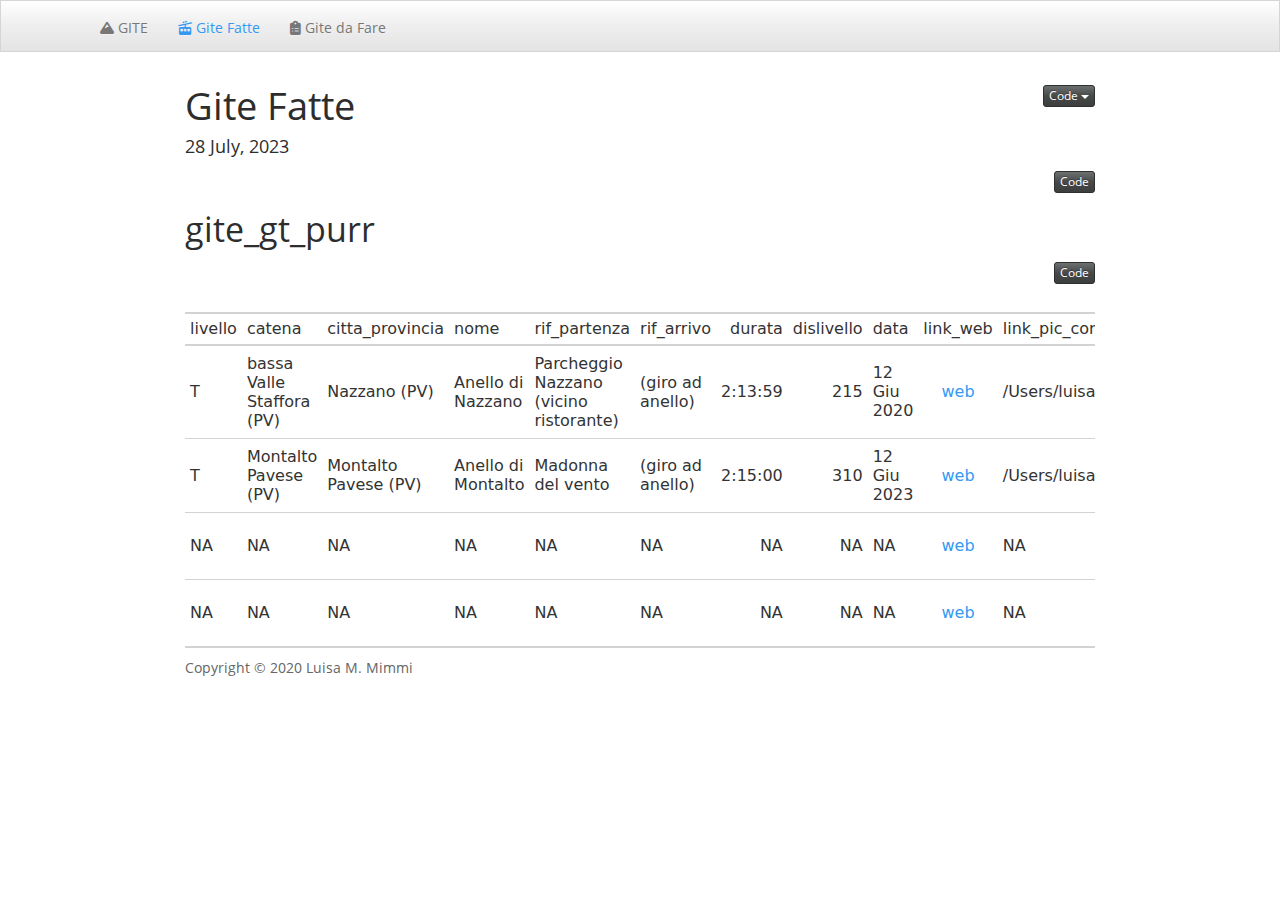
==== commit b17791f8: "gt in Fatte con pic link (short path)" ====
--- a/docs/Fatte.html
+++ b/docs/Fatte.html
@@ -420,10 +420,12 @@
 <span id="cb1-19"><a href="#cb1-19" tabindex="-1"></a>    <span class="at">data            =</span> <span class="fu">c</span>(<span class="st">&quot;12 Giu 2020&quot;</span>, <span class="st">&quot;12 Giu 2023&quot;</span>,  <span class="cn">NA</span>, <span class="cn">NA</span>),</span>
 <span id="cb1-20"><a href="#cb1-20" tabindex="-1"></a>    <span class="at">link_web        =</span> <span class="fu">c</span>(<span class="st">&quot;https://www.avmtrekking.com/anello-di-nazzano-serale&quot;</span>,</span>
 <span id="cb1-21"><a href="#cb1-21" tabindex="-1"></a>                        <span class="st">&quot;https://www.komoot.com/it-it/tour/1093134865&quot;</span>, <span class="cn">NA</span>, <span class="cn">NA</span>), </span>
-<span id="cb1-22"><a href="#cb1-22" tabindex="-1"></a>    <span class="at">link_pic       =</span> <span class="fu">c</span>(<span class="st">&quot;/Users/luisamimmi/Github/gite/reference/AnelloNazzano.jpg&quot;</span>, </span>
+<span id="cb1-22"><a href="#cb1-22" tabindex="-1"></a>    <span class="at">link_pic_comp       =</span> <span class="fu">c</span>(<span class="st">&quot;/Users/luisamimmi/Github/gite/reference/AnelloNazzano.jpg&quot;</span>, </span>
 <span id="cb1-23"><a href="#cb1-23" tabindex="-1"></a>                       <span class="st">&quot;/Users/luisamimmi/Github/gite/reference/AnelloMontalto.png&quot;</span>, <span class="cn">NA</span>, <span class="cn">NA</span> ),</span>
-<span id="cb1-24"><a href="#cb1-24" tabindex="-1"></a>    <span class="at">persona_di_rif  =</span> <span class="fu">c</span>(<span class="st">&quot;Pierre Greppi&quot;</span>, <span class="cn">NA</span>, <span class="cn">NA</span>, <span class="cn">NA</span>)</span>
-<span id="cb1-25"><a href="#cb1-25" tabindex="-1"></a>) </span></code></pre></div>
+<span id="cb1-24"><a href="#cb1-24" tabindex="-1"></a>    <span class="at">link_pic       =</span> <span class="fu">c</span>(<span class="st">&quot;/reference/AnelloNazzano.jpg&quot;</span>, </span>
+<span id="cb1-25"><a href="#cb1-25" tabindex="-1"></a>                       <span class="st">&quot;/reference/AnelloMontalto.png&quot;</span>, <span class="cn">NA</span>, <span class="cn">NA</span> ),</span>
+<span id="cb1-26"><a href="#cb1-26" tabindex="-1"></a>    <span class="at">persona_di_rif  =</span> <span class="fu">c</span>(<span class="st">&quot;Pierre Greppi&quot;</span>, <span class="cn">NA</span>, <span class="cn">NA</span>, <span class="cn">NA</span>)</span>
+<span id="cb1-27"><a href="#cb1-27" tabindex="-1"></a>) </span></code></pre></div>
 <div id="gite_gt_purr" class="section level1">
 <h1>gite_gt_purr</h1>
 <!-- [Rif {purrr}+{htmltools}](https://community.rstudio.com/t/create-interactive-links-in-gt-table-in-rmarkdown/70266/2) -->
@@ -435,55 +437,55 @@
 <span id="cb2-5"><a href="#cb2-5" tabindex="-1"></a>      <span class="co"># set the `target` attribute on the anchor element and set it to _blank. (open in new tab)</span></span>
 <span id="cb2-6"><a href="#cb2-6" tabindex="-1"></a>      <span class="st">&#39;&lt;a href=&quot;&#39;</span>,mysrc,<span class="st">&#39;&quot; target=&quot;_blank&quot;&gt;&lt;img width=&quot;50px&quot; height=&quot;50px&quot; border=&quot;0&quot; align=&quot;center&quot;  src=&quot;&#39;</span>,mysrc,<span class="st">&#39;&quot; alt=&quot;&quot;/&gt; &lt;/a&gt;&#39;</span>)</span>
 <span id="cb2-7"><a href="#cb2-7" tabindex="-1"></a>}</span>
-<span id="cb2-8"><a href="#cb2-8" tabindex="-1"></a><span class="fu">f_make_piclink</span> (<span class="st">&quot;/Users/luisamimmi/Github/gite/reference/AnelloNazzano.jpg&quot;</span>) </span></code></pre></div>
-<pre><code>## [1] &quot;&lt;a href=\&quot;/Users/luisamimmi/Github/gite/reference/AnelloNazzano.jpg\&quot; target=\&quot;_blank\&quot;&gt;&lt;img width=\&quot;50px\&quot; height=\&quot;50px\&quot; border=\&quot;0\&quot; align=\&quot;center\&quot;  src=\&quot;/Users/luisamimmi/Github/gite/reference/AnelloNazzano.jpg\&quot; alt=\&quot;\&quot;/&gt; &lt;/a&gt;&quot;</code></pre>
-<div class="sourceCode" id="cb4"><pre class="sourceCode r"><code class="sourceCode r"><span id="cb4-1"><a href="#cb4-1" tabindex="-1"></a><span class="co"># f_make_piclink2 = function(mysrc) {</span></span>
-<span id="cb4-2"><a href="#cb4-2" tabindex="-1"></a><span class="co">#   paste0(&#39;&lt;a href=&quot;&#39;,mysrc,</span></span>
-<span id="cb4-3"><a href="#cb4-3" tabindex="-1"></a><span class="co">#         &#39;&quot; alt=&quot;&quot; target=&quot;_blank&quot;&gt;&lt;img style=&quot;display: inline-block; width: 50px; height; 50px; background-image: url(&quot;&#39;, mysrc, &#39;&quot;)/&gt; &lt;/a&gt;&#39;)</span></span>
-<span id="cb4-4"><a href="#cb4-4" tabindex="-1"></a><span class="co"># }</span></span>
-<span id="cb4-5"><a href="#cb4-5" tabindex="-1"></a><span class="co"># </span></span>
-<span id="cb4-6"><a href="#cb4-6" tabindex="-1"></a><span class="co"># f_make_piclink2 (&quot;/Users/luisamimmi/Github/gite/reference/AnelloNazzano.jpg&quot;) </span></span>
-<span id="cb4-7"><a href="#cb4-7" tabindex="-1"></a></span>
-<span id="cb4-8"><a href="#cb4-8" tabindex="-1"></a><span class="co"># &lt;a href=&quot;Users/luisamimmi/Github/gite/reference/AnelloNazzano.jpg&quot; target=&quot;_blank&quot;&gt;&lt;img width=&quot;220&quot; height=&quot;250&quot; border=&quot;0&quot; align=&quot;center&quot;  src=&quot;Users/luisamimmi/Github/gite/reference/AnelloNazzano.jpg&quot; alt=&quot;&quot;/&gt;</span></span>
-<span id="cb4-9"><a href="#cb4-9" tabindex="-1"></a><span class="co">#   &lt;/a&gt;</span></span>
-<span id="cb4-10"><a href="#cb4-10" tabindex="-1"></a><span class="co"># </span></span>
-<span id="cb4-11"><a href="#cb4-11" tabindex="-1"></a><span class="co"># </span></span>
-<span id="cb4-12"><a href="#cb4-12" tabindex="-1"></a><span class="co"># https://stackoverflow.com/questions/3139811/how-to-link-an-image-and-target-a-new-window</span></span>
-<span id="cb4-13"><a href="#cb4-13" tabindex="-1"></a></span>
-<span id="cb4-14"><a href="#cb4-14" tabindex="-1"></a></span>
-<span id="cb4-15"><a href="#cb4-15" tabindex="-1"></a><span class="co"># using html</span></span>
-<span id="cb4-16"><a href="#cb4-16" tabindex="-1"></a>gite2 <span class="sc">%&gt;%</span> </span>
-<span id="cb4-17"><a href="#cb4-17" tabindex="-1"></a>    <span class="fu">select</span>(<span class="sc">-</span>note, <span class="sc">-</span>persona_di_rif) <span class="sc">%&gt;%</span> </span>
-<span id="cb4-18"><a href="#cb4-18" tabindex="-1"></a>    <span class="fu">mutate</span>(</span>
-<span id="cb4-19"><a href="#cb4-19" tabindex="-1"></a><span class="co"># ---- COLUMN WITH LINK   {purrr}+{htmltools}     </span></span>
-<span id="cb4-20"><a href="#cb4-20" tabindex="-1"></a>        <span class="co"># wrap &lt;a&gt; around </span></span>
-<span id="cb4-21"><a href="#cb4-21" tabindex="-1"></a>        <span class="co"># &lt;a href=&#39;https://www.avmtrekking.com/anello-di-nazzano-serale&#39;&gt; Programma &lt;/a&gt;</span></span>
-<span id="cb4-22"><a href="#cb4-22" tabindex="-1"></a>        <span class="at">link_web =</span> <span class="fu">map</span>(link_web, <span class="sc">~</span> htmltools<span class="sc">::</span><span class="fu">a</span>(<span class="at">href =</span> .x,  <span class="st">&quot;web&quot;</span>)),</span>
-<span id="cb4-23"><a href="#cb4-23" tabindex="-1"></a>        <span class="co"># gt::html tells gt to deal with the text as html content.</span></span>
-<span id="cb4-24"><a href="#cb4-24" tabindex="-1"></a>        <span class="at">link_web =</span> <span class="fu">map</span>(link_web, <span class="sc">~</span> gt<span class="sc">::</span><span class="fu">html</span>(<span class="fu">as.character</span>(.x)))) <span class="sc">%&gt;%</span></span>
-<span id="cb4-25"><a href="#cb4-25" tabindex="-1"></a></span>
-<span id="cb4-26"><a href="#cb4-26" tabindex="-1"></a><span class="fu">gt</span>()  <span class="sc">%&gt;%</span> </span>
-<span id="cb4-27"><a href="#cb4-27" tabindex="-1"></a><span class="co"># ---- COLUMN WITH LINK (PIC)       </span></span>
-<span id="cb4-28"><a href="#cb4-28" tabindex="-1"></a>    <span class="co"># -- SOL b) OK </span></span>
-<span id="cb4-29"><a href="#cb4-29" tabindex="-1"></a>    <span class="co"># set colum format  4 PIC      </span></span>
-<span id="cb4-30"><a href="#cb4-30" tabindex="-1"></a>    gt<span class="sc">::</span><span class="fu">fmt</span> (<span class="at">columns =</span> <span class="st">&#39;link_pic&#39;</span>, <span class="at">fns =</span> f_make_piclink) </span></code></pre></div>
-<div id="vwbhfzyjlm" style="padding-left:0px;padding-right:0px;padding-top:10px;padding-bottom:10px;overflow-x:auto;overflow-y:auto;width:auto;height:auto;">
-<style>#vwbhfzyjlm table {
+<span id="cb2-8"><a href="#cb2-8" tabindex="-1"></a><span class="co">#f_make_piclink (&quot;/Users/luisamimmi/Github/gite/reference/AnelloNazzano.jpg&quot;) </span></span>
+<span id="cb2-9"><a href="#cb2-9" tabindex="-1"></a></span>
+<span id="cb2-10"><a href="#cb2-10" tabindex="-1"></a><span class="co"># f_make_piclink2 = function(mysrc) {</span></span>
+<span id="cb2-11"><a href="#cb2-11" tabindex="-1"></a><span class="co">#   paste0(&#39;&lt;a href=&quot;&#39;,mysrc,</span></span>
+<span id="cb2-12"><a href="#cb2-12" tabindex="-1"></a><span class="co">#         &#39;&quot; alt=&quot;&quot; target=&quot;_blank&quot;&gt;&lt;img style=&quot;display: inline-block; width: 50px; height; 50px; background-image: url(&quot;&#39;, mysrc, &#39;&quot;)/&gt; &lt;/a&gt;&#39;)</span></span>
+<span id="cb2-13"><a href="#cb2-13" tabindex="-1"></a><span class="co"># }</span></span>
+<span id="cb2-14"><a href="#cb2-14" tabindex="-1"></a><span class="co"># </span></span>
+<span id="cb2-15"><a href="#cb2-15" tabindex="-1"></a><span class="co"># f_make_piclink2 (&quot;/Users/luisamimmi/Github/gite/reference/AnelloNazzano.jpg&quot;) </span></span>
+<span id="cb2-16"><a href="#cb2-16" tabindex="-1"></a></span>
+<span id="cb2-17"><a href="#cb2-17" tabindex="-1"></a><span class="co"># &lt;a href=&quot;Users/luisamimmi/Github/gite/reference/AnelloNazzano.jpg&quot; target=&quot;_blank&quot;&gt;&lt;img width=&quot;220&quot; height=&quot;250&quot; border=&quot;0&quot; align=&quot;center&quot;  src=&quot;Users/luisamimmi/Github/gite/reference/AnelloNazzano.jpg&quot; alt=&quot;&quot;/&gt;</span></span>
+<span id="cb2-18"><a href="#cb2-18" tabindex="-1"></a><span class="co">#   &lt;/a&gt;</span></span>
+<span id="cb2-19"><a href="#cb2-19" tabindex="-1"></a><span class="co"># </span></span>
+<span id="cb2-20"><a href="#cb2-20" tabindex="-1"></a><span class="co"># </span></span>
+<span id="cb2-21"><a href="#cb2-21" tabindex="-1"></a><span class="co"># https://stackoverflow.com/questions/3139811/how-to-link-an-image-and-target-a-new-window</span></span>
+<span id="cb2-22"><a href="#cb2-22" tabindex="-1"></a></span>
+<span id="cb2-23"><a href="#cb2-23" tabindex="-1"></a></span>
+<span id="cb2-24"><a href="#cb2-24" tabindex="-1"></a><span class="co"># using html</span></span>
+<span id="cb2-25"><a href="#cb2-25" tabindex="-1"></a>gite2 <span class="sc">%&gt;%</span> </span>
+<span id="cb2-26"><a href="#cb2-26" tabindex="-1"></a>    <span class="fu">select</span>(<span class="sc">-</span>note, <span class="sc">-</span>persona_di_rif) <span class="sc">%&gt;%</span> </span>
+<span id="cb2-27"><a href="#cb2-27" tabindex="-1"></a>    <span class="fu">mutate</span>(</span>
+<span id="cb2-28"><a href="#cb2-28" tabindex="-1"></a><span class="co"># ---- COLUMN WITH LINK   {purrr}+{htmltools}     </span></span>
+<span id="cb2-29"><a href="#cb2-29" tabindex="-1"></a>        <span class="co"># wrap &lt;a&gt; around </span></span>
+<span id="cb2-30"><a href="#cb2-30" tabindex="-1"></a>        <span class="co"># &lt;a href=&#39;https://www.avmtrekking.com/anello-di-nazzano-serale&#39;&gt; Programma &lt;/a&gt;</span></span>
+<span id="cb2-31"><a href="#cb2-31" tabindex="-1"></a>        <span class="at">link_web =</span> <span class="fu">map</span>(link_web, <span class="sc">~</span> htmltools<span class="sc">::</span><span class="fu">a</span>(<span class="at">href =</span> .x,  <span class="st">&quot;web&quot;</span>)),</span>
+<span id="cb2-32"><a href="#cb2-32" tabindex="-1"></a>        <span class="co"># gt::html tells gt to deal with the text as html content.</span></span>
+<span id="cb2-33"><a href="#cb2-33" tabindex="-1"></a>        <span class="at">link_web =</span> <span class="fu">map</span>(link_web, <span class="sc">~</span> gt<span class="sc">::</span><span class="fu">html</span>(<span class="fu">as.character</span>(.x)))) <span class="sc">%&gt;%</span></span>
+<span id="cb2-34"><a href="#cb2-34" tabindex="-1"></a></span>
+<span id="cb2-35"><a href="#cb2-35" tabindex="-1"></a><span class="fu">gt</span>()  <span class="sc">%&gt;%</span> </span>
+<span id="cb2-36"><a href="#cb2-36" tabindex="-1"></a><span class="co"># ---- COLUMN WITH LINK (PIC)       </span></span>
+<span id="cb2-37"><a href="#cb2-37" tabindex="-1"></a>    <span class="co"># -- SOL b) OK </span></span>
+<span id="cb2-38"><a href="#cb2-38" tabindex="-1"></a>    <span class="co"># set colum format  4 PIC      </span></span>
+<span id="cb2-39"><a href="#cb2-39" tabindex="-1"></a>    gt<span class="sc">::</span><span class="fu">fmt</span> (<span class="at">columns =</span> <span class="st">&#39;link_pic&#39;</span>, <span class="at">fns =</span> f_make_piclink) </span></code></pre></div>
+<div id="ekhgvwfnwo" style="padding-left:0px;padding-right:0px;padding-top:10px;padding-bottom:10px;overflow-x:auto;overflow-y:auto;width:auto;height:auto;">
+<style>#ekhgvwfnwo table {
   font-family: system-ui, 'Segoe UI', Roboto, Helvetica, Arial, sans-serif, 'Apple Color Emoji', 'Segoe UI Emoji', 'Segoe UI Symbol', 'Noto Color Emoji';
   -webkit-font-smoothing: antialiased;
   -moz-osx-font-smoothing: grayscale;
 }
 
-#vwbhfzyjlm thead, #vwbhfzyjlm tbody, #vwbhfzyjlm tfoot, #vwbhfzyjlm tr, #vwbhfzyjlm td, #vwbhfzyjlm th {
+#ekhgvwfnwo thead, #ekhgvwfnwo tbody, #ekhgvwfnwo tfoot, #ekhgvwfnwo tr, #ekhgvwfnwo td, #ekhgvwfnwo th {
   border-style: none;
 }
 
-#vwbhfzyjlm p {
+#ekhgvwfnwo p {
   margin: 0;
   padding: 0;
 }
 
-#vwbhfzyjlm .gt_table {
+#ekhgvwfnwo .gt_table {
   display: table;
   border-collapse: collapse;
   line-height: normal;
@@ -509,12 +511,12 @@
   border-left-color: #D3D3D3;
 }
 
-#vwbhfzyjlm .gt_caption {
+#ekhgvwfnwo .gt_caption {
   padding-top: 4px;
   padding-bottom: 4px;
 }
 
-#vwbhfzyjlm .gt_title {
+#ekhgvwfnwo .gt_title {
   color: #333333;
   font-size: 125%;
   font-weight: initial;
@@ -526,7 +528,7 @@
   border-bottom-width: 0;
 }
 
-#vwbhfzyjlm .gt_subtitle {
+#ekhgvwfnwo .gt_subtitle {
   color: #333333;
   font-size: 85%;
   font-weight: initial;
@@ -538,7 +540,7 @@
   border-top-width: 0;
 }
 
-#vwbhfzyjlm .gt_heading {
+#ekhgvwfnwo .gt_heading {
   background-color: #FFFFFF;
   text-align: center;
   border-bottom-color: #FFFFFF;
@@ -550,13 +552,13 @@
   border-right-color: #D3D3D3;
 }
 
-#vwbhfzyjlm .gt_bottom_border {
+#ekhgvwfnwo .gt_bottom_border {
   border-bottom-style: solid;
   border-bottom-width: 2px;
   border-bottom-color: #D3D3D3;
 }
 
-#vwbhfzyjlm .gt_col_headings {
+#ekhgvwfnwo .gt_col_headings {
   border-top-style: solid;
   border-top-width: 2px;
   border-top-color: #D3D3D3;
@@ -571,7 +573,7 @@
   border-right-color: #D3D3D3;
 }
 
-#vwbhfzyjlm .gt_col_heading {
+#ekhgvwfnwo .gt_col_heading {
   color: #333333;
   background-color: #FFFFFF;
   font-size: 100%;
@@ -591,7 +593,7 @@
   overflow-x: hidden;
 }
 
-#vwbhfzyjlm .gt_column_spanner_outer {
+#ekhgvwfnwo .gt_column_spanner_outer {
   color: #333333;
   background-color: #FFFFFF;
   font-size: 100%;
@@ -603,15 +605,15 @@
   padding-right: 4px;
 }
 
-#vwbhfzyjlm .gt_column_spanner_outer:first-child {
+#ekhgvwfnwo .gt_column_spanner_outer:first-child {
   padding-left: 0;
 }
 
-#vwbhfzyjlm .gt_column_spanner_outer:last-child {
+#ekhgvwfnwo .gt_column_spanner_outer:last-child {
   padding-right: 0;
 }
 
-#vwbhfzyjlm .gt_column_spanner {
+#ekhgvwfnwo .gt_column_spanner {
   border-bottom-style: solid;
   border-bottom-width: 2px;
   border-bottom-color: #D3D3D3;
@@ -623,11 +625,11 @@
   width: 100%;
 }
 
-#vwbhfzyjlm .gt_spanner_row {
+#ekhgvwfnwo .gt_spanner_row {
   border-bottom-style: hidden;
 }
 
-#vwbhfzyjlm .gt_group_heading {
+#ekhgvwfnwo .gt_group_heading {
   padding-top: 8px;
   padding-bottom: 8px;
   padding-left: 5px;
@@ -653,7 +655,7 @@
   text-align: left;
 }
 
-#vwbhfzyjlm .gt_empty_group_heading {
+#ekhgvwfnwo .gt_empty_group_heading {
   padding: 0.5px;
   color: #333333;
   background-color: #FFFFFF;
@@ -668,15 +670,15 @@
   vertical-align: middle;
 }
 
-#vwbhfzyjlm .gt_from_md > :first-child {
+#ekhgvwfnwo .gt_from_md > :first-child {
   margin-top: 0;
 }
 
-#vwbhfzyjlm .gt_from_md > :last-child {
+#ekhgvwfnwo .gt_from_md > :last-child {
   margin-bottom: 0;
 }
 
-#vwbhfzyjlm .gt_row {
+#ekhgvwfnwo .gt_row {
   padding-top: 8px;
   padding-bottom: 8px;
   padding-left: 5px;
@@ -695,7 +697,7 @@
   overflow-x: hidden;
 }
 
-#vwbhfzyjlm .gt_stub {
+#ekhgvwfnwo .gt_stub {
   color: #333333;
   background-color: #FFFFFF;
   font-size: 100%;
@@ -708,7 +710,7 @@
   padding-right: 5px;
 }
 
-#vwbhfzyjlm .gt_stub_row_group {
+#ekhgvwfnwo .gt_stub_row_group {
   color: #333333;
   background-color: #FFFFFF;
   font-size: 100%;
@@ -722,15 +724,15 @@
   vertical-align: top;
 }
 
-#vwbhfzyjlm .gt_row_group_first td {
+#ekhgvwfnwo .gt_row_group_first td {
   border-top-width: 2px;
 }
 
-#vwbhfzyjlm .gt_row_group_first th {
+#ekhgvwfnwo .gt_row_group_first th {
   border-top-width: 2px;
 }
 
-#vwbhfzyjlm .gt_summary_row {
+#ekhgvwfnwo .gt_summary_row {
   color: #333333;
   background-color: #FFFFFF;
   text-transform: inherit;
@@ -740,16 +742,16 @@
   padding-right: 5px;
 }
 
-#vwbhfzyjlm .gt_first_summary_row {
+#ekhgvwfnwo .gt_first_summary_row {
   border-top-style: solid;
   border-top-color: #D3D3D3;
 }
 
-#vwbhfzyjlm .gt_first_summary_row.thick {
+#ekhgvwfnwo .gt_first_summary_row.thick {
   border-top-width: 2px;
 }
 
-#vwbhfzyjlm .gt_last_summary_row {
+#ekhgvwfnwo .gt_last_summary_row {
   padding-top: 8px;
   padding-bottom: 8px;
   padding-left: 5px;
@@ -759,7 +761,7 @@
   border-bottom-color: #D3D3D3;
 }
 
-#vwbhfzyjlm .gt_grand_summary_row {
+#ekhgvwfnwo .gt_grand_summary_row {
   color: #333333;
   background-color: #FFFFFF;
   text-transform: inherit;
@@ -769,7 +771,7 @@
   padding-right: 5px;
 }
 
-#vwbhfzyjlm .gt_first_grand_summary_row {
+#ekhgvwfnwo .gt_first_grand_summary_row {
   padding-top: 8px;
   padding-bottom: 8px;
   padding-left: 5px;
@@ -779,7 +781,7 @@
   border-top-color: #D3D3D3;
 }
 
-#vwbhfzyjlm .gt_last_grand_summary_row_top {
+#ekhgvwfnwo .gt_last_grand_summary_row_top {
   padding-top: 8px;
   padding-bottom: 8px;
   padding-left: 5px;
@@ -789,11 +791,11 @@
   border-bottom-color: #D3D3D3;
 }
 
-#vwbhfzyjlm .gt_striped {
+#ekhgvwfnwo .gt_striped {
   background-color: rgba(128, 128, 128, 0.05);
 }
 
-#vwbhfzyjlm .gt_table_body {
+#ekhgvwfnwo .gt_table_body {
   border-top-style: solid;
   border-top-width: 2px;
   border-top-color: #D3D3D3;
@@ -802,7 +804,7 @@
   border-bottom-color: #D3D3D3;
 }
 
-#vwbhfzyjlm .gt_footnotes {
+#ekhgvwfnwo .gt_footnotes {
   color: #333333;
   background-color: #FFFFFF;
   border-bottom-style: none;
@@ -816,7 +818,7 @@
   border-right-color: #D3D3D3;
 }
 
-#vwbhfzyjlm .gt_footnote {
+#ekhgvwfnwo .gt_footnote {
   margin: 0px;
   font-size: 90%;
   padding-top: 4px;
@@ -825,7 +827,7 @@
   padding-right: 5px;
 }
 
-#vwbhfzyjlm .gt_sourcenotes {
+#ekhgvwfnwo .gt_sourcenotes {
   color: #333333;
   background-color: #FFFFFF;
   border-bottom-style: none;
@@ -839,7 +841,7 @@
   border-right-color: #D3D3D3;
 }
 
-#vwbhfzyjlm .gt_sourcenote {
+#ekhgvwfnwo .gt_sourcenote {
   font-size: 90%;
   padding-top: 4px;
   padding-bottom: 4px;
@@ -847,63 +849,63 @@
   padding-right: 5px;
 }
 
-#vwbhfzyjlm .gt_left {
+#ekhgvwfnwo .gt_left {
   text-align: left;
 }
 
-#vwbhfzyjlm .gt_center {
+#ekhgvwfnwo .gt_center {
   text-align: center;
 }
 
-#vwbhfzyjlm .gt_right {
+#ekhgvwfnwo .gt_right {
   text-align: right;
   font-variant-numeric: tabular-nums;
 }
 
-#vwbhfzyjlm .gt_font_normal {
+#ekhgvwfnwo .gt_font_normal {
   font-weight: normal;
 }
 
-#vwbhfzyjlm .gt_font_bold {
+#ekhgvwfnwo .gt_font_bold {
   font-weight: bold;
 }
 
-#vwbhfzyjlm .gt_font_italic {
+#ekhgvwfnwo .gt_font_italic {
   font-style: italic;
 }
 
-#vwbhfzyjlm .gt_super {
+#ekhgvwfnwo .gt_super {
   font-size: 65%;
 }
 
-#vwbhfzyjlm .gt_footnote_marks {
+#ekhgvwfnwo .gt_footnote_marks {
   font-size: 75%;
   vertical-align: 0.4em;
   position: initial;
 }
 
-#vwbhfzyjlm .gt_asterisk {
+#ekhgvwfnwo .gt_asterisk {
   font-size: 100%;
   vertical-align: 0;
 }
 
-#vwbhfzyjlm .gt_indent_1 {
+#ekhgvwfnwo .gt_indent_1 {
   text-indent: 5px;
 }
 
-#vwbhfzyjlm .gt_indent_2 {
+#ekhgvwfnwo .gt_indent_2 {
   text-indent: 10px;
 }
 
-#vwbhfzyjlm .gt_indent_3 {
+#ekhgvwfnwo .gt_indent_3 {
   text-indent: 15px;
 }
 
-#vwbhfzyjlm .gt_indent_4 {
+#ekhgvwfnwo .gt_indent_4 {
   text-indent: 20px;
 }
 
-#vwbhfzyjlm .gt_indent_5 {
+#ekhgvwfnwo .gt_indent_5 {
   text-indent: 25px;
 }
 </style>
@@ -921,6 +923,7 @@
       <th class="gt_col_heading gt_columns_bottom_border gt_right" rowspan="1" colspan="1" scope="col" id="dislivello">dislivello</th>
       <th class="gt_col_heading gt_columns_bottom_border gt_left" rowspan="1" colspan="1" scope="col" id="data">data</th>
       <th class="gt_col_heading gt_columns_bottom_border gt_center" rowspan="1" colspan="1" scope="col" id="link_web">link_web</th>
+      <th class="gt_col_heading gt_columns_bottom_border gt_left" rowspan="1" colspan="1" scope="col" id="link_pic_comp">link_pic_comp</th>
       <th class="gt_col_heading gt_columns_bottom_border gt_left" rowspan="1" colspan="1" scope="col" id="link_pic">link_pic</th>
     </tr>
   </thead>
@@ -935,7 +938,8 @@
 <td headers="dislivello" class="gt_row gt_right">215</td>
 <td headers="data" class="gt_row gt_left">12 Giu 2020</td>
 <td headers="link_web" class="gt_row gt_center"><a href="https://www.avmtrekking.com/anello-di-nazzano-serale">web</a></td>
-<td headers="link_pic" class="gt_row gt_left"><a href="/Users/luisamimmi/Github/gite/reference/AnelloNazzano.jpg" target="_blank"><img width="50px" height="50px" border="0" align="center"  src="reference/AnelloNazzano.jpg" alt=""/> </a></td></tr>
+<td headers="link_pic_comp" class="gt_row gt_left">/Users/luisamimmi/Github/gite/reference/AnelloNazzano.jpg</td>
+<td headers="link_pic" class="gt_row gt_left"><a href="/reference/AnelloNazzano.jpg" target="_blank"><img width="50px" height="50px" border="0" align="center"  src="/reference/AnelloNazzano.jpg" alt=""/> </a></td></tr>
     <tr><td headers="livello" class="gt_row gt_left">T</td>
 <td headers="catena" class="gt_row gt_left">Montalto Pavese (PV)</td>
 <td headers="citta_provincia" class="gt_row gt_left">Montalto Pavese (PV)</td>
@@ -946,7 +950,8 @@
 <td headers="dislivello" class="gt_row gt_right">310</td>
 <td headers="data" class="gt_row gt_left">12 Giu 2023</td>
 <td headers="link_web" class="gt_row gt_center"><a href="https://www.komoot.com/it-it/tour/1093134865">web</a></td>
-<td headers="link_pic" class="gt_row gt_left"><a href="/Users/luisamimmi/Github/gite/reference/AnelloMontalto.png" target="_blank"><img width="50px" height="50px" border="0" align="center"  src="reference/AnelloMontalto.png" alt=""/> </a></td></tr>
+<td headers="link_pic_comp" class="gt_row gt_left">/Users/luisamimmi/Github/gite/reference/AnelloMontalto.png</td>
+<td headers="link_pic" class="gt_row gt_left"><a href="/reference/AnelloMontalto.png" target="_blank"><img width="50px" height="50px" border="0" align="center"  src="/reference/AnelloMontalto.png" alt=""/> </a></td></tr>
     <tr><td headers="livello" class="gt_row gt_left">NA</td>
 <td headers="catena" class="gt_row gt_left">NA</td>
 <td headers="citta_provincia" class="gt_row gt_left">NA</td>
@@ -957,6 +962,7 @@
 <td headers="dislivello" class="gt_row gt_right">NA</td>
 <td headers="data" class="gt_row gt_left">NA</td>
 <td headers="link_web" class="gt_row gt_center"><a href>web</a></td>
+<td headers="link_pic_comp" class="gt_row gt_left">NA</td>
 <td headers="link_pic" class="gt_row gt_left"><a href="NA" target="_blank"><img width="50px" height="50px" border="0" align="center"  src="NA" alt=""/> </a></td></tr>
     <tr><td headers="livello" class="gt_row gt_left">NA</td>
 <td headers="catena" class="gt_row gt_left">NA</td>
@@ -968,6 +974,7 @@
 <td headers="dislivello" class="gt_row gt_right">NA</td>
 <td headers="data" class="gt_row gt_left">NA</td>
 <td headers="link_web" class="gt_row gt_center"><a href>web</a></td>
+<td headers="link_pic_comp" class="gt_row gt_left">NA</td>
 <td headers="link_pic" class="gt_row gt_left"><a href="NA" target="_blank"><img width="50px" height="50px" border="0" align="center"  src="NA" alt=""/> </a></td></tr>
   </tbody>
   
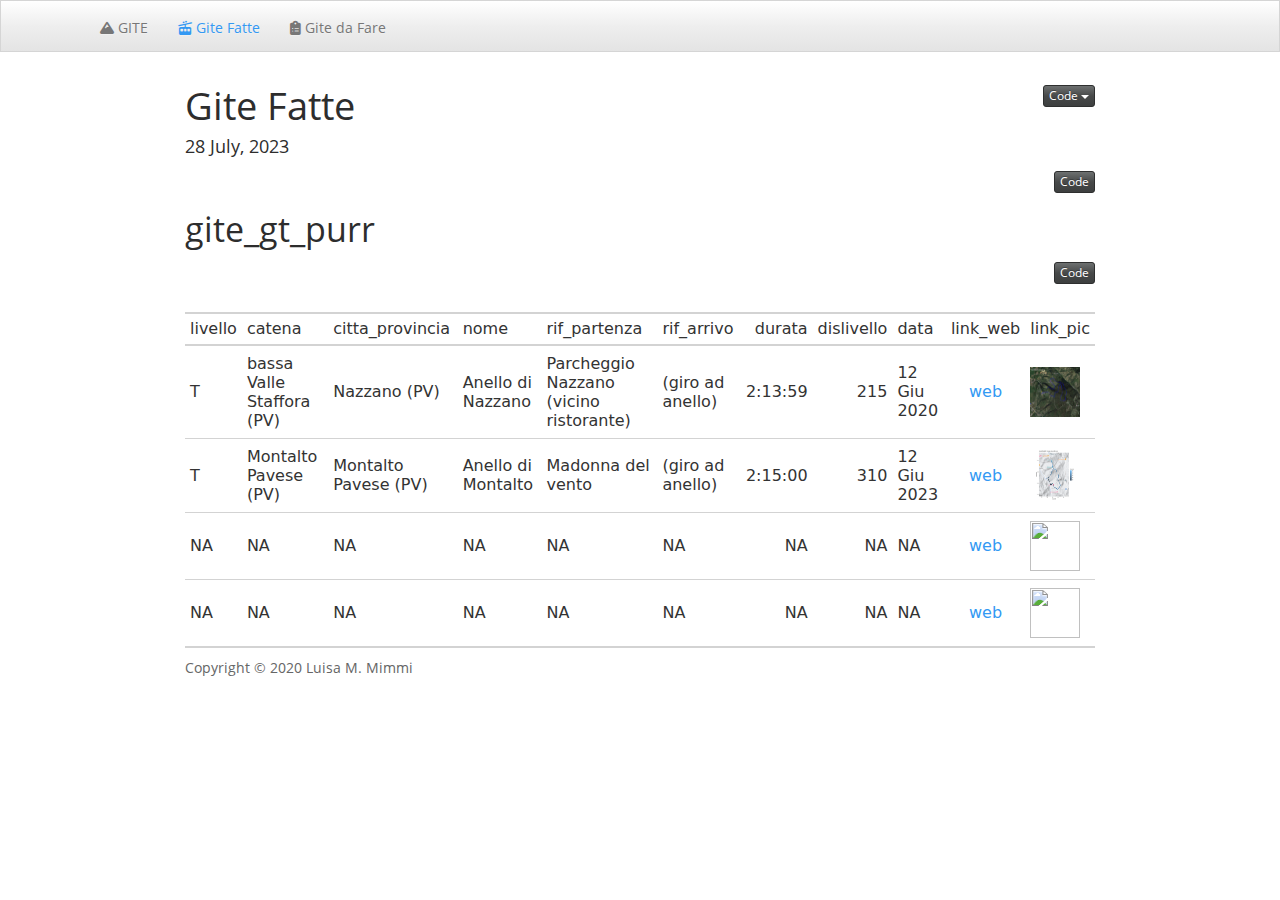
==== commit a801e31b: "gt in Fatte con pic link DOCS/short path)" ====
--- a/docs/Fatte.html
+++ b/docs/Fatte.html
@@ -422,8 +422,8 @@
 <span id="cb1-21"><a href="#cb1-21" tabindex="-1"></a>                        <span class="st">&quot;https://www.komoot.com/it-it/tour/1093134865&quot;</span>, <span class="cn">NA</span>, <span class="cn">NA</span>), </span>
 <span id="cb1-22"><a href="#cb1-22" tabindex="-1"></a>    <span class="at">link_pic_comp       =</span> <span class="fu">c</span>(<span class="st">&quot;/Users/luisamimmi/Github/gite/reference/AnelloNazzano.jpg&quot;</span>, </span>
 <span id="cb1-23"><a href="#cb1-23" tabindex="-1"></a>                       <span class="st">&quot;/Users/luisamimmi/Github/gite/reference/AnelloMontalto.png&quot;</span>, <span class="cn">NA</span>, <span class="cn">NA</span> ),</span>
-<span id="cb1-24"><a href="#cb1-24" tabindex="-1"></a>    <span class="at">link_pic       =</span> <span class="fu">c</span>(<span class="st">&quot;/reference/AnelloNazzano.jpg&quot;</span>, </span>
-<span id="cb1-25"><a href="#cb1-25" tabindex="-1"></a>                       <span class="st">&quot;/reference/AnelloMontalto.png&quot;</span>, <span class="cn">NA</span>, <span class="cn">NA</span> ),</span>
+<span id="cb1-24"><a href="#cb1-24" tabindex="-1"></a>    <span class="at">link_pic       =</span> <span class="fu">c</span>(<span class="st">&quot;/docs/reference/AnelloNazzano.jpg&quot;</span>, </span>
+<span id="cb1-25"><a href="#cb1-25" tabindex="-1"></a>                       <span class="st">&quot;/docs/reference/AnelloMontalto.png&quot;</span>, <span class="cn">NA</span>, <span class="cn">NA</span> ),</span>
 <span id="cb1-26"><a href="#cb1-26" tabindex="-1"></a>    <span class="at">persona_di_rif  =</span> <span class="fu">c</span>(<span class="st">&quot;Pierre Greppi&quot;</span>, <span class="cn">NA</span>, <span class="cn">NA</span>, <span class="cn">NA</span>)</span>
 <span id="cb1-27"><a href="#cb1-27" tabindex="-1"></a>) </span></code></pre></div>
 <div id="gite_gt_purr" class="section level1">
@@ -455,7 +455,7 @@
 <span id="cb2-23"><a href="#cb2-23" tabindex="-1"></a></span>
 <span id="cb2-24"><a href="#cb2-24" tabindex="-1"></a><span class="co"># using html</span></span>
 <span id="cb2-25"><a href="#cb2-25" tabindex="-1"></a>gite2 <span class="sc">%&gt;%</span> </span>
-<span id="cb2-26"><a href="#cb2-26" tabindex="-1"></a>    <span class="fu">select</span>(<span class="sc">-</span>note, <span class="sc">-</span>persona_di_rif) <span class="sc">%&gt;%</span> </span>
+<span id="cb2-26"><a href="#cb2-26" tabindex="-1"></a>    <span class="fu">select</span>(<span class="sc">-</span>note, <span class="sc">-</span>persona_di_rif, <span class="sc">-</span>link_pic_comp) <span class="sc">%&gt;%</span> </span>
 <span id="cb2-27"><a href="#cb2-27" tabindex="-1"></a>    <span class="fu">mutate</span>(</span>
 <span id="cb2-28"><a href="#cb2-28" tabindex="-1"></a><span class="co"># ---- COLUMN WITH LINK   {purrr}+{htmltools}     </span></span>
 <span id="cb2-29"><a href="#cb2-29" tabindex="-1"></a>        <span class="co"># wrap &lt;a&gt; around </span></span>
@@ -469,23 +469,23 @@
 <span id="cb2-37"><a href="#cb2-37" tabindex="-1"></a>    <span class="co"># -- SOL b) OK </span></span>
 <span id="cb2-38"><a href="#cb2-38" tabindex="-1"></a>    <span class="co"># set colum format  4 PIC      </span></span>
 <span id="cb2-39"><a href="#cb2-39" tabindex="-1"></a>    gt<span class="sc">::</span><span class="fu">fmt</span> (<span class="at">columns =</span> <span class="st">&#39;link_pic&#39;</span>, <span class="at">fns =</span> f_make_piclink) </span></code></pre></div>
-<div id="ekhgvwfnwo" style="padding-left:0px;padding-right:0px;padding-top:10px;padding-bottom:10px;overflow-x:auto;overflow-y:auto;width:auto;height:auto;">
-<style>#ekhgvwfnwo table {
+<div id="ukekagopwx" style="padding-left:0px;padding-right:0px;padding-top:10px;padding-bottom:10px;overflow-x:auto;overflow-y:auto;width:auto;height:auto;">
+<style>#ukekagopwx table {
   font-family: system-ui, 'Segoe UI', Roboto, Helvetica, Arial, sans-serif, 'Apple Color Emoji', 'Segoe UI Emoji', 'Segoe UI Symbol', 'Noto Color Emoji';
   -webkit-font-smoothing: antialiased;
   -moz-osx-font-smoothing: grayscale;
 }
 
-#ekhgvwfnwo thead, #ekhgvwfnwo tbody, #ekhgvwfnwo tfoot, #ekhgvwfnwo tr, #ekhgvwfnwo td, #ekhgvwfnwo th {
+#ukekagopwx thead, #ukekagopwx tbody, #ukekagopwx tfoot, #ukekagopwx tr, #ukekagopwx td, #ukekagopwx th {
   border-style: none;
 }
 
-#ekhgvwfnwo p {
+#ukekagopwx p {
   margin: 0;
   padding: 0;
 }
 
-#ekhgvwfnwo .gt_table {
+#ukekagopwx .gt_table {
   display: table;
   border-collapse: collapse;
   line-height: normal;
@@ -511,12 +511,12 @@
   border-left-color: #D3D3D3;
 }
 
-#ekhgvwfnwo .gt_caption {
+#ukekagopwx .gt_caption {
   padding-top: 4px;
   padding-bottom: 4px;
 }
 
-#ekhgvwfnwo .gt_title {
+#ukekagopwx .gt_title {
   color: #333333;
   font-size: 125%;
   font-weight: initial;
@@ -528,7 +528,7 @@
   border-bottom-width: 0;
 }
 
-#ekhgvwfnwo .gt_subtitle {
+#ukekagopwx .gt_subtitle {
   color: #333333;
   font-size: 85%;
   font-weight: initial;
@@ -540,7 +540,7 @@
   border-top-width: 0;
 }
 
-#ekhgvwfnwo .gt_heading {
+#ukekagopwx .gt_heading {
   background-color: #FFFFFF;
   text-align: center;
   border-bottom-color: #FFFFFF;
@@ -552,13 +552,13 @@
   border-right-color: #D3D3D3;
 }
 
-#ekhgvwfnwo .gt_bottom_border {
+#ukekagopwx .gt_bottom_border {
   border-bottom-style: solid;
   border-bottom-width: 2px;
   border-bottom-color: #D3D3D3;
 }
 
-#ekhgvwfnwo .gt_col_headings {
+#ukekagopwx .gt_col_headings {
   border-top-style: solid;
   border-top-width: 2px;
   border-top-color: #D3D3D3;
@@ -573,7 +573,7 @@
   border-right-color: #D3D3D3;
 }
 
-#ekhgvwfnwo .gt_col_heading {
+#ukekagopwx .gt_col_heading {
   color: #333333;
   background-color: #FFFFFF;
   font-size: 100%;
@@ -593,7 +593,7 @@
   overflow-x: hidden;
 }
 
-#ekhgvwfnwo .gt_column_spanner_outer {
+#ukekagopwx .gt_column_spanner_outer {
   color: #333333;
   background-color: #FFFFFF;
   font-size: 100%;
@@ -605,15 +605,15 @@
   padding-right: 4px;
 }
 
-#ekhgvwfnwo .gt_column_spanner_outer:first-child {
+#ukekagopwx .gt_column_spanner_outer:first-child {
   padding-left: 0;
 }
 
-#ekhgvwfnwo .gt_column_spanner_outer:last-child {
+#ukekagopwx .gt_column_spanner_outer:last-child {
   padding-right: 0;
 }
 
-#ekhgvwfnwo .gt_column_spanner {
+#ukekagopwx .gt_column_spanner {
   border-bottom-style: solid;
   border-bottom-width: 2px;
   border-bottom-color: #D3D3D3;
@@ -625,11 +625,11 @@
   width: 100%;
 }
 
-#ekhgvwfnwo .gt_spanner_row {
+#ukekagopwx .gt_spanner_row {
   border-bottom-style: hidden;
 }
 
-#ekhgvwfnwo .gt_group_heading {
+#ukekagopwx .gt_group_heading {
   padding-top: 8px;
   padding-bottom: 8px;
   padding-left: 5px;
@@ -655,7 +655,7 @@
   text-align: left;
 }
 
-#ekhgvwfnwo .gt_empty_group_heading {
+#ukekagopwx .gt_empty_group_heading {
   padding: 0.5px;
   color: #333333;
   background-color: #FFFFFF;
@@ -670,15 +670,15 @@
   vertical-align: middle;
 }
 
-#ekhgvwfnwo .gt_from_md > :first-child {
+#ukekagopwx .gt_from_md > :first-child {
   margin-top: 0;
 }
 
-#ekhgvwfnwo .gt_from_md > :last-child {
+#ukekagopwx .gt_from_md > :last-child {
   margin-bottom: 0;
 }
 
-#ekhgvwfnwo .gt_row {
+#ukekagopwx .gt_row {
   padding-top: 8px;
   padding-bottom: 8px;
   padding-left: 5px;
@@ -697,7 +697,7 @@
   overflow-x: hidden;
 }
 
-#ekhgvwfnwo .gt_stub {
+#ukekagopwx .gt_stub {
   color: #333333;
   background-color: #FFFFFF;
   font-size: 100%;
@@ -710,7 +710,7 @@
   padding-right: 5px;
 }
 
-#ekhgvwfnwo .gt_stub_row_group {
+#ukekagopwx .gt_stub_row_group {
   color: #333333;
   background-color: #FFFFFF;
   font-size: 100%;
@@ -724,15 +724,15 @@
   vertical-align: top;
 }
 
-#ekhgvwfnwo .gt_row_group_first td {
+#ukekagopwx .gt_row_group_first td {
   border-top-width: 2px;
 }
 
-#ekhgvwfnwo .gt_row_group_first th {
+#ukekagopwx .gt_row_group_first th {
   border-top-width: 2px;
 }
 
-#ekhgvwfnwo .gt_summary_row {
+#ukekagopwx .gt_summary_row {
   color: #333333;
   background-color: #FFFFFF;
   text-transform: inherit;
@@ -742,16 +742,16 @@
   padding-right: 5px;
 }
 
-#ekhgvwfnwo .gt_first_summary_row {
+#ukekagopwx .gt_first_summary_row {
   border-top-style: solid;
   border-top-color: #D3D3D3;
 }
 
-#ekhgvwfnwo .gt_first_summary_row.thick {
+#ukekagopwx .gt_first_summary_row.thick {
   border-top-width: 2px;
 }
 
-#ekhgvwfnwo .gt_last_summary_row {
+#ukekagopwx .gt_last_summary_row {
   padding-top: 8px;
   padding-bottom: 8px;
   padding-left: 5px;
@@ -761,7 +761,7 @@
   border-bottom-color: #D3D3D3;
 }
 
-#ekhgvwfnwo .gt_grand_summary_row {
+#ukekagopwx .gt_grand_summary_row {
   color: #333333;
   background-color: #FFFFFF;
   text-transform: inherit;
@@ -771,7 +771,7 @@
   padding-right: 5px;
 }
 
-#ekhgvwfnwo .gt_first_grand_summary_row {
+#ukekagopwx .gt_first_grand_summary_row {
   padding-top: 8px;
   padding-bottom: 8px;
   padding-left: 5px;
@@ -781,7 +781,7 @@
   border-top-color: #D3D3D3;
 }
 
-#ekhgvwfnwo .gt_last_grand_summary_row_top {
+#ukekagopwx .gt_last_grand_summary_row_top {
   padding-top: 8px;
   padding-bottom: 8px;
   padding-left: 5px;
@@ -791,11 +791,11 @@
   border-bottom-color: #D3D3D3;
 }
 
-#ekhgvwfnwo .gt_striped {
+#ukekagopwx .gt_striped {
   background-color: rgba(128, 128, 128, 0.05);
 }
 
-#ekhgvwfnwo .gt_table_body {
+#ukekagopwx .gt_table_body {
   border-top-style: solid;
   border-top-width: 2px;
   border-top-color: #D3D3D3;
@@ -804,7 +804,7 @@
   border-bottom-color: #D3D3D3;
 }
 
-#ekhgvwfnwo .gt_footnotes {
+#ukekagopwx .gt_footnotes {
   color: #333333;
   background-color: #FFFFFF;
   border-bottom-style: none;
@@ -818,7 +818,7 @@
   border-right-color: #D3D3D3;
 }
 
-#ekhgvwfnwo .gt_footnote {
+#ukekagopwx .gt_footnote {
   margin: 0px;
   font-size: 90%;
   padding-top: 4px;
@@ -827,7 +827,7 @@
   padding-right: 5px;
 }
 
-#ekhgvwfnwo .gt_sourcenotes {
+#ukekagopwx .gt_sourcenotes {
   color: #333333;
   background-color: #FFFFFF;
   border-bottom-style: none;
@@ -841,7 +841,7 @@
   border-right-color: #D3D3D3;
 }
 
-#ekhgvwfnwo .gt_sourcenote {
+#ukekagopwx .gt_sourcenote {
   font-size: 90%;
   padding-top: 4px;
   padding-bottom: 4px;
@@ -849,63 +849,63 @@
   padding-right: 5px;
 }
 
-#ekhgvwfnwo .gt_left {
+#ukekagopwx .gt_left {
   text-align: left;
 }
 
-#ekhgvwfnwo .gt_center {
+#ukekagopwx .gt_center {
   text-align: center;
 }
 
-#ekhgvwfnwo .gt_right {
+#ukekagopwx .gt_right {
   text-align: right;
   font-variant-numeric: tabular-nums;
 }
 
-#ekhgvwfnwo .gt_font_normal {
+#ukekagopwx .gt_font_normal {
   font-weight: normal;
 }
 
-#ekhgvwfnwo .gt_font_bold {
+#ukekagopwx .gt_font_bold {
   font-weight: bold;
 }
 
-#ekhgvwfnwo .gt_font_italic {
+#ukekagopwx .gt_font_italic {
   font-style: italic;
 }
 
-#ekhgvwfnwo .gt_super {
+#ukekagopwx .gt_super {
   font-size: 65%;
 }
 
-#ekhgvwfnwo .gt_footnote_marks {
+#ukekagopwx .gt_footnote_marks {
   font-size: 75%;
   vertical-align: 0.4em;
   position: initial;
 }
 
-#ekhgvwfnwo .gt_asterisk {
+#ukekagopwx .gt_asterisk {
   font-size: 100%;
   vertical-align: 0;
 }
 
-#ekhgvwfnwo .gt_indent_1 {
+#ukekagopwx .gt_indent_1 {
   text-indent: 5px;
 }
 
-#ekhgvwfnwo .gt_indent_2 {
+#ukekagopwx .gt_indent_2 {
   text-indent: 10px;
 }
 
-#ekhgvwfnwo .gt_indent_3 {
+#ukekagopwx .gt_indent_3 {
   text-indent: 15px;
 }
 
-#ekhgvwfnwo .gt_indent_4 {
+#ukekagopwx .gt_indent_4 {
   text-indent: 20px;
 }
 
-#ekhgvwfnwo .gt_indent_5 {
+#ukekagopwx .gt_indent_5 {
   text-indent: 25px;
 }
 </style>
@@ -923,7 +923,6 @@
       <th class="gt_col_heading gt_columns_bottom_border gt_right" rowspan="1" colspan="1" scope="col" id="dislivello">dislivello</th>
       <th class="gt_col_heading gt_columns_bottom_border gt_left" rowspan="1" colspan="1" scope="col" id="data">data</th>
       <th class="gt_col_heading gt_columns_bottom_border gt_center" rowspan="1" colspan="1" scope="col" id="link_web">link_web</th>
-      <th class="gt_col_heading gt_columns_bottom_border gt_left" rowspan="1" colspan="1" scope="col" id="link_pic_comp">link_pic_comp</th>
       <th class="gt_col_heading gt_columns_bottom_border gt_left" rowspan="1" colspan="1" scope="col" id="link_pic">link_pic</th>
     </tr>
   </thead>
@@ -938,8 +937,7 @@
 <td headers="dislivello" class="gt_row gt_right">215</td>
 <td headers="data" class="gt_row gt_left">12 Giu 2020</td>
 <td headers="link_web" class="gt_row gt_center"><a href="https://www.avmtrekking.com/anello-di-nazzano-serale">web</a></td>
-<td headers="link_pic_comp" class="gt_row gt_left">/Users/luisamimmi/Github/gite/reference/AnelloNazzano.jpg</td>
-<td headers="link_pic" class="gt_row gt_left"><a href="/reference/AnelloNazzano.jpg" target="_blank"><img width="50px" height="50px" border="0" align="center"  src="/reference/AnelloNazzano.jpg" alt=""/> </a></td></tr>
+<td headers="link_pic" class="gt_row gt_left"><a href="/docs/reference/AnelloNazzano.jpg" target="_blank"><img width="50px" height="50px" border="0" align="center"  src="/docs/reference/AnelloNazzano.jpg" alt=""/> </a></td></tr>
     <tr><td headers="livello" class="gt_row gt_left">T</td>
 <td headers="catena" class="gt_row gt_left">Montalto Pavese (PV)</td>
 <td headers="citta_provincia" class="gt_row gt_left">Montalto Pavese (PV)</td>
@@ -950,8 +948,7 @@
 <td headers="dislivello" class="gt_row gt_right">310</td>
 <td headers="data" class="gt_row gt_left">12 Giu 2023</td>
 <td headers="link_web" class="gt_row gt_center"><a href="https://www.komoot.com/it-it/tour/1093134865">web</a></td>
-<td headers="link_pic_comp" class="gt_row gt_left">/Users/luisamimmi/Github/gite/reference/AnelloMontalto.png</td>
-<td headers="link_pic" class="gt_row gt_left"><a href="/reference/AnelloMontalto.png" target="_blank"><img width="50px" height="50px" border="0" align="center"  src="/reference/AnelloMontalto.png" alt=""/> </a></td></tr>
+<td headers="link_pic" class="gt_row gt_left"><a href="/docs/reference/AnelloMontalto.png" target="_blank"><img width="50px" height="50px" border="0" align="center"  src="/docs/reference/AnelloMontalto.png" alt=""/> </a></td></tr>
     <tr><td headers="livello" class="gt_row gt_left">NA</td>
 <td headers="catena" class="gt_row gt_left">NA</td>
 <td headers="citta_provincia" class="gt_row gt_left">NA</td>
@@ -962,7 +959,6 @@
 <td headers="dislivello" class="gt_row gt_right">NA</td>
 <td headers="data" class="gt_row gt_left">NA</td>
 <td headers="link_web" class="gt_row gt_center"><a href>web</a></td>
-<td headers="link_pic_comp" class="gt_row gt_left">NA</td>
 <td headers="link_pic" class="gt_row gt_left"><a href="NA" target="_blank"><img width="50px" height="50px" border="0" align="center"  src="NA" alt=""/> </a></td></tr>
     <tr><td headers="livello" class="gt_row gt_left">NA</td>
 <td headers="catena" class="gt_row gt_left">NA</td>
@@ -974,7 +970,6 @@
 <td headers="dislivello" class="gt_row gt_right">NA</td>
 <td headers="data" class="gt_row gt_left">NA</td>
 <td headers="link_web" class="gt_row gt_center"><a href>web</a></td>
-<td headers="link_pic_comp" class="gt_row gt_left">NA</td>
 <td headers="link_pic" class="gt_row gt_left"><a href="NA" target="_blank"><img width="50px" height="50px" border="0" align="center"  src="NA" alt=""/> </a></td></tr>
   </tbody>
   
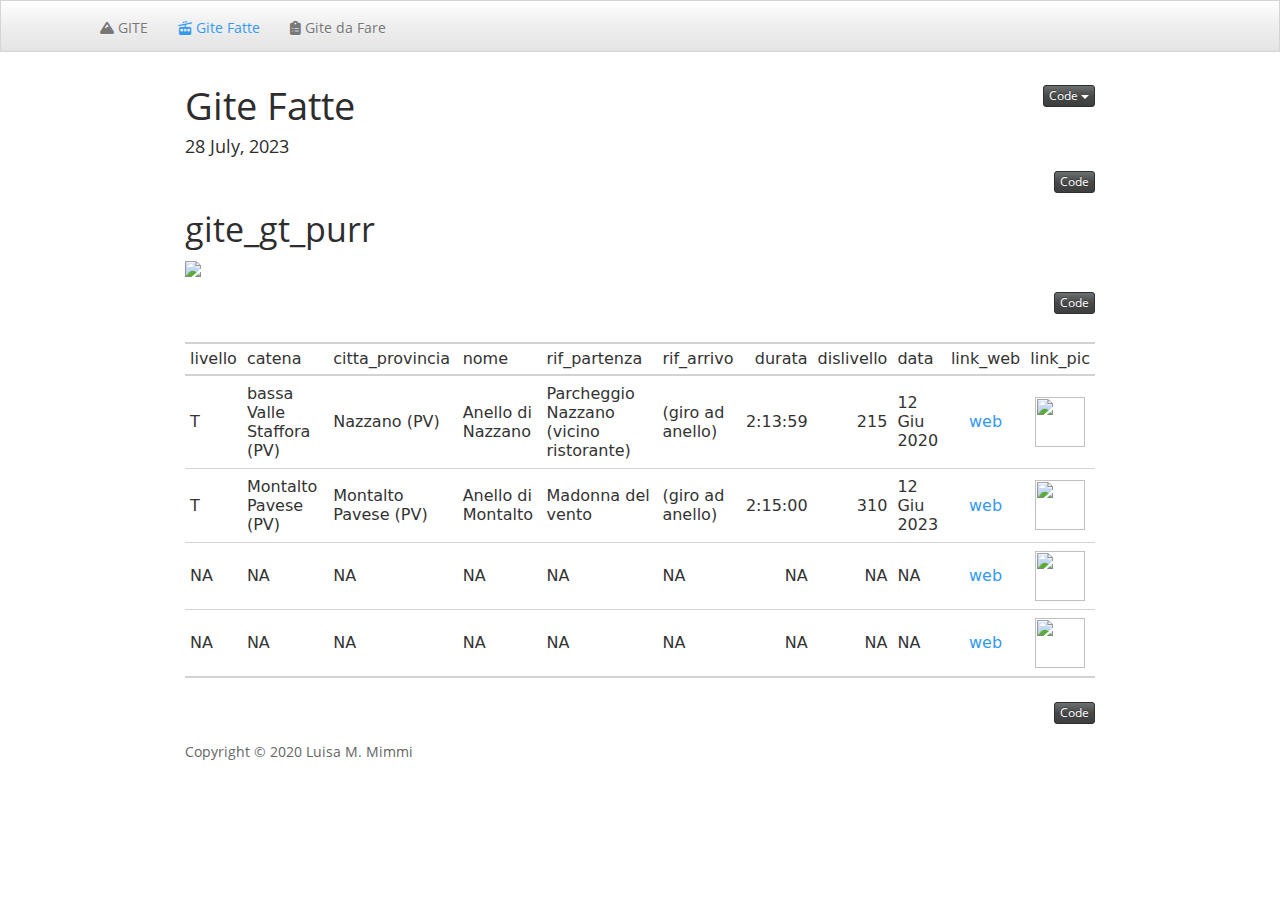
==== commit 34590c91: "gt in Fatte con pic 2 link )" ====
--- a/docs/Fatte.html
+++ b/docs/Fatte.html
@@ -420,72 +420,79 @@
 <span id="cb1-19"><a href="#cb1-19" tabindex="-1"></a>    <span class="at">data            =</span> <span class="fu">c</span>(<span class="st">&quot;12 Giu 2020&quot;</span>, <span class="st">&quot;12 Giu 2023&quot;</span>,  <span class="cn">NA</span>, <span class="cn">NA</span>),</span>
 <span id="cb1-20"><a href="#cb1-20" tabindex="-1"></a>    <span class="at">link_web        =</span> <span class="fu">c</span>(<span class="st">&quot;https://www.avmtrekking.com/anello-di-nazzano-serale&quot;</span>,</span>
 <span id="cb1-21"><a href="#cb1-21" tabindex="-1"></a>                        <span class="st">&quot;https://www.komoot.com/it-it/tour/1093134865&quot;</span>, <span class="cn">NA</span>, <span class="cn">NA</span>), </span>
-<span id="cb1-22"><a href="#cb1-22" tabindex="-1"></a>    <span class="at">link_pic_comp       =</span> <span class="fu">c</span>(<span class="st">&quot;/Users/luisamimmi/Github/gite/reference/AnelloNazzano.jpg&quot;</span>, </span>
-<span id="cb1-23"><a href="#cb1-23" tabindex="-1"></a>                       <span class="st">&quot;/Users/luisamimmi/Github/gite/reference/AnelloMontalto.png&quot;</span>, <span class="cn">NA</span>, <span class="cn">NA</span> ),</span>
-<span id="cb1-24"><a href="#cb1-24" tabindex="-1"></a>    <span class="at">link_pic       =</span> <span class="fu">c</span>(<span class="st">&quot;/docs/reference/AnelloNazzano.jpg&quot;</span>, </span>
-<span id="cb1-25"><a href="#cb1-25" tabindex="-1"></a>                       <span class="st">&quot;/docs/reference/AnelloMontalto.png&quot;</span>, <span class="cn">NA</span>, <span class="cn">NA</span> ),</span>
-<span id="cb1-26"><a href="#cb1-26" tabindex="-1"></a>    <span class="at">persona_di_rif  =</span> <span class="fu">c</span>(<span class="st">&quot;Pierre Greppi&quot;</span>, <span class="cn">NA</span>, <span class="cn">NA</span>, <span class="cn">NA</span>)</span>
-<span id="cb1-27"><a href="#cb1-27" tabindex="-1"></a>) </span></code></pre></div>
+<span id="cb1-22"><a href="#cb1-22" tabindex="-1"></a>    <span class="co"># link_pic_comp       = c(&quot;/Users/luisamimmi/Github/gite/reference/AnelloNazzano.jpg&quot;, </span></span>
+<span id="cb1-23"><a href="#cb1-23" tabindex="-1"></a>    <span class="co">#                    &quot;/Users/luisamimmi/Github/gite/reference/AnelloMontalto.png&quot;, NA, NA ),</span></span>
+<span id="cb1-24"><a href="#cb1-24" tabindex="-1"></a>    <span class="at">ref_pic       =</span> <span class="fu">c</span>(<span class="fu">here</span>(<span class="st">&quot;reference&quot;</span>, <span class="st">&quot;AnelloNazzano.jpg&quot;</span>), </span>
+<span id="cb1-25"><a href="#cb1-25" tabindex="-1"></a>                       <span class="fu">here</span>(<span class="st">&quot;reference&quot;</span>, <span class="st">&quot;AnelloMontalto.png&quot;</span>), <span class="cn">NA</span>, <span class="cn">NA</span> ),</span>
+<span id="cb1-26"><a href="#cb1-26" tabindex="-1"></a>    <span class="at">src_pic       =</span> <span class="fu">c</span>(<span class="st">&quot;docs/reference/AnelloNazzano.jpg&quot;</span>,</span>
+<span id="cb1-27"><a href="#cb1-27" tabindex="-1"></a>                      <span class="st">&quot;docs/reference/AnelloMontalto.png&quot;</span>, <span class="cn">NA</span>, <span class="cn">NA</span>  ),</span>
+<span id="cb1-28"><a href="#cb1-28" tabindex="-1"></a>    <span class="at">persona_di_rif  =</span> <span class="fu">c</span>(<span class="st">&quot;Pierre Greppi&quot;</span>, <span class="cn">NA</span>, <span class="cn">NA</span>, <span class="cn">NA</span>)</span>
+<span id="cb1-29"><a href="#cb1-29" tabindex="-1"></a>) </span></code></pre></div>
 <div id="gite_gt_purr" class="section level1">
 <h1>gite_gt_purr</h1>
+<p><img src="docs/reference/AnelloMontalto.png" /></p>
 <!-- [Rif {purrr}+{htmltools}](https://community.rstudio.com/t/create-interactive-links-in-gt-table-in-rmarkdown/70266/2) -->
 <!-- [Rif](https://stackoverflow.com/questions/3139811/how-to-link-an-image-and-target-a-new-window) -->
 <div class="sourceCode" id="cb2"><pre class="sourceCode r"><code class="sourceCode r"><span id="cb2-1"><a href="#cb2-1" tabindex="-1"></a><span class="co"># --- Function transforming COLUMN WITH LINK (PIC) </span></span>
-<span id="cb2-2"><a href="#cb2-2" tabindex="-1"></a>f_make_piclink <span class="ot">=</span> <span class="cf">function</span>(mysrc) {</span>
+<span id="cb2-2"><a href="#cb2-2" tabindex="-1"></a>f_make_piclink <span class="ot">=</span> <span class="cf">function</span>(ref_pic, src_pic) {</span>
 <span id="cb2-3"><a href="#cb2-3" tabindex="-1"></a>  <span class="fu">paste0</span>(</span>
 <span id="cb2-4"><a href="#cb2-4" tabindex="-1"></a><span class="co"># Create `img` element --&gt; set `src` attribute --&gt; give `href` property to anchor      </span></span>
 <span id="cb2-5"><a href="#cb2-5" tabindex="-1"></a>      <span class="co"># set the `target` attribute on the anchor element and set it to _blank. (open in new tab)</span></span>
-<span id="cb2-6"><a href="#cb2-6" tabindex="-1"></a>      <span class="st">&#39;&lt;a href=&quot;&#39;</span>,mysrc,<span class="st">&#39;&quot; target=&quot;_blank&quot;&gt;&lt;img width=&quot;50px&quot; height=&quot;50px&quot; border=&quot;0&quot; align=&quot;center&quot;  src=&quot;&#39;</span>,mysrc,<span class="st">&#39;&quot; alt=&quot;&quot;/&gt; &lt;/a&gt;&#39;</span>)</span>
+<span id="cb2-6"><a href="#cb2-6" tabindex="-1"></a>      <span class="st">&#39;&lt;a href=&quot;&#39;</span>,ref_pic,<span class="st">&#39;&quot; target=&quot;_blank&quot;&gt;&lt;img width=&quot;50px&quot; height=&quot;50px&quot; border=&quot;0&quot; align=&quot;center&quot;  src=&quot;&#39;</span>,src_pic,<span class="st">&#39;&quot; alt=&quot;&quot;/&gt; &lt;/a&gt;&#39;</span>)</span>
 <span id="cb2-7"><a href="#cb2-7" tabindex="-1"></a>}</span>
-<span id="cb2-8"><a href="#cb2-8" tabindex="-1"></a><span class="co">#f_make_piclink (&quot;/Users/luisamimmi/Github/gite/reference/AnelloNazzano.jpg&quot;) </span></span>
-<span id="cb2-9"><a href="#cb2-9" tabindex="-1"></a></span>
-<span id="cb2-10"><a href="#cb2-10" tabindex="-1"></a><span class="co"># f_make_piclink2 = function(mysrc) {</span></span>
-<span id="cb2-11"><a href="#cb2-11" tabindex="-1"></a><span class="co">#   paste0(&#39;&lt;a href=&quot;&#39;,mysrc,</span></span>
-<span id="cb2-12"><a href="#cb2-12" tabindex="-1"></a><span class="co">#         &#39;&quot; alt=&quot;&quot; target=&quot;_blank&quot;&gt;&lt;img style=&quot;display: inline-block; width: 50px; height; 50px; background-image: url(&quot;&#39;, mysrc, &#39;&quot;)/&gt; &lt;/a&gt;&#39;)</span></span>
-<span id="cb2-13"><a href="#cb2-13" tabindex="-1"></a><span class="co"># }</span></span>
-<span id="cb2-14"><a href="#cb2-14" tabindex="-1"></a><span class="co"># </span></span>
-<span id="cb2-15"><a href="#cb2-15" tabindex="-1"></a><span class="co"># f_make_piclink2 (&quot;/Users/luisamimmi/Github/gite/reference/AnelloNazzano.jpg&quot;) </span></span>
-<span id="cb2-16"><a href="#cb2-16" tabindex="-1"></a></span>
-<span id="cb2-17"><a href="#cb2-17" tabindex="-1"></a><span class="co"># &lt;a href=&quot;Users/luisamimmi/Github/gite/reference/AnelloNazzano.jpg&quot; target=&quot;_blank&quot;&gt;&lt;img width=&quot;220&quot; height=&quot;250&quot; border=&quot;0&quot; align=&quot;center&quot;  src=&quot;Users/luisamimmi/Github/gite/reference/AnelloNazzano.jpg&quot; alt=&quot;&quot;/&gt;</span></span>
-<span id="cb2-18"><a href="#cb2-18" tabindex="-1"></a><span class="co">#   &lt;/a&gt;</span></span>
-<span id="cb2-19"><a href="#cb2-19" tabindex="-1"></a><span class="co"># </span></span>
+<span id="cb2-8"><a href="#cb2-8" tabindex="-1"></a></span>
+<span id="cb2-9"><a href="#cb2-9" tabindex="-1"></a><span class="co">#f_make_piclink (&quot;/Users/luisamimmi/Github/gite/reference/AnelloNazzano.jpg&quot;,&quot;docs/reference/AnelloNazzano.jpg&quot;) </span></span>
+<span id="cb2-10"><a href="#cb2-10" tabindex="-1"></a></span>
+<span id="cb2-11"><a href="#cb2-11" tabindex="-1"></a><span class="co"># f_make_piclink2 = function(mysrc) {</span></span>
+<span id="cb2-12"><a href="#cb2-12" tabindex="-1"></a><span class="co">#   paste0(&#39;&lt;a href=&quot;&#39;,mysrc,</span></span>
+<span id="cb2-13"><a href="#cb2-13" tabindex="-1"></a><span class="co">#         &#39;&quot; alt=&quot;&quot; target=&quot;_blank&quot;&gt;&lt;img style=&quot;display: inline-block; width: 50px; height; 50px; background-image: url(&quot;&#39;, mysrc, &#39;&quot;)/&gt; &lt;/a&gt;&#39;)</span></span>
+<span id="cb2-14"><a href="#cb2-14" tabindex="-1"></a><span class="co"># }</span></span>
+<span id="cb2-15"><a href="#cb2-15" tabindex="-1"></a><span class="co"># </span></span>
+<span id="cb2-16"><a href="#cb2-16" tabindex="-1"></a><span class="co"># f_make_piclink2 (&quot;/Users/luisamimmi/Github/gite/reference/AnelloNazzano.jpg&quot;) </span></span>
+<span id="cb2-17"><a href="#cb2-17" tabindex="-1"></a></span>
+<span id="cb2-18"><a href="#cb2-18" tabindex="-1"></a><span class="co"># &lt;a href=&quot;Users/luisamimmi/Github/gite/reference/AnelloNazzano.jpg&quot; target=&quot;_blank&quot;&gt;&lt;img width=&quot;220&quot; height=&quot;250&quot; border=&quot;0&quot; align=&quot;center&quot;  src=&quot;Users/luisamimmi/Github/gite/reference/AnelloNazzano.jpg&quot; alt=&quot;&quot;/&gt;</span></span>
+<span id="cb2-19"><a href="#cb2-19" tabindex="-1"></a><span class="co">#   &lt;/a&gt;</span></span>
 <span id="cb2-20"><a href="#cb2-20" tabindex="-1"></a><span class="co"># </span></span>
-<span id="cb2-21"><a href="#cb2-21" tabindex="-1"></a><span class="co"># https://stackoverflow.com/questions/3139811/how-to-link-an-image-and-target-a-new-window</span></span>
-<span id="cb2-22"><a href="#cb2-22" tabindex="-1"></a></span>
+<span id="cb2-21"><a href="#cb2-21" tabindex="-1"></a><span class="co"># </span></span>
+<span id="cb2-22"><a href="#cb2-22" tabindex="-1"></a><span class="co"># https://stackoverflow.com/questions/3139811/how-to-link-an-image-and-target-a-new-window</span></span>
 <span id="cb2-23"><a href="#cb2-23" tabindex="-1"></a></span>
-<span id="cb2-24"><a href="#cb2-24" tabindex="-1"></a><span class="co"># using html</span></span>
-<span id="cb2-25"><a href="#cb2-25" tabindex="-1"></a>gite2 <span class="sc">%&gt;%</span> </span>
-<span id="cb2-26"><a href="#cb2-26" tabindex="-1"></a>    <span class="fu">select</span>(<span class="sc">-</span>note, <span class="sc">-</span>persona_di_rif, <span class="sc">-</span>link_pic_comp) <span class="sc">%&gt;%</span> </span>
-<span id="cb2-27"><a href="#cb2-27" tabindex="-1"></a>    <span class="fu">mutate</span>(</span>
-<span id="cb2-28"><a href="#cb2-28" tabindex="-1"></a><span class="co"># ---- COLUMN WITH LINK   {purrr}+{htmltools}     </span></span>
-<span id="cb2-29"><a href="#cb2-29" tabindex="-1"></a>        <span class="co"># wrap &lt;a&gt; around </span></span>
-<span id="cb2-30"><a href="#cb2-30" tabindex="-1"></a>        <span class="co"># &lt;a href=&#39;https://www.avmtrekking.com/anello-di-nazzano-serale&#39;&gt; Programma &lt;/a&gt;</span></span>
-<span id="cb2-31"><a href="#cb2-31" tabindex="-1"></a>        <span class="at">link_web =</span> <span class="fu">map</span>(link_web, <span class="sc">~</span> htmltools<span class="sc">::</span><span class="fu">a</span>(<span class="at">href =</span> .x,  <span class="st">&quot;web&quot;</span>)),</span>
-<span id="cb2-32"><a href="#cb2-32" tabindex="-1"></a>        <span class="co"># gt::html tells gt to deal with the text as html content.</span></span>
-<span id="cb2-33"><a href="#cb2-33" tabindex="-1"></a>        <span class="at">link_web =</span> <span class="fu">map</span>(link_web, <span class="sc">~</span> gt<span class="sc">::</span><span class="fu">html</span>(<span class="fu">as.character</span>(.x)))) <span class="sc">%&gt;%</span></span>
-<span id="cb2-34"><a href="#cb2-34" tabindex="-1"></a></span>
-<span id="cb2-35"><a href="#cb2-35" tabindex="-1"></a><span class="fu">gt</span>()  <span class="sc">%&gt;%</span> </span>
-<span id="cb2-36"><a href="#cb2-36" tabindex="-1"></a><span class="co"># ---- COLUMN WITH LINK (PIC)       </span></span>
-<span id="cb2-37"><a href="#cb2-37" tabindex="-1"></a>    <span class="co"># -- SOL b) OK </span></span>
-<span id="cb2-38"><a href="#cb2-38" tabindex="-1"></a>    <span class="co"># set colum format  4 PIC      </span></span>
-<span id="cb2-39"><a href="#cb2-39" tabindex="-1"></a>    gt<span class="sc">::</span><span class="fu">fmt</span> (<span class="at">columns =</span> <span class="st">&#39;link_pic&#39;</span>, <span class="at">fns =</span> f_make_piclink) </span></code></pre></div>
-<div id="ukekagopwx" style="padding-left:0px;padding-right:0px;padding-top:10px;padding-bottom:10px;overflow-x:auto;overflow-y:auto;width:auto;height:auto;">
-<style>#ukekagopwx table {
+<span id="cb2-24"><a href="#cb2-24" tabindex="-1"></a></span>
+<span id="cb2-25"><a href="#cb2-25" tabindex="-1"></a><span class="co"># using html</span></span>
+<span id="cb2-26"><a href="#cb2-26" tabindex="-1"></a>gite2 <span class="sc">%&gt;%</span> </span>
+<span id="cb2-27"><a href="#cb2-27" tabindex="-1"></a>    <span class="fu">select</span>(<span class="sc">-</span>note, <span class="sc">-</span>persona_di_rif) <span class="sc">%&gt;%</span> </span>
+<span id="cb2-28"><a href="#cb2-28" tabindex="-1"></a>    <span class="fu">mutate</span>(</span>
+<span id="cb2-29"><a href="#cb2-29" tabindex="-1"></a><span class="co"># ---- COLUMN WITH LINK   {purrr}+{htmltools}     </span></span>
+<span id="cb2-30"><a href="#cb2-30" tabindex="-1"></a>        <span class="co"># wrap &lt;a&gt; around </span></span>
+<span id="cb2-31"><a href="#cb2-31" tabindex="-1"></a>        <span class="co"># &lt;a href=&#39;https://www.avmtrekking.com/anello-di-nazzano-serale&#39;&gt; Programma &lt;/a&gt;</span></span>
+<span id="cb2-32"><a href="#cb2-32" tabindex="-1"></a>        <span class="at">link_web =</span> <span class="fu">map</span>(link_web, <span class="sc">~</span> htmltools<span class="sc">::</span><span class="fu">a</span>(<span class="at">href =</span> .x,  <span class="st">&quot;web&quot;</span>)),</span>
+<span id="cb2-33"><a href="#cb2-33" tabindex="-1"></a>        <span class="co"># gt::html tells gt to deal with the text as html content.</span></span>
+<span id="cb2-34"><a href="#cb2-34" tabindex="-1"></a>        <span class="at">link_web =</span> <span class="fu">map</span>(link_web, <span class="sc">~</span> gt<span class="sc">::</span><span class="fu">html</span>(<span class="fu">as.character</span>(.x)))) <span class="sc">%&gt;%</span></span>
+<span id="cb2-35"><a href="#cb2-35" tabindex="-1"></a><span class="co"># ---- COLUMN WITH LINK (PIC)       </span></span>
+<span id="cb2-36"><a href="#cb2-36" tabindex="-1"></a>    <span class="fu">mutate</span>(</span>
+<span id="cb2-37"><a href="#cb2-37" tabindex="-1"></a>        <span class="at">link_pic =</span> <span class="fu">f_make_piclink</span>(ref_pic, src_pic),</span>
+<span id="cb2-38"><a href="#cb2-38" tabindex="-1"></a>        <span class="co"># gt::html tells gt to deal with the text as html content.</span></span>
+<span id="cb2-39"><a href="#cb2-39" tabindex="-1"></a>        <span class="at">link_pic =</span> <span class="fu">map</span>(link_pic, <span class="sc">~</span> gt<span class="sc">::</span><span class="fu">html</span>(<span class="fu">as.character</span>(.x)))</span>
+<span id="cb2-40"><a href="#cb2-40" tabindex="-1"></a>    ) <span class="sc">%&gt;%</span> </span>
+<span id="cb2-41"><a href="#cb2-41" tabindex="-1"></a>        <span class="fu">select</span>(<span class="sc">-</span>ref_pic, <span class="sc">-</span>src_pic) <span class="sc">%&gt;%</span> </span>
+<span id="cb2-42"><a href="#cb2-42" tabindex="-1"></a></span>
+<span id="cb2-43"><a href="#cb2-43" tabindex="-1"></a><span class="fu">gt</span>() </span></code></pre></div>
+<div id="mrgqkoxmij" style="padding-left:0px;padding-right:0px;padding-top:10px;padding-bottom:10px;overflow-x:auto;overflow-y:auto;width:auto;height:auto;">
+<style>#mrgqkoxmij table {
   font-family: system-ui, 'Segoe UI', Roboto, Helvetica, Arial, sans-serif, 'Apple Color Emoji', 'Segoe UI Emoji', 'Segoe UI Symbol', 'Noto Color Emoji';
   -webkit-font-smoothing: antialiased;
   -moz-osx-font-smoothing: grayscale;
 }
 
-#ukekagopwx thead, #ukekagopwx tbody, #ukekagopwx tfoot, #ukekagopwx tr, #ukekagopwx td, #ukekagopwx th {
+#mrgqkoxmij thead, #mrgqkoxmij tbody, #mrgqkoxmij tfoot, #mrgqkoxmij tr, #mrgqkoxmij td, #mrgqkoxmij th {
   border-style: none;
 }
 
-#ukekagopwx p {
+#mrgqkoxmij p {
   margin: 0;
   padding: 0;
 }
 
-#ukekagopwx .gt_table {
+#mrgqkoxmij .gt_table {
   display: table;
   border-collapse: collapse;
   line-height: normal;
@@ -511,12 +518,12 @@
   border-left-color: #D3D3D3;
 }
 
-#ukekagopwx .gt_caption {
+#mrgqkoxmij .gt_caption {
   padding-top: 4px;
   padding-bottom: 4px;
 }
 
-#ukekagopwx .gt_title {
+#mrgqkoxmij .gt_title {
   color: #333333;
   font-size: 125%;
   font-weight: initial;
@@ -528,7 +535,7 @@
   border-bottom-width: 0;
 }
 
-#ukekagopwx .gt_subtitle {
+#mrgqkoxmij .gt_subtitle {
   color: #333333;
   font-size: 85%;
   font-weight: initial;
@@ -540,7 +547,7 @@
   border-top-width: 0;
 }
 
-#ukekagopwx .gt_heading {
+#mrgqkoxmij .gt_heading {
   background-color: #FFFFFF;
   text-align: center;
   border-bottom-color: #FFFFFF;
@@ -552,13 +559,13 @@
   border-right-color: #D3D3D3;
 }
 
-#ukekagopwx .gt_bottom_border {
+#mrgqkoxmij .gt_bottom_border {
   border-bottom-style: solid;
   border-bottom-width: 2px;
   border-bottom-color: #D3D3D3;
 }
 
-#ukekagopwx .gt_col_headings {
+#mrgqkoxmij .gt_col_headings {
   border-top-style: solid;
   border-top-width: 2px;
   border-top-color: #D3D3D3;
@@ -573,7 +580,7 @@
   border-right-color: #D3D3D3;
 }
 
-#ukekagopwx .gt_col_heading {
+#mrgqkoxmij .gt_col_heading {
   color: #333333;
   background-color: #FFFFFF;
   font-size: 100%;
@@ -593,7 +600,7 @@
   overflow-x: hidden;
 }
 
-#ukekagopwx .gt_column_spanner_outer {
+#mrgqkoxmij .gt_column_spanner_outer {
   color: #333333;
   background-color: #FFFFFF;
   font-size: 100%;
@@ -605,15 +612,15 @@
   padding-right: 4px;
 }
 
-#ukekagopwx .gt_column_spanner_outer:first-child {
+#mrgqkoxmij .gt_column_spanner_outer:first-child {
   padding-left: 0;
 }
 
-#ukekagopwx .gt_column_spanner_outer:last-child {
+#mrgqkoxmij .gt_column_spanner_outer:last-child {
   padding-right: 0;
 }
 
-#ukekagopwx .gt_column_spanner {
+#mrgqkoxmij .gt_column_spanner {
   border-bottom-style: solid;
   border-bottom-width: 2px;
   border-bottom-color: #D3D3D3;
@@ -625,11 +632,11 @@
   width: 100%;
 }
 
-#ukekagopwx .gt_spanner_row {
+#mrgqkoxmij .gt_spanner_row {
   border-bottom-style: hidden;
 }
 
-#ukekagopwx .gt_group_heading {
+#mrgqkoxmij .gt_group_heading {
   padding-top: 8px;
   padding-bottom: 8px;
   padding-left: 5px;
@@ -655,7 +662,7 @@
   text-align: left;
 }
 
-#ukekagopwx .gt_empty_group_heading {
+#mrgqkoxmij .gt_empty_group_heading {
   padding: 0.5px;
   color: #333333;
   background-color: #FFFFFF;
@@ -670,15 +677,15 @@
   vertical-align: middle;
 }
 
-#ukekagopwx .gt_from_md > :first-child {
+#mrgqkoxmij .gt_from_md > :first-child {
   margin-top: 0;
 }
 
-#ukekagopwx .gt_from_md > :last-child {
+#mrgqkoxmij .gt_from_md > :last-child {
   margin-bottom: 0;
 }
 
-#ukekagopwx .gt_row {
+#mrgqkoxmij .gt_row {
   padding-top: 8px;
   padding-bottom: 8px;
   padding-left: 5px;
@@ -697,7 +704,7 @@
   overflow-x: hidden;
 }
 
-#ukekagopwx .gt_stub {
+#mrgqkoxmij .gt_stub {
   color: #333333;
   background-color: #FFFFFF;
   font-size: 100%;
@@ -710,7 +717,7 @@
   padding-right: 5px;
 }
 
-#ukekagopwx .gt_stub_row_group {
+#mrgqkoxmij .gt_stub_row_group {
   color: #333333;
   background-color: #FFFFFF;
   font-size: 100%;
@@ -724,15 +731,15 @@
   vertical-align: top;
 }
 
-#ukekagopwx .gt_row_group_first td {
+#mrgqkoxmij .gt_row_group_first td {
   border-top-width: 2px;
 }
 
-#ukekagopwx .gt_row_group_first th {
+#mrgqkoxmij .gt_row_group_first th {
   border-top-width: 2px;
 }
 
-#ukekagopwx .gt_summary_row {
+#mrgqkoxmij .gt_summary_row {
   color: #333333;
   background-color: #FFFFFF;
   text-transform: inherit;
@@ -742,16 +749,16 @@
   padding-right: 5px;
 }
 
-#ukekagopwx .gt_first_summary_row {
+#mrgqkoxmij .gt_first_summary_row {
   border-top-style: solid;
   border-top-color: #D3D3D3;
 }
 
-#ukekagopwx .gt_first_summary_row.thick {
+#mrgqkoxmij .gt_first_summary_row.thick {
   border-top-width: 2px;
 }
 
-#ukekagopwx .gt_last_summary_row {
+#mrgqkoxmij .gt_last_summary_row {
   padding-top: 8px;
   padding-bottom: 8px;
   padding-left: 5px;
@@ -761,7 +768,7 @@
   border-bottom-color: #D3D3D3;
 }
 
-#ukekagopwx .gt_grand_summary_row {
+#mrgqkoxmij .gt_grand_summary_row {
   color: #333333;
   background-color: #FFFFFF;
   text-transform: inherit;
@@ -771,7 +778,7 @@
   padding-right: 5px;
 }
 
-#ukekagopwx .gt_first_grand_summary_row {
+#mrgqkoxmij .gt_first_grand_summary_row {
   padding-top: 8px;
   padding-bottom: 8px;
   padding-left: 5px;
@@ -781,7 +788,7 @@
   border-top-color: #D3D3D3;
 }
 
-#ukekagopwx .gt_last_grand_summary_row_top {
+#mrgqkoxmij .gt_last_grand_summary_row_top {
   padding-top: 8px;
   padding-bottom: 8px;
   padding-left: 5px;
@@ -791,11 +798,11 @@
   border-bottom-color: #D3D3D3;
 }
 
-#ukekagopwx .gt_striped {
+#mrgqkoxmij .gt_striped {
   background-color: rgba(128, 128, 128, 0.05);
 }
 
-#ukekagopwx .gt_table_body {
+#mrgqkoxmij .gt_table_body {
   border-top-style: solid;
   border-top-width: 2px;
   border-top-color: #D3D3D3;
@@ -804,7 +811,7 @@
   border-bottom-color: #D3D3D3;
 }
 
-#ukekagopwx .gt_footnotes {
+#mrgqkoxmij .gt_footnotes {
   color: #333333;
   background-color: #FFFFFF;
   border-bottom-style: none;
@@ -818,7 +825,7 @@
   border-right-color: #D3D3D3;
 }
 
-#ukekagopwx .gt_footnote {
+#mrgqkoxmij .gt_footnote {
   margin: 0px;
   font-size: 90%;
   padding-top: 4px;
@@ -827,7 +834,7 @@
   padding-right: 5px;
 }
 
-#ukekagopwx .gt_sourcenotes {
+#mrgqkoxmij .gt_sourcenotes {
   color: #333333;
   background-color: #FFFFFF;
   border-bottom-style: none;
@@ -841,7 +848,7 @@
   border-right-color: #D3D3D3;
 }
 
-#ukekagopwx .gt_sourcenote {
+#mrgqkoxmij .gt_sourcenote {
   font-size: 90%;
   padding-top: 4px;
   padding-bottom: 4px;
@@ -849,63 +856,63 @@
   padding-right: 5px;
 }
 
-#ukekagopwx .gt_left {
+#mrgqkoxmij .gt_left {
   text-align: left;
 }
 
-#ukekagopwx .gt_center {
+#mrgqkoxmij .gt_center {
   text-align: center;
 }
 
-#ukekagopwx .gt_right {
+#mrgqkoxmij .gt_right {
   text-align: right;
   font-variant-numeric: tabular-nums;
 }
 
-#ukekagopwx .gt_font_normal {
+#mrgqkoxmij .gt_font_normal {
   font-weight: normal;
 }
 
-#ukekagopwx .gt_font_bold {
+#mrgqkoxmij .gt_font_bold {
   font-weight: bold;
 }
 
-#ukekagopwx .gt_font_italic {
+#mrgqkoxmij .gt_font_italic {
   font-style: italic;
 }
 
-#ukekagopwx .gt_super {
+#mrgqkoxmij .gt_super {
   font-size: 65%;
 }
 
-#ukekagopwx .gt_footnote_marks {
+#mrgqkoxmij .gt_footnote_marks {
   font-size: 75%;
   vertical-align: 0.4em;
   position: initial;
 }
 
-#ukekagopwx .gt_asterisk {
+#mrgqkoxmij .gt_asterisk {
   font-size: 100%;
   vertical-align: 0;
 }
 
-#ukekagopwx .gt_indent_1 {
+#mrgqkoxmij .gt_indent_1 {
   text-indent: 5px;
 }
 
-#ukekagopwx .gt_indent_2 {
+#mrgqkoxmij .gt_indent_2 {
   text-indent: 10px;
 }
 
-#ukekagopwx .gt_indent_3 {
+#mrgqkoxmij .gt_indent_3 {
   text-indent: 15px;
 }
 
-#ukekagopwx .gt_indent_4 {
+#mrgqkoxmij .gt_indent_4 {
   text-indent: 20px;
 }
 
-#ukekagopwx .gt_indent_5 {
+#mrgqkoxmij .gt_indent_5 {
   text-indent: 25px;
 }
 </style>
@@ -923,7 +930,7 @@
       <th class="gt_col_heading gt_columns_bottom_border gt_right" rowspan="1" colspan="1" scope="col" id="dislivello">dislivello</th>
       <th class="gt_col_heading gt_columns_bottom_border gt_left" rowspan="1" colspan="1" scope="col" id="data">data</th>
       <th class="gt_col_heading gt_columns_bottom_border gt_center" rowspan="1" colspan="1" scope="col" id="link_web">link_web</th>
-      <th class="gt_col_heading gt_columns_bottom_border gt_left" rowspan="1" colspan="1" scope="col" id="link_pic">link_pic</th>
+      <th class="gt_col_heading gt_columns_bottom_border gt_center" rowspan="1" colspan="1" scope="col" id="link_pic">link_pic</th>
     </tr>
   </thead>
   <tbody class="gt_table_body">
@@ -937,7 +944,7 @@
 <td headers="dislivello" class="gt_row gt_right">215</td>
 <td headers="data" class="gt_row gt_left">12 Giu 2020</td>
 <td headers="link_web" class="gt_row gt_center"><a href="https://www.avmtrekking.com/anello-di-nazzano-serale">web</a></td>
-<td headers="link_pic" class="gt_row gt_left"><a href="/docs/reference/AnelloNazzano.jpg" target="_blank"><img width="50px" height="50px" border="0" align="center"  src="/docs/reference/AnelloNazzano.jpg" alt=""/> </a></td></tr>
+<td headers="link_pic" class="gt_row gt_center"><a href="/Users/luisamimmi/Github/gite/reference/AnelloNazzano.jpg" target="_blank"><img width="50px" height="50px" border="0" align="center"  src="docs/reference/AnelloNazzano.jpg" alt=""/> </a></td></tr>
     <tr><td headers="livello" class="gt_row gt_left">T</td>
 <td headers="catena" class="gt_row gt_left">Montalto Pavese (PV)</td>
 <td headers="citta_provincia" class="gt_row gt_left">Montalto Pavese (PV)</td>
@@ -948,7 +955,7 @@
 <td headers="dislivello" class="gt_row gt_right">310</td>
 <td headers="data" class="gt_row gt_left">12 Giu 2023</td>
 <td headers="link_web" class="gt_row gt_center"><a href="https://www.komoot.com/it-it/tour/1093134865">web</a></td>
-<td headers="link_pic" class="gt_row gt_left"><a href="/docs/reference/AnelloMontalto.png" target="_blank"><img width="50px" height="50px" border="0" align="center"  src="/docs/reference/AnelloMontalto.png" alt=""/> </a></td></tr>
+<td headers="link_pic" class="gt_row gt_center"><a href="/Users/luisamimmi/Github/gite/reference/AnelloMontalto.png" target="_blank"><img width="50px" height="50px" border="0" align="center"  src="docs/reference/AnelloMontalto.png" alt=""/> </a></td></tr>
     <tr><td headers="livello" class="gt_row gt_left">NA</td>
 <td headers="catena" class="gt_row gt_left">NA</td>
 <td headers="citta_provincia" class="gt_row gt_left">NA</td>
@@ -959,7 +966,7 @@
 <td headers="dislivello" class="gt_row gt_right">NA</td>
 <td headers="data" class="gt_row gt_left">NA</td>
 <td headers="link_web" class="gt_row gt_center"><a href>web</a></td>
-<td headers="link_pic" class="gt_row gt_left"><a href="NA" target="_blank"><img width="50px" height="50px" border="0" align="center"  src="NA" alt=""/> </a></td></tr>
+<td headers="link_pic" class="gt_row gt_center"><a href="NA" target="_blank"><img width="50px" height="50px" border="0" align="center"  src="NA" alt=""/> </a></td></tr>
     <tr><td headers="livello" class="gt_row gt_left">NA</td>
 <td headers="catena" class="gt_row gt_left">NA</td>
 <td headers="citta_provincia" class="gt_row gt_left">NA</td>
@@ -970,12 +977,15 @@
 <td headers="dislivello" class="gt_row gt_right">NA</td>
 <td headers="data" class="gt_row gt_left">NA</td>
 <td headers="link_web" class="gt_row gt_center"><a href>web</a></td>
-<td headers="link_pic" class="gt_row gt_left"><a href="NA" target="_blank"><img width="50px" height="50px" border="0" align="center"  src="NA" alt=""/> </a></td></tr>
+<td headers="link_pic" class="gt_row gt_center"><a href="NA" target="_blank"><img width="50px" height="50px" border="0" align="center"  src="NA" alt=""/> </a></td></tr>
   </tbody>
   
   
 </table>
 </div>
+<div class="sourceCode" id="cb3"><pre class="sourceCode r"><code class="sourceCode r"><span id="cb3-1"><a href="#cb3-1" tabindex="-1"></a>    <span class="co"># # -- SOL b) OK </span></span>
+<span id="cb3-2"><a href="#cb3-2" tabindex="-1"></a>    <span class="co"># # set colum format  4 PIC      </span></span>
+<span id="cb3-3"><a href="#cb3-3" tabindex="-1"></a>    <span class="co"># gt::fmt (columns = c(&#39;ref_pic&#39;,&#39;src_pic&#39;), fns = f_make_piclink) </span></span></code></pre></div>
 <!-- # gite_gt_fn -->
 </div>
 
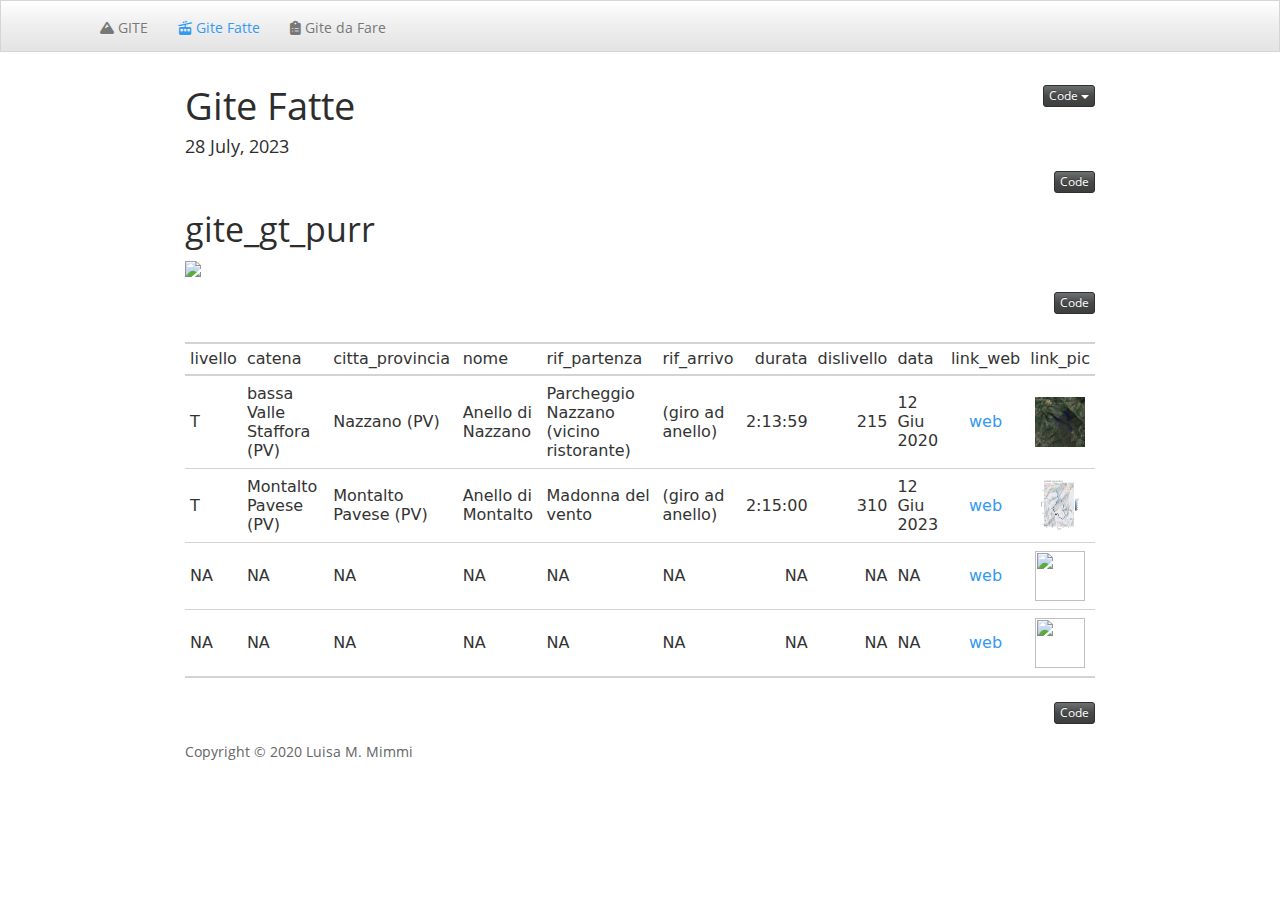
==== commit 7afe4b11: "gt in Fatte con pic 2 link AAAAAAAAAHHHHHH" ====
--- a/docs/Fatte.html
+++ b/docs/Fatte.html
@@ -438,7 +438,7 @@
 <span id="cb2-3"><a href="#cb2-3" tabindex="-1"></a>  <span class="fu">paste0</span>(</span>
 <span id="cb2-4"><a href="#cb2-4" tabindex="-1"></a><span class="co"># Create `img` element --&gt; set `src` attribute --&gt; give `href` property to anchor      </span></span>
 <span id="cb2-5"><a href="#cb2-5" tabindex="-1"></a>      <span class="co"># set the `target` attribute on the anchor element and set it to _blank. (open in new tab)</span></span>
-<span id="cb2-6"><a href="#cb2-6" tabindex="-1"></a>      <span class="st">&#39;&lt;a href=&quot;&#39;</span>,ref_pic,<span class="st">&#39;&quot; target=&quot;_blank&quot;&gt;&lt;img width=&quot;50px&quot; height=&quot;50px&quot; border=&quot;0&quot; align=&quot;center&quot;  src=&quot;&#39;</span>,src_pic,<span class="st">&#39;&quot; alt=&quot;&quot;/&gt; &lt;/a&gt;&#39;</span>)</span>
+<span id="cb2-6"><a href="#cb2-6" tabindex="-1"></a>      <span class="st">&#39;&lt;a href=&quot;&#39;</span>,src_pic,<span class="st">&#39;&quot; target=&quot;_blank&quot;&gt;&lt;img width=&quot;50px&quot; height=&quot;50px&quot; border=&quot;0&quot; align=&quot;center&quot;  src=&quot;&#39;</span>,ref_pic,<span class="st">&#39;&quot; alt=&quot;&quot;/&gt; &lt;/a&gt;&#39;</span>)</span>
 <span id="cb2-7"><a href="#cb2-7" tabindex="-1"></a>}</span>
 <span id="cb2-8"><a href="#cb2-8" tabindex="-1"></a></span>
 <span id="cb2-9"><a href="#cb2-9" tabindex="-1"></a><span class="co">#f_make_piclink (&quot;/Users/luisamimmi/Github/gite/reference/AnelloNazzano.jpg&quot;,&quot;docs/reference/AnelloNazzano.jpg&quot;) </span></span>
@@ -476,23 +476,23 @@
 <span id="cb2-41"><a href="#cb2-41" tabindex="-1"></a>        <span class="fu">select</span>(<span class="sc">-</span>ref_pic, <span class="sc">-</span>src_pic) <span class="sc">%&gt;%</span> </span>
 <span id="cb2-42"><a href="#cb2-42" tabindex="-1"></a></span>
 <span id="cb2-43"><a href="#cb2-43" tabindex="-1"></a><span class="fu">gt</span>() </span></code></pre></div>
-<div id="mrgqkoxmij" style="padding-left:0px;padding-right:0px;padding-top:10px;padding-bottom:10px;overflow-x:auto;overflow-y:auto;width:auto;height:auto;">
-<style>#mrgqkoxmij table {
+<div id="buklbwcjtq" style="padding-left:0px;padding-right:0px;padding-top:10px;padding-bottom:10px;overflow-x:auto;overflow-y:auto;width:auto;height:auto;">
+<style>#buklbwcjtq table {
   font-family: system-ui, 'Segoe UI', Roboto, Helvetica, Arial, sans-serif, 'Apple Color Emoji', 'Segoe UI Emoji', 'Segoe UI Symbol', 'Noto Color Emoji';
   -webkit-font-smoothing: antialiased;
   -moz-osx-font-smoothing: grayscale;
 }
 
-#mrgqkoxmij thead, #mrgqkoxmij tbody, #mrgqkoxmij tfoot, #mrgqkoxmij tr, #mrgqkoxmij td, #mrgqkoxmij th {
+#buklbwcjtq thead, #buklbwcjtq tbody, #buklbwcjtq tfoot, #buklbwcjtq tr, #buklbwcjtq td, #buklbwcjtq th {
   border-style: none;
 }
 
-#mrgqkoxmij p {
+#buklbwcjtq p {
   margin: 0;
   padding: 0;
 }
 
-#mrgqkoxmij .gt_table {
+#buklbwcjtq .gt_table {
   display: table;
   border-collapse: collapse;
   line-height: normal;
@@ -518,12 +518,12 @@
   border-left-color: #D3D3D3;
 }
 
-#mrgqkoxmij .gt_caption {
+#buklbwcjtq .gt_caption {
   padding-top: 4px;
   padding-bottom: 4px;
 }
 
-#mrgqkoxmij .gt_title {
+#buklbwcjtq .gt_title {
   color: #333333;
   font-size: 125%;
   font-weight: initial;
@@ -535,7 +535,7 @@
   border-bottom-width: 0;
 }
 
-#mrgqkoxmij .gt_subtitle {
+#buklbwcjtq .gt_subtitle {
   color: #333333;
   font-size: 85%;
   font-weight: initial;
@@ -547,7 +547,7 @@
   border-top-width: 0;
 }
 
-#mrgqkoxmij .gt_heading {
+#buklbwcjtq .gt_heading {
   background-color: #FFFFFF;
   text-align: center;
   border-bottom-color: #FFFFFF;
@@ -559,13 +559,13 @@
   border-right-color: #D3D3D3;
 }
 
-#mrgqkoxmij .gt_bottom_border {
+#buklbwcjtq .gt_bottom_border {
   border-bottom-style: solid;
   border-bottom-width: 2px;
   border-bottom-color: #D3D3D3;
 }
 
-#mrgqkoxmij .gt_col_headings {
+#buklbwcjtq .gt_col_headings {
   border-top-style: solid;
   border-top-width: 2px;
   border-top-color: #D3D3D3;
@@ -580,7 +580,7 @@
   border-right-color: #D3D3D3;
 }
 
-#mrgqkoxmij .gt_col_heading {
+#buklbwcjtq .gt_col_heading {
   color: #333333;
   background-color: #FFFFFF;
   font-size: 100%;
@@ -600,7 +600,7 @@
   overflow-x: hidden;
 }
 
-#mrgqkoxmij .gt_column_spanner_outer {
+#buklbwcjtq .gt_column_spanner_outer {
   color: #333333;
   background-color: #FFFFFF;
   font-size: 100%;
@@ -612,15 +612,15 @@
   padding-right: 4px;
 }
 
-#mrgqkoxmij .gt_column_spanner_outer:first-child {
+#buklbwcjtq .gt_column_spanner_outer:first-child {
   padding-left: 0;
 }
 
-#mrgqkoxmij .gt_column_spanner_outer:last-child {
+#buklbwcjtq .gt_column_spanner_outer:last-child {
   padding-right: 0;
 }
 
-#mrgqkoxmij .gt_column_spanner {
+#buklbwcjtq .gt_column_spanner {
   border-bottom-style: solid;
   border-bottom-width: 2px;
   border-bottom-color: #D3D3D3;
@@ -632,11 +632,11 @@
   width: 100%;
 }
 
-#mrgqkoxmij .gt_spanner_row {
+#buklbwcjtq .gt_spanner_row {
   border-bottom-style: hidden;
 }
 
-#mrgqkoxmij .gt_group_heading {
+#buklbwcjtq .gt_group_heading {
   padding-top: 8px;
   padding-bottom: 8px;
   padding-left: 5px;
@@ -662,7 +662,7 @@
   text-align: left;
 }
 
-#mrgqkoxmij .gt_empty_group_heading {
+#buklbwcjtq .gt_empty_group_heading {
   padding: 0.5px;
   color: #333333;
   background-color: #FFFFFF;
@@ -677,15 +677,15 @@
   vertical-align: middle;
 }
 
-#mrgqkoxmij .gt_from_md > :first-child {
+#buklbwcjtq .gt_from_md > :first-child {
   margin-top: 0;
 }
 
-#mrgqkoxmij .gt_from_md > :last-child {
+#buklbwcjtq .gt_from_md > :last-child {
   margin-bottom: 0;
 }
 
-#mrgqkoxmij .gt_row {
+#buklbwcjtq .gt_row {
   padding-top: 8px;
   padding-bottom: 8px;
   padding-left: 5px;
@@ -704,7 +704,7 @@
   overflow-x: hidden;
 }
 
-#mrgqkoxmij .gt_stub {
+#buklbwcjtq .gt_stub {
   color: #333333;
   background-color: #FFFFFF;
   font-size: 100%;
@@ -717,7 +717,7 @@
   padding-right: 5px;
 }
 
-#mrgqkoxmij .gt_stub_row_group {
+#buklbwcjtq .gt_stub_row_group {
   color: #333333;
   background-color: #FFFFFF;
   font-size: 100%;
@@ -731,15 +731,15 @@
   vertical-align: top;
 }
 
-#mrgqkoxmij .gt_row_group_first td {
+#buklbwcjtq .gt_row_group_first td {
   border-top-width: 2px;
 }
 
-#mrgqkoxmij .gt_row_group_first th {
+#buklbwcjtq .gt_row_group_first th {
   border-top-width: 2px;
 }
 
-#mrgqkoxmij .gt_summary_row {
+#buklbwcjtq .gt_summary_row {
   color: #333333;
   background-color: #FFFFFF;
   text-transform: inherit;
@@ -749,16 +749,16 @@
   padding-right: 5px;
 }
 
-#mrgqkoxmij .gt_first_summary_row {
+#buklbwcjtq .gt_first_summary_row {
   border-top-style: solid;
   border-top-color: #D3D3D3;
 }
 
-#mrgqkoxmij .gt_first_summary_row.thick {
+#buklbwcjtq .gt_first_summary_row.thick {
   border-top-width: 2px;
 }
 
-#mrgqkoxmij .gt_last_summary_row {
+#buklbwcjtq .gt_last_summary_row {
   padding-top: 8px;
   padding-bottom: 8px;
   padding-left: 5px;
@@ -768,7 +768,7 @@
   border-bottom-color: #D3D3D3;
 }
 
-#mrgqkoxmij .gt_grand_summary_row {
+#buklbwcjtq .gt_grand_summary_row {
   color: #333333;
   background-color: #FFFFFF;
   text-transform: inherit;
@@ -778,7 +778,7 @@
   padding-right: 5px;
 }
 
-#mrgqkoxmij .gt_first_grand_summary_row {
+#buklbwcjtq .gt_first_grand_summary_row {
   padding-top: 8px;
   padding-bottom: 8px;
   padding-left: 5px;
@@ -788,7 +788,7 @@
   border-top-color: #D3D3D3;
 }
 
-#mrgqkoxmij .gt_last_grand_summary_row_top {
+#buklbwcjtq .gt_last_grand_summary_row_top {
   padding-top: 8px;
   padding-bottom: 8px;
   padding-left: 5px;
@@ -798,11 +798,11 @@
   border-bottom-color: #D3D3D3;
 }
 
-#mrgqkoxmij .gt_striped {
+#buklbwcjtq .gt_striped {
   background-color: rgba(128, 128, 128, 0.05);
 }
 
-#mrgqkoxmij .gt_table_body {
+#buklbwcjtq .gt_table_body {
   border-top-style: solid;
   border-top-width: 2px;
   border-top-color: #D3D3D3;
@@ -811,7 +811,7 @@
   border-bottom-color: #D3D3D3;
 }
 
-#mrgqkoxmij .gt_footnotes {
+#buklbwcjtq .gt_footnotes {
   color: #333333;
   background-color: #FFFFFF;
   border-bottom-style: none;
@@ -825,7 +825,7 @@
   border-right-color: #D3D3D3;
 }
 
-#mrgqkoxmij .gt_footnote {
+#buklbwcjtq .gt_footnote {
   margin: 0px;
   font-size: 90%;
   padding-top: 4px;
@@ -834,7 +834,7 @@
   padding-right: 5px;
 }
 
-#mrgqkoxmij .gt_sourcenotes {
+#buklbwcjtq .gt_sourcenotes {
   color: #333333;
   background-color: #FFFFFF;
   border-bottom-style: none;
@@ -848,7 +848,7 @@
   border-right-color: #D3D3D3;
 }
 
-#mrgqkoxmij .gt_sourcenote {
+#buklbwcjtq .gt_sourcenote {
   font-size: 90%;
   padding-top: 4px;
   padding-bottom: 4px;
@@ -856,63 +856,63 @@
   padding-right: 5px;
 }
 
-#mrgqkoxmij .gt_left {
+#buklbwcjtq .gt_left {
   text-align: left;
 }
 
-#mrgqkoxmij .gt_center {
+#buklbwcjtq .gt_center {
   text-align: center;
 }
 
-#mrgqkoxmij .gt_right {
+#buklbwcjtq .gt_right {
   text-align: right;
   font-variant-numeric: tabular-nums;
 }
 
-#mrgqkoxmij .gt_font_normal {
+#buklbwcjtq .gt_font_normal {
   font-weight: normal;
 }
 
-#mrgqkoxmij .gt_font_bold {
+#buklbwcjtq .gt_font_bold {
   font-weight: bold;
 }
 
-#mrgqkoxmij .gt_font_italic {
+#buklbwcjtq .gt_font_italic {
   font-style: italic;
 }
 
-#mrgqkoxmij .gt_super {
+#buklbwcjtq .gt_super {
   font-size: 65%;
 }
 
-#mrgqkoxmij .gt_footnote_marks {
+#buklbwcjtq .gt_footnote_marks {
   font-size: 75%;
   vertical-align: 0.4em;
   position: initial;
 }
 
-#mrgqkoxmij .gt_asterisk {
+#buklbwcjtq .gt_asterisk {
   font-size: 100%;
   vertical-align: 0;
 }
 
-#mrgqkoxmij .gt_indent_1 {
+#buklbwcjtq .gt_indent_1 {
   text-indent: 5px;
 }
 
-#mrgqkoxmij .gt_indent_2 {
+#buklbwcjtq .gt_indent_2 {
   text-indent: 10px;
 }
 
-#mrgqkoxmij .gt_indent_3 {
+#buklbwcjtq .gt_indent_3 {
   text-indent: 15px;
 }
 
-#mrgqkoxmij .gt_indent_4 {
+#buklbwcjtq .gt_indent_4 {
   text-indent: 20px;
 }
 
-#mrgqkoxmij .gt_indent_5 {
+#buklbwcjtq .gt_indent_5 {
   text-indent: 25px;
 }
 </style>
@@ -944,7 +944,7 @@
 <td headers="dislivello" class="gt_row gt_right">215</td>
 <td headers="data" class="gt_row gt_left">12 Giu 2020</td>
 <td headers="link_web" class="gt_row gt_center"><a href="https://www.avmtrekking.com/anello-di-nazzano-serale">web</a></td>
-<td headers="link_pic" class="gt_row gt_center"><a href="/Users/luisamimmi/Github/gite/reference/AnelloNazzano.jpg" target="_blank"><img width="50px" height="50px" border="0" align="center"  src="docs/reference/AnelloNazzano.jpg" alt=""/> </a></td></tr>
+<td headers="link_pic" class="gt_row gt_center"><a href="docs/reference/AnelloNazzano.jpg" target="_blank"><img width="50px" height="50px" border="0" align="center"  src="reference/AnelloNazzano.jpg" alt=""/> </a></td></tr>
     <tr><td headers="livello" class="gt_row gt_left">T</td>
 <td headers="catena" class="gt_row gt_left">Montalto Pavese (PV)</td>
 <td headers="citta_provincia" class="gt_row gt_left">Montalto Pavese (PV)</td>
@@ -955,7 +955,7 @@
 <td headers="dislivello" class="gt_row gt_right">310</td>
 <td headers="data" class="gt_row gt_left">12 Giu 2023</td>
 <td headers="link_web" class="gt_row gt_center"><a href="https://www.komoot.com/it-it/tour/1093134865">web</a></td>
-<td headers="link_pic" class="gt_row gt_center"><a href="/Users/luisamimmi/Github/gite/reference/AnelloMontalto.png" target="_blank"><img width="50px" height="50px" border="0" align="center"  src="docs/reference/AnelloMontalto.png" alt=""/> </a></td></tr>
+<td headers="link_pic" class="gt_row gt_center"><a href="docs/reference/AnelloMontalto.png" target="_blank"><img width="50px" height="50px" border="0" align="center"  src="reference/AnelloMontalto.png" alt=""/> </a></td></tr>
     <tr><td headers="livello" class="gt_row gt_left">NA</td>
 <td headers="catena" class="gt_row gt_left">NA</td>
 <td headers="citta_provincia" class="gt_row gt_left">NA</td>
